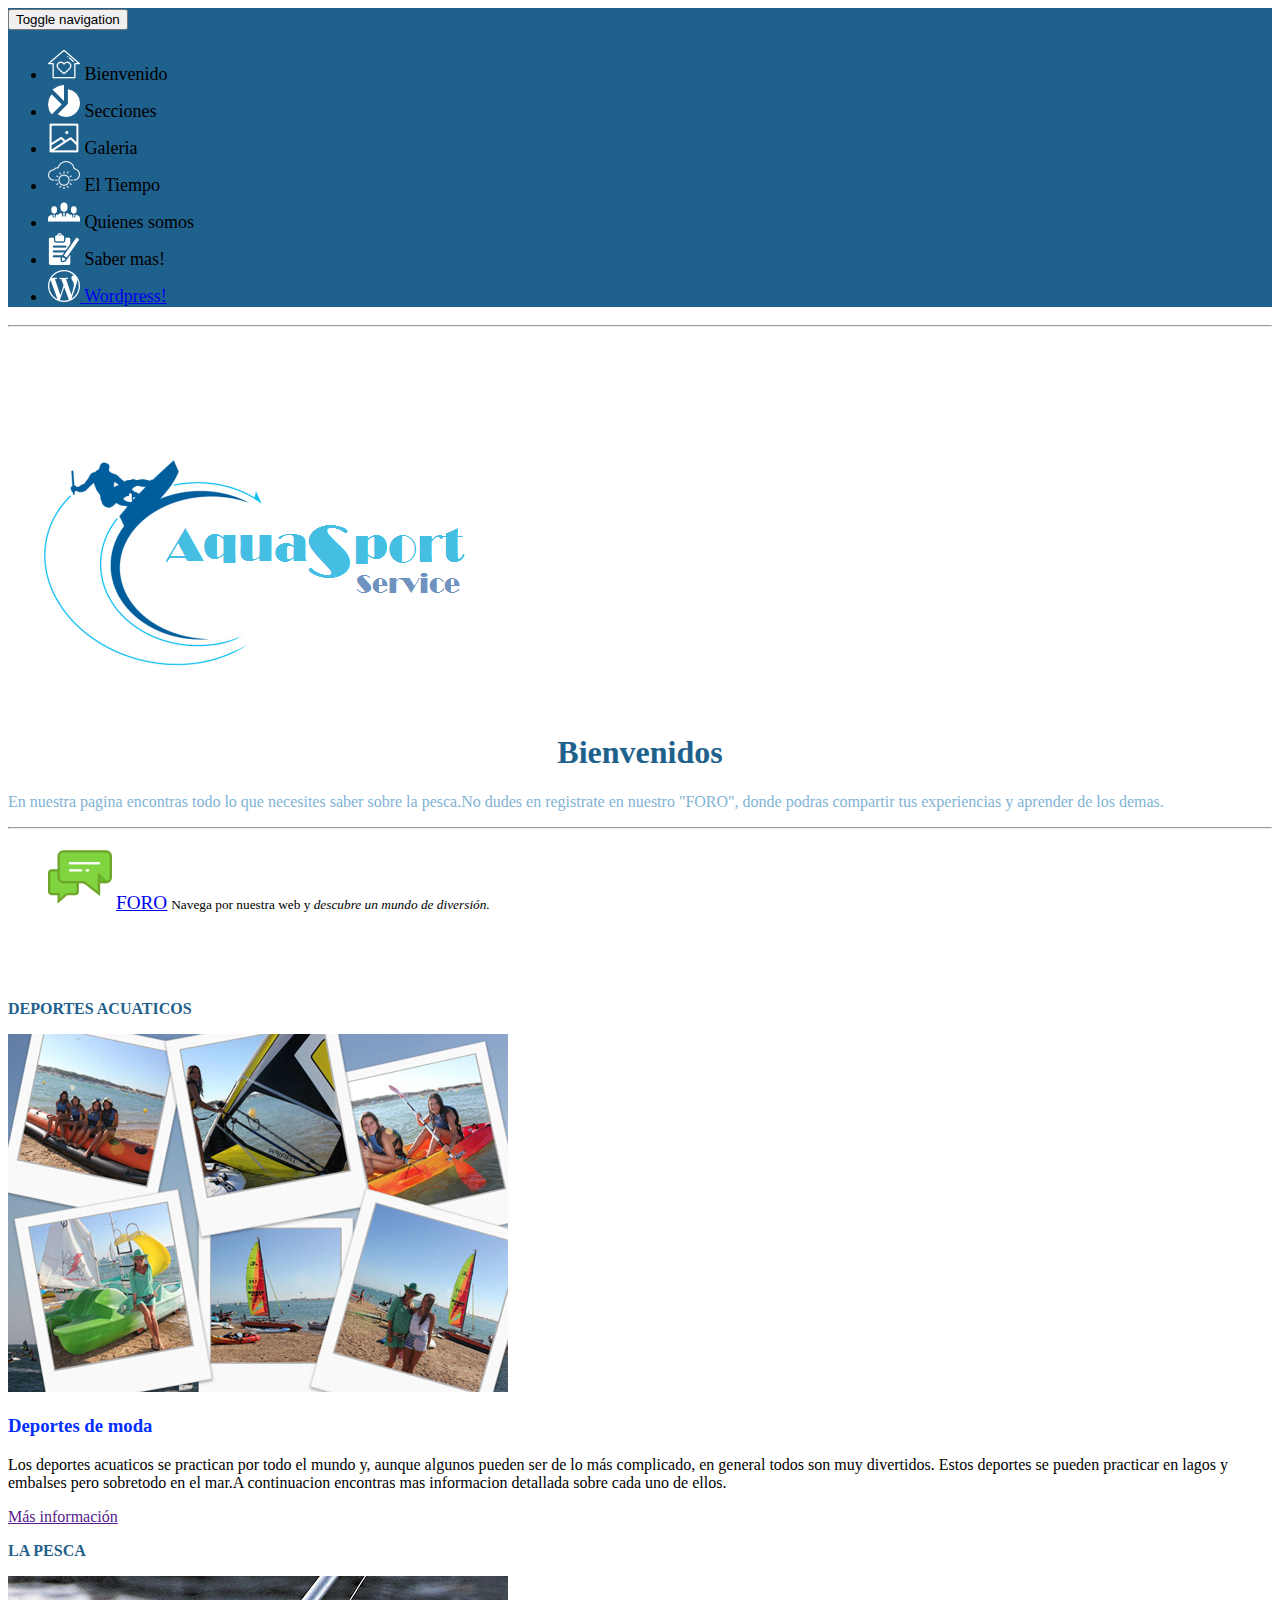
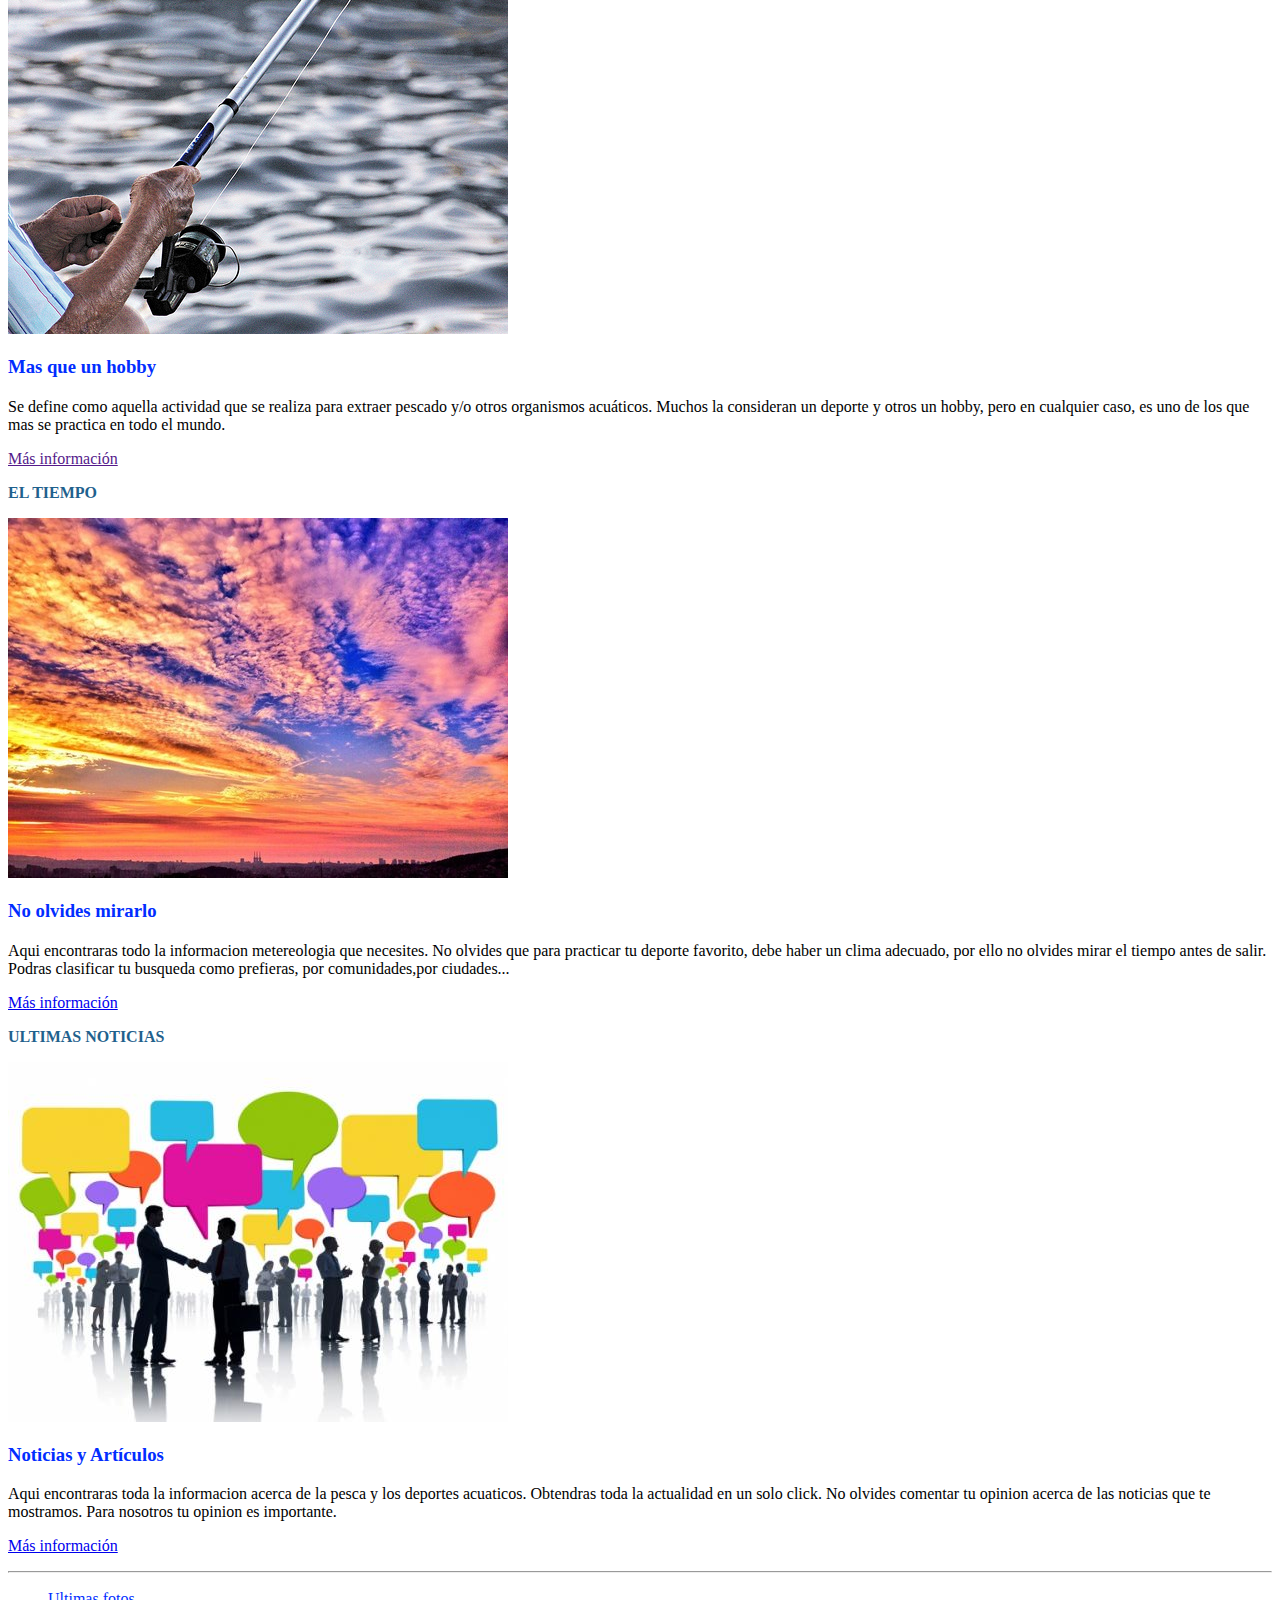
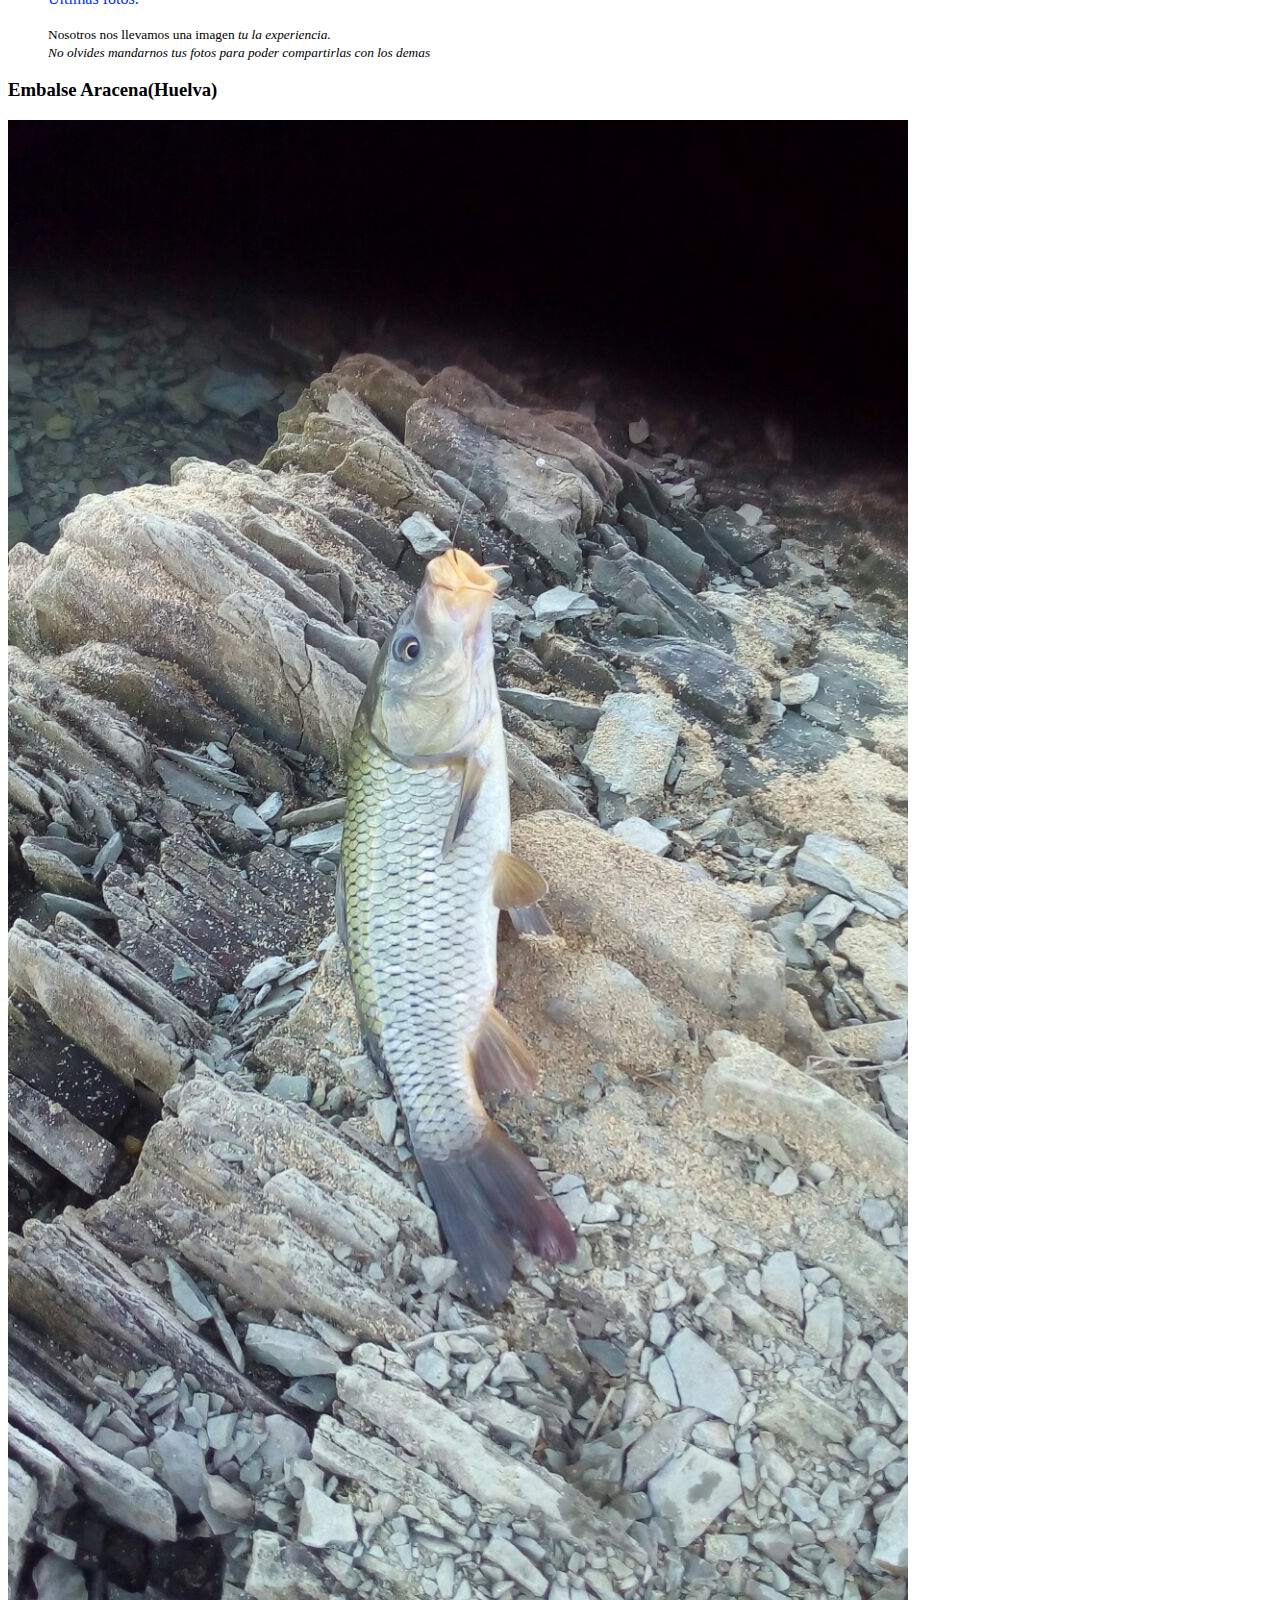
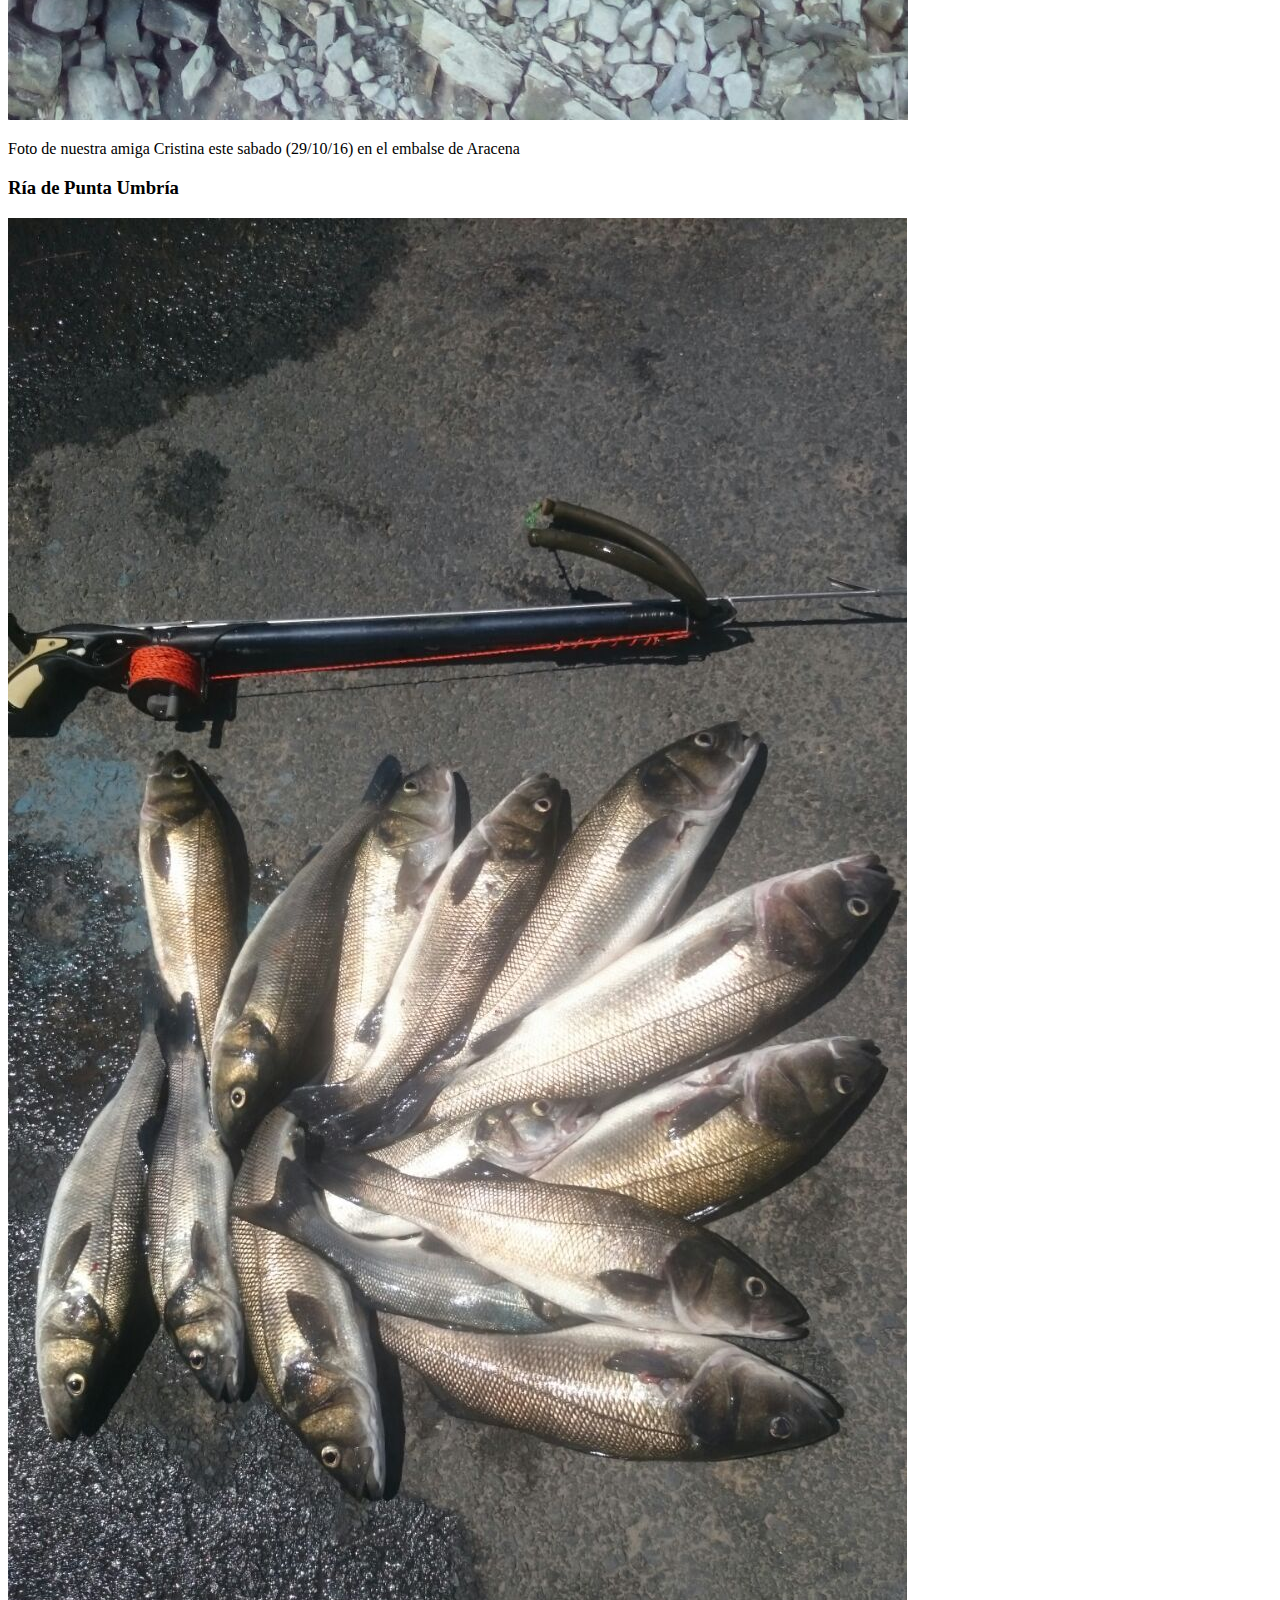
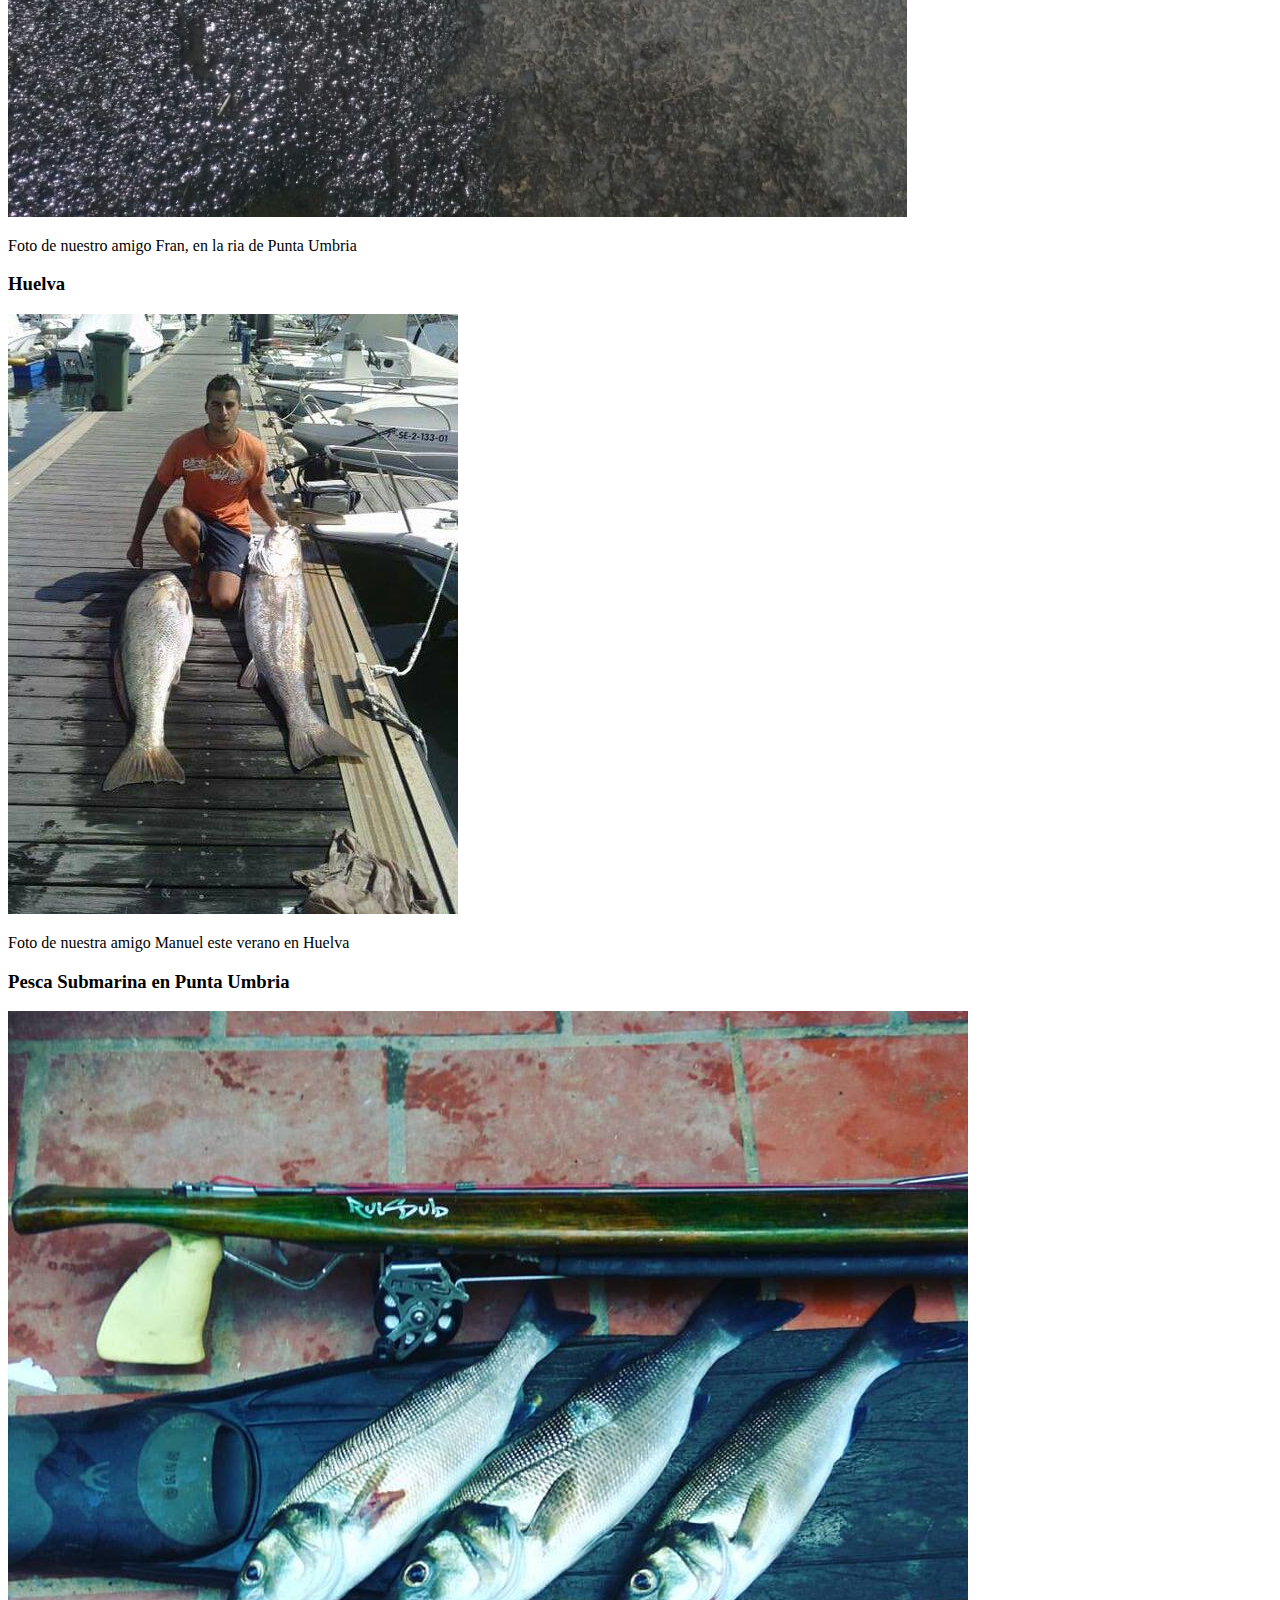
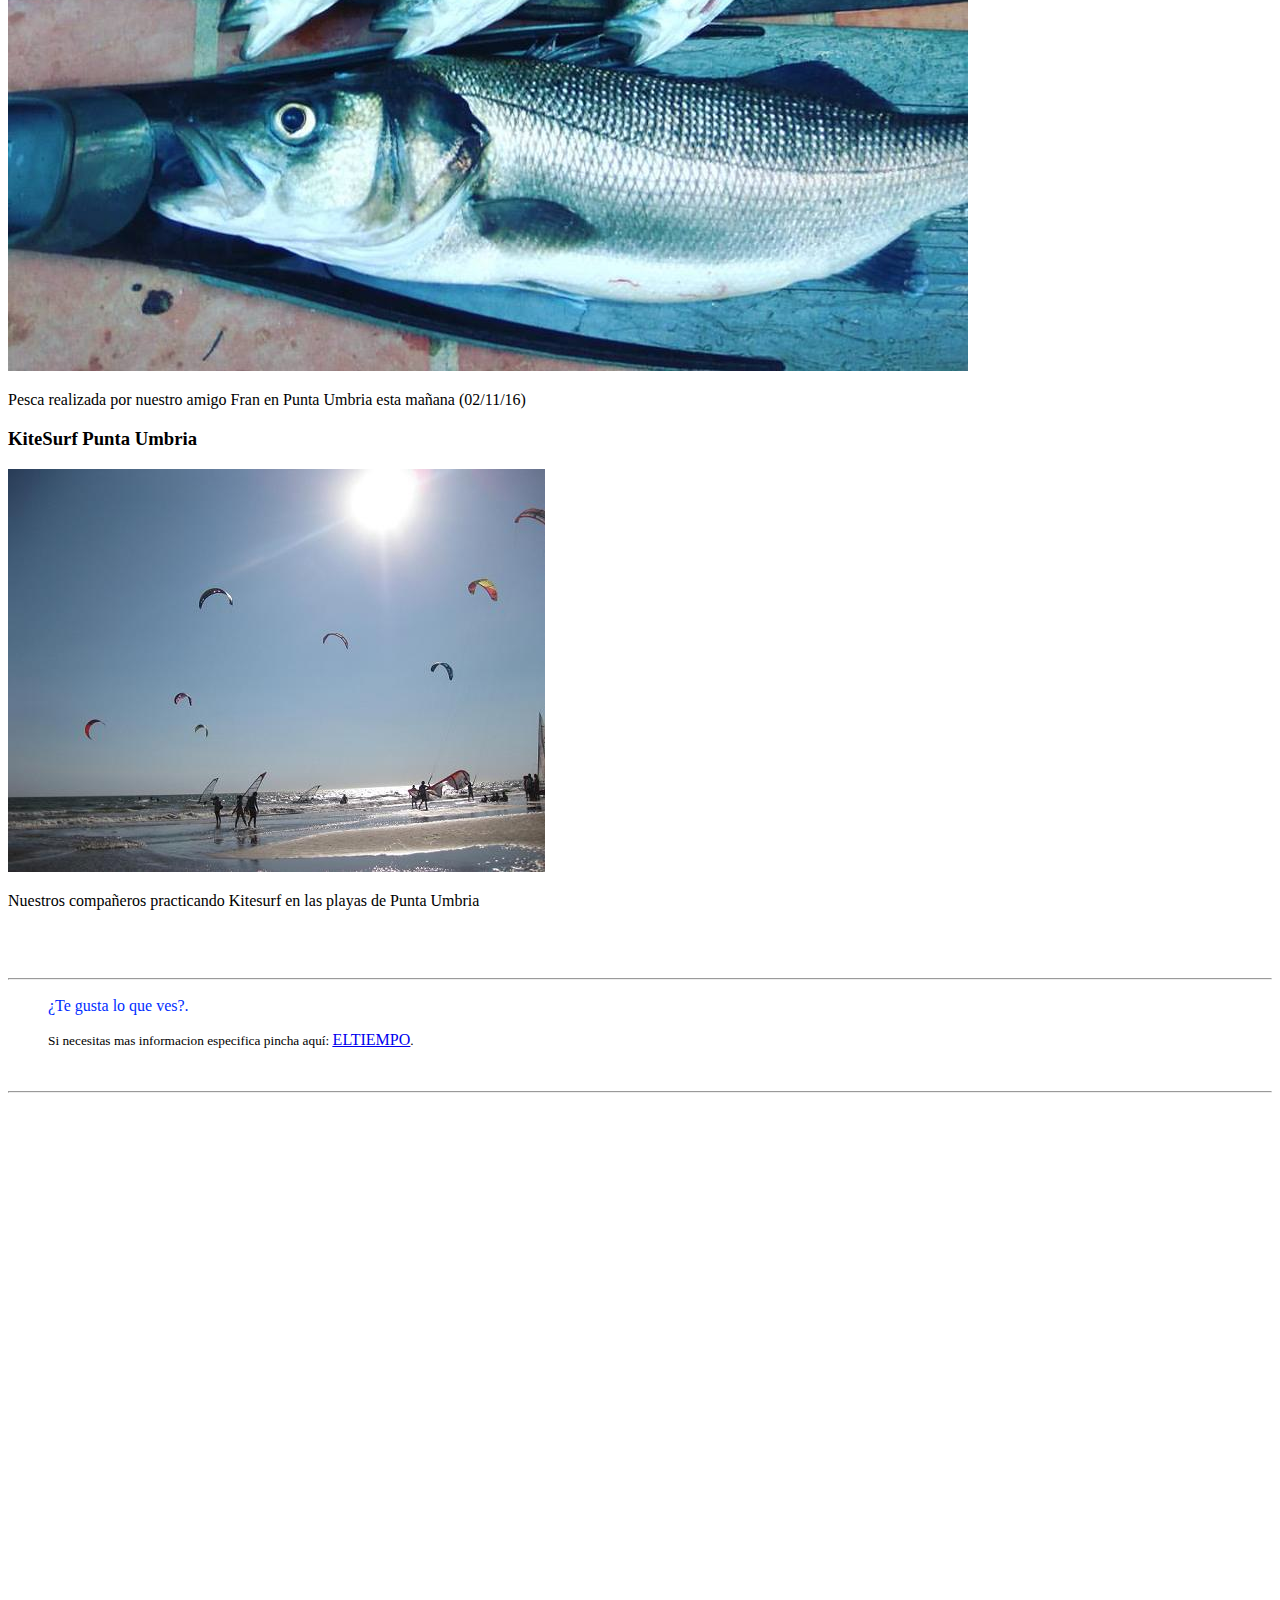
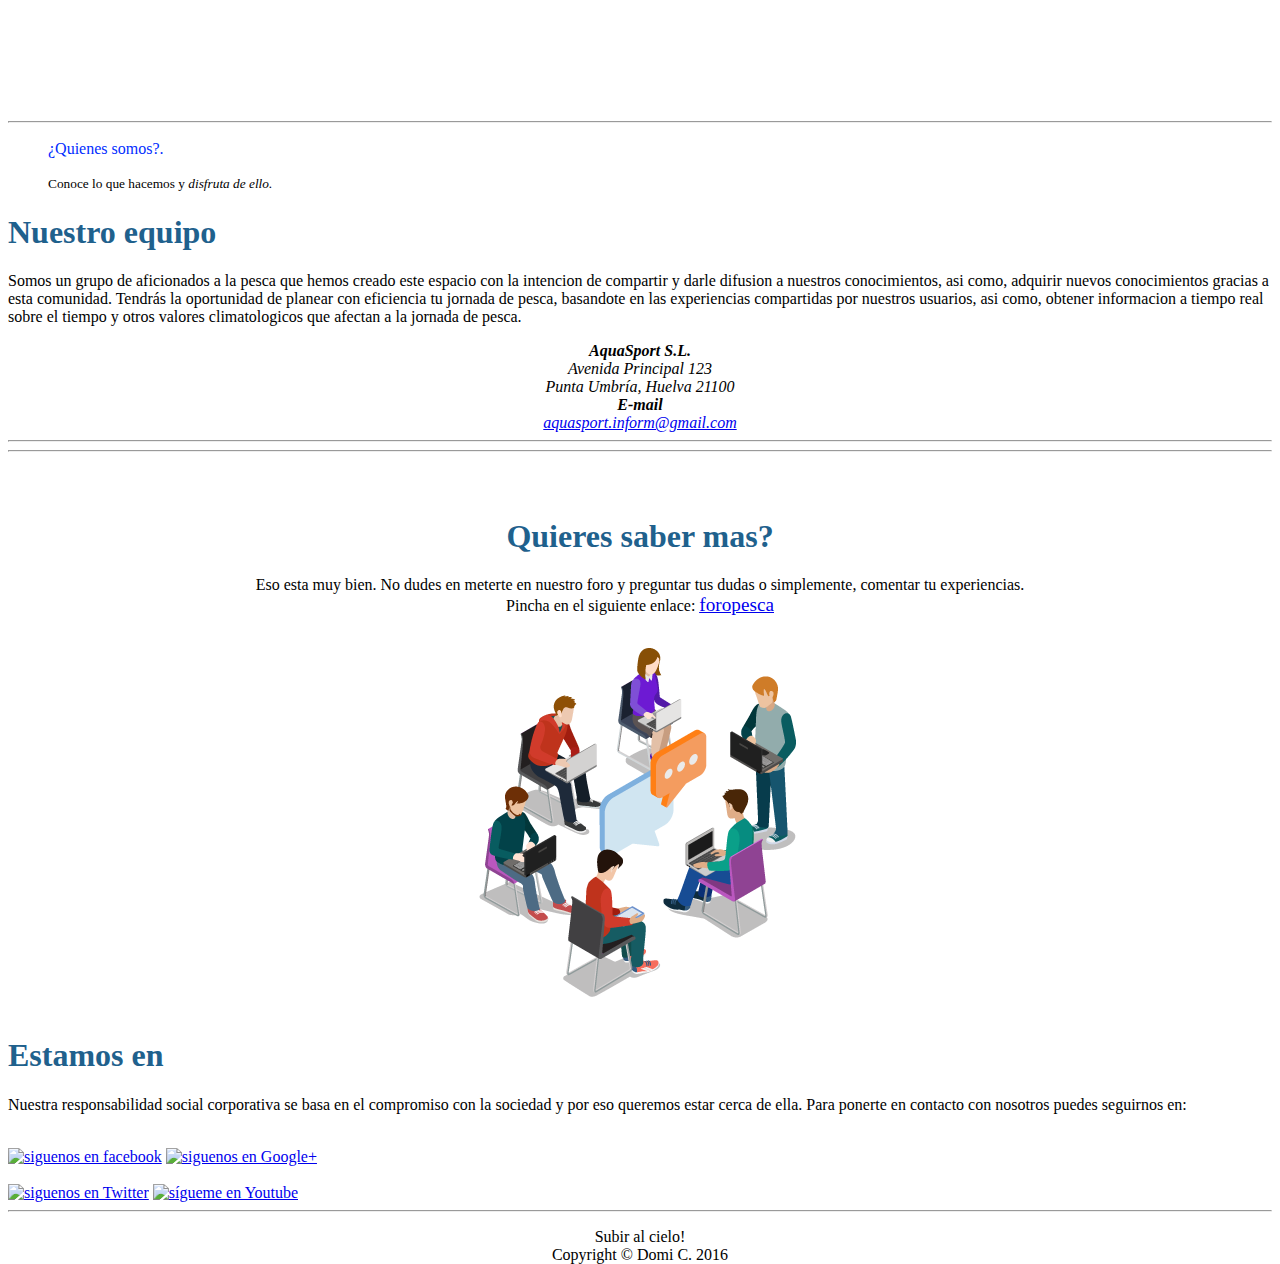
==== index.html @ 92215d31 "añadimos seccion de noticias" ====
<!DOCTYPE html>
<html lang="en">
<head>
    <meta charset="UTF-8">
    <link rel="shortcut icon" tipe="img/x-icon" href="assets/pesca.png" />
    <title>  Pesca info  </title>
    <meta name="description" content="Foro pesca, pesca online, como pescar">
    <!-- NOS HEMOS DECANTADO POR UTILIZAR EL CDN DE BOOSTRAP -->
    <script type="text/javascript" src="https://code.jquery.com/jquery-2.2.1.min.js"></script>
    <script src="https://maps.googleapis.com/maps/api/js?sensor=false"></script>
    <link rel="stylesheet" href="https://maxcdn.bootstrapcdn.com/bootstrap/3.3.6/css/bootstrap.min.css" integrity="sha384-1q8mTJOASx8j1Au+a5WDVnPi2lkFfwwEAa8hDDdjZlpLegxhjVME1fgjWPGmkzs7" crossorigin="anonymous">
    <!-- Latest compiled and minified JavaScript -->
    <script src="https://maxcdn.bootstrapcdn.com/bootstrap/3.3.6/js/bootstrap.min.js" integrity="sha384-0mSbJDEHialfmuBBQP6A4Qrprq5OVfW37PRR3j5ELqxss1yVqOtnepnHVP9aJ7xS" crossorigin="anonymous"></script>
    <style type="text/css">
    .titulo{

        color:#012DFF;
        line-height: 1.2;
    }
    #titulo{
        color:#1F618D;
        font-style:"century ghotic"
    }
    }
    .p{
        color:#0066E8;
    }
    #cris{
        background-color:#1F618D;
        font-size:18px;
        
    }
   
    

    html, body, #map_canvas {                
  height: 100%;
}
    </style>
</head>
<body>

</script><!-- AQUI TWERMINA EL SCRIPT DE FACEBOOK-->
            <!-- BARRA DE NAVEGACIÓN SUPERIOR -->
        <nav class="navbar navbar-inverse navbar-fixed-top" id="cris" role="navigation">
            <div class="container">
                <!-- Brand and toggle get grouped for better mobile display -->
                <div class="navbar-header">
                    <button type="button" class="navbar-toggle" data-toggle="collapse" data-target="#bs-example-navbar-collapse-1">
                        <span class="sr-only">Toggle navigation</span>
                        <span class="icon-bar"></span>
                        <span class="icon-bar"></span>
                        <span class="icon-bar"></span>
                    </button>
                </div>
                <!-- Utilizamos la clase navbar-collapse es decir una lista que se despliega 1 a 1 en dispositivos pequeños -->
                <div class="collapse navbar-collapse" id="bs-example-navbar-collapse-1">
                    <ul class="nav navbar-nav">
                        <li>
                            <a id="btnlogo"> <img src="assets/casa.png">
                        
                            Bienvenido</a>
                        </li>
                    
                        <li>
                            <a id="btnsecciones"> <img src="assets/grafico-de-sectores.png">
                        
                            Secciones</a>
                        </li>
                        <li>
                           <a id="btngaleria"><img src="assets/galeria.png">
                        
                            Galeria</a>
                        </li>      

                        <li>
                            <a id="btneltiempo"><img src="assets/sol.png">
                         
                            El Tiempo</a>
                        </li>                                                                 
                        <li>
                            <a id="btnabout"> <img src="assets/social.png">
                        
                            Quienes somos</a>
                        </li>
                        <li>
                            <a id="btnsabermas"> <img src="assets/portafolios-con-lapiz.png">
                        
                            Saber mas!</a>
                        
                        </li>
                        <li>
                            <a href="https://pescacng.wordpress.com" target="_blank" id="btnwordpress"> <img src="assets/logowordpress .png"> 
                        
                            Wordpress!</a>
                        
                        </li>
                    </ul>
                </div>
                <!-- /.navbar-collapse -->
            </div>
            <!-- /.container -->
        </nav>
        <!-- AQUI TERMINA EL MENU SUPERIOR DE NAVEGACION -->
                        <script type="text/javascript">
                $(document).ready(function(){
                    $("#top").click(function () {
                        var posicion = $("#aqui").offset().top;
                        $("html, body").animate({scrollTop: posicion});

                    });
                    $("#btngaleria").click(function(){
                        var pos = $("#galeria").offset().top;
                       $("html, body").animate({scrollTop: pos});
                    });
                    $("#btnsecciones").click(function(){
                        var posi = $("#secciones").offset().top;
                        $("html, body").animate({scrollTop: posi});
                    });
                    $("#btneltiempo").click(function(){
                        var posi = $("#eltiempo").offset().top;
                        $("html, body").animate({scrollTop: posi});
                    });
                    $("#btnabout").click(function(){
                        var posi = $("#about").offset().top;
                        $("html, body").animate({scrollTop: posi});
                    });
                    $("#btnsabermas").click(function(){
                        var posi = $("#sabermas").offset().top;
                        $("html, body").animate({scrollTop: posi});
                     });
                    });
                </script>
        <!-- ABRIMOS UN HEADER PARA UTILIZARLO COMO PRESENTACION DE NUESTRA PAGINA ES DECIR UNA CABEZERA -->
        <hr>
        <div id="aqui"></div> <!-- IDENTIFICADOR PARA SUBIR ARRIVA  -->
        <br><br><br>
         <div class="container">
            <div class="row">
                <div class="col-md-6"> <!-- LOGO -->
                    <img src="assets/logo.png" alt="" class="img-responsive" class="img-thumbnail">
                </div>
                <div class="col-md-6"><!-- MI ESLOGAN -->
            <!-- Jumbotron Header -->
            <header class="jumbotron hero-spacer">
                <font face="broadway">
                <h1 id="titulo"><CENTER>Bienvenidos</CENTER></h1></font>
                <font color="#7FB3D5" face="century ghotic">
                <p class="">En nuestra pagina encontras todo lo que necesites saber sobre la pesca.No dudes en registrate en nuestro "FORO", donde podras compartir tus experiencias y aprender de los demas. </p></font>
            </div>
            </header>
        </div> <!-- FIN DE LA FILA PRINCIPAL -->
            <hr>
         <div class="row">     
                 <blockquote class="pull-right">
                    <img src="assets/comunicacion.png"/>
                  <a href="http://www.pescacng.info/foropesca" target="_blank" ><u><big>FORO</big></u></a>
                  <small>Navega por nuestra web y <cite title="y">descubre un mundo de diversión.</cite></small>
                </blockquote>
            </div>
            <p id="secciones"/>
            <br><br><br>    
        <!-- AQUI COMIENZA LA SECCION -->
        <div class="row text-center" >
            <!-- PRIMER ELEMENTO DE LA SECCION  -->
                <div class="col-md-3 col-sm-6 col-xs-12 hero-feature">
                    <div class="thumbnail">
                        <span class="help-block" id="titulo" ><p class="text-primary"><b>DEPORTES ACUATICOS</b></p></span>
                        <img  class="img-rounded" src="assets/Collage-water-sports.jpg" class="img-responsive" alt="">
                        <div class="caption">
                            <h3 class="titulo"> Deportes de moda </h3>
                            <p class="p">Los deportes acuaticos se practican por todo el mundo y, aunque algunos pueden ser de lo más complicado, en general todos son muy divertidos. Estos deportes se pueden practicar en lagos y embalses pero sobretodo en el mar.A continuacion encontras mas informacion detallada sobre cada uno de ellos.
<p>
                            <p> <a href="" class="btn btn-primary">Más información  </a></p>
                        </div>
                    </div>
                </div>
            <!-- SEGUNDO ELEMENTO -->
                <div class="col-md-3 col-sm-6 col-xs-12 hero-feature">
                    <div class="thumbnail">
                        <span class="help-block" id="titulo"><p class="text-primary"><b> LA PESCA</b></p></span>
                        <img  class="img-rounded" src="assets/collage-pesca.jpg" class="img-responsive" alt="">
                        <div class="caption">
                            <h3 class="titulo"> Mas que un hobby </h3>
                            <p class="p">Se define como aquella actividad que se realiza para extraer pescado y/o otros organismos acuáticos. Muchos la consideran un deporte y otros un hobby, pero en cualquier caso, es uno de los que mas se practica en todo el mundo.<p>
                            <p> <a href="" class="btn btn-primary">Más información  </a></p>
                        </div>
                    </div>
                </div>

                 <!-- SEGUNDO ELEMENTO -->
                <div class="col-md-3 col-sm-6 col-xs-12 hero-feature">
                    <div class="thumbnail">
                        <span class="help-block" id="titulo"><p class="text-primary"><b>EL TIEMPO</b></p></span>
                        <img  class="img-rounded"  src="assets/tiempo.jpg" class="img-responsive" alt="">
                        <div class="caption">
                            <h3 class="titulo"> No olvides mirarlo </h3>
                            <p class="p">Aqui encontraras todo la informacion metereologia que necesites. No olvides que para practicar tu deporte favorito, debe haber un clima adecuado, por ello no olvides mirar el tiempo antes de salir. Podras clasificar tu busqueda como prefieras, por comunidades,por ciudades...<p>
                            <p> <a href="http://www.tablademareas.com/es" target="_blank" class="btn btn-primary">Más información  </a></p>
                        </div>
                    </div>
                </div>

                 <!-- SEGUNDO ELEMENTO -->
                <div class="col-md-3 col-sm-6 col-xs-12 hero-feature">
                    <div class="thumbnail">
                        <span class="help-block" id="titulo"><p class="text-primary"><b>ULTIMAS NOTICIAS</b></p></span>
                        <img  class="img-rounded"  src="assets/comunicacion_2.jpeg" class="img-responsive" alt="">
                        <div class="caption">
                            <h3 class="titulo">Noticias y Artículos</h3>
                            <p class="p">Aqui encontraras toda la informacion acerca de la pesca y los deportes acuaticos. Obtendras toda la actualidad en un solo click. No olvides comentar tu opinion acerca de las noticias que te mostramos. Para nosotros tu opinion es importante. <p>
                            <p> <a href="http://www.pescacng.info/noticias/" class="btn btn-primary">Más información  </a></p>
                        </div>
                    </div>
                </div>
        
            </div><!-- SEPARAMOS LA GALERIA DE LAS SECCIONES CON UN HR -->
            <div class="clearfix visible-md"></div>
                        <hr>

                 <!-- GALERIA -->  
            <div class="row">     
                 <blockquote class="pull-right">
                  <p class="titulo" id="galeria">Ultimas fotos.</p>
                  <small>Nosotros nos llevamos una imagen <cite title="y">tu la experiencia.
                    <br> No olvides mandarnos tus fotos para poder compartirlas con los demas</cite></small>
                </blockquote>
            </div>    
   <!-- row galeria -->

        <div class="row text-center">
                <!-- PRIMER PANEL -->
                <div class="col-md-3 col-sm-6 col-xs-12">
                    <div class="panel panel-primary">
                      <div class="panel-heading">
                        <h3 class="panel-title">Embalse Aracena(Huelva)</h3>
                      </div>
                      <div class="panel-body">
                        <a href="assets/2.jpeg"> <img src="assets/2.jpeg" class="img-responsive" ></a>
                        <p> Foto de nuestra amiga Cristina este sabado (29/10/16) en el embalse de Aracena</p>
                      </div>
                    </div>
                </div> 

                <!-- SEGUNDO PANEL -->
                <div class="col-md-3 col-sm-6 col-xs-12">
                    <div class="panel panel-primary">
                      <div class="panel-heading">
                        <h3 class="panel-title">Ría de Punta Umbría</h3>
                      </div>
                      <div class="panel-body">
                        <a href="assets/3.jpeg"><img src="assets/3.jpeg" class="img-responsive" ></a>
                        <p> Foto de nuestro amigo Fran, en la ria de Punta Umbria</p>
                      </div>
                    </div>
                </div>  
                <!-- TERCER PANEL -->
                <div class="col-md-3 col-sm-5 col-xs-12">
                    <div class="panel panel-primary">
                      <div class="panel-heading">
                        <h3 class="panel-title">Huelva</h3>
                      </div>
                      <div class="panel-body">
                        <a href="assets/manuel fortes.jpg"> <img src="assets/manuel fortes.jpg" class="img-responsive" ></a>
                        <p> Foto de nuestra amigo Manuel este verano en Huelva </p>
                      </div>
                    </div>
                </div> 
                
                <!-- CUARTOPANEL -->
                <div class="col-md-3 col-sm-6 col-xs-12">
                    <div class="panel panel-primary">
                      <div class="panel-heading">
                        <h3 class="panel-title">Pesca Submarina en Punta Umbria</h3>
                      </div>
                      <div class="panel-body">
                        <a href="assets/pesca3.jpg"><img src="assets/pesca3.jpg" class="img-responsive" ></a>
                        <p> Pesca realizada por nuestro amigo Fran en Punta Umbria esta mañana (02/11/16)</p>
                      </div>
                    </div>
                </div>
                <!-- PRIMER PANEÑ -->
                <div class="col-md-3 col-sm-6 col-xs-12">
                    <div class="panel panel-primary">
                      <div class="panel-heading">
                        <h3 class="panel-title">KiteSurf Punta Umbria</h3>
                      </div>
                      <div class="panel-body">
                        <a href="assets/4.jpg"><img src="assets/4.jpg" class="img-responsive" ></a>
                        <p> Nuestros compañeros practicando Kitesurf en las playas de Punta Umbria </p>
                      </div>
                    </div>
                </div>  

                                        
   <!--fin row galeria-->
   </div><p id="eltiempo"><BR><BR>
        
            <hr>
             <blockquote class="pull-right">
                  <p class="titulo" id="carrusel">¿Te gusta lo que ves?.</p>
                  <small>Si necesitas mas informacion especifica pincha aquí: <a href="http://" target="_blank" ><u><big>ELTIEMPO</big></u></a>.</cite></small>
                </blockquote>
    <!-- ELTIEMPO -->
    <br>
    <hr>
     
        <div class="row">

            <center><iframe src="https://embed.windytv.com/?39.876,-3.164,6,menu,message,marker" width="750" height="500" frameborder="0"></iframe></center>
        </div>

     <!-- FIN ELTIEMPO -->
     <br><br><br><br><br><br>
                       
                 <hr>          
                  <blockquote class="pull-right">
                  <p class="titulo" id="about">¿Quienes somos?.</p>
                  <small>Conoce lo que hacemos y <cite title="y">disfruta de ello.</cite></small>
                </blockquote>
        
    <!-- LOGO E INFORMACION -->     
<!--<div class="row">
                 <div class="col-md-6">-->
                <!-- Jumbotron Header -->  
                 <header class="jumbotron hero-spacer">
                <!-- MI ESLOGAN -->
                    
                 <h1 id="titulo">Nuestro equipo</h1>
                 <p class="p">Somos un grupo de aficionados a la pesca que hemos creado este espacio con la intencion de compartir y darle difusion a nuestros conocimientos, asi como, adquirir nuevos conocimientos gracias a esta comunidad. Tendrás la oportunidad de planear con eficiencia tu jornada de pesca, basandote en las experiencias compartidas por nuestros usuarios, asi como, obtener informacion a tiempo real sobre el tiempo y otros valores climatologicos que afectan a la jornada de pesca. </p>               

                    <address><center>
                          <strong>AquaSport S.L.</strong><br>
                          Avenida Principal 123<br>
                          Punta Umbría, Huelva 21100<br>
                        </center></address>
                         
                        <address><center>
                          <strong>E-mail</strong><br>
                          <a href="mailto:#">aquasport.inform@gmail.com</a>
                        </center></address>                 
                </div>
             </div>
               <!--</a>  </div>           
             </div>-->


<hr><hr>

                <br><br><div class="row" id="sabermas"> 
                    <div class="col-md-8">
                        <center>
                        <h1 id="titulo">Quieres saber mas?</h1>     
                        <p class="p"> Eso esta muy bien. No dudes en meterte en nuestro foro y preguntar tus dudas o simplemente, comentar tu experiencias.<br>
                        Pincha en el siguiente enlace:
<a href="http://www.pescacng.info/foropesca" target="_blank" ><u><big>foropesca</big></u></a> 
<center><img src="assets/foros-online-slider.png"></center>

                     </center>                    
                    </div>
                    <div class="col-md-4">
                        <h1 id="titulo">Estamos en</h1>
                           <p class="p">Nuestra responsabilidad social corporativa se basa en el compromiso con la sociedad y por eso queremos estar cerca de ella. Para ponerte en contacto con nosotros puedes seguirnos en: </p>  <br>
                      
    <a href="https://www.facebook.com/profile.php?id=100013947528486" target="_blank"><img alt="siguenos en facebook" height="48" src="http://4.bp.blogspot.com/-LnKbkk802kw/UiXwV9rN8xI/AAAAAAAAB0Y/fQCQKFEbvjM/s1600/face.png" title="siguenos en facebook" width="48" /></a> 
     <a href="https://plus.google.com/u/1/106036487165336820763" target="_blank"><img alt="siguenos en Google+" height="48" src="http://3.bp.blogspot.com/-IwxItZ1_cM0/UiX0-g2DrCI/AAAAAAAAB1c/hOSA6Uklo-I/s1600/Google%252B+alt.png" title="siguenos en Google+" width="48" /></a>
     <br><br>
    <a href="https://twitter.com/aquasportinfo" target="_blank"><img alt="siguenos en Twitter" height="48" src="http://2.bp.blogspot.com/-CaF1EOBAWj4/UiX1AxmkZuI/AAAAAAAAB2Y/IioIplosXNo/s1600/Twitter+NEW.png" title="siguenos en Twitter" width="48" /></a>
    <a href="https://www.youtube.com/channel/UCCKepeCXkZ1l6S3UsLVN_xw" target="_blank"><img alt="sígueme en Youtube" height="48" src="http://icons.veryicon.com/ico/System/Circle/youtube.ico" title="sígueme en Youtube" width="48" /></a>


                    </div>
                </div>       

            <!-- AQUI TERMINA EL LOGO Y LA INFORMACION-->

                <!-- PIE DE PAGINA -->
                        <hr>
                       <center> <p><a class="btn btn-primary btn-large" id="subir">Subir al cielo!</a><br>
                        Copyright © Domi C. 2016
                </p> </center>

                <script type="text/javascript">
                    $("#subir").click(function () {
                        $('body,html').animate({scrollTop: 0}, 500);
                    });
                    $("#btnlogo").click(function(){
                        $('body,html').animate({scrollTop: 0}, 500);
                    });
                </script>
         </div><!-- FIN DEL CONTENDOR PRINCIPAL DE LA WEB -->   
</body>
</html>
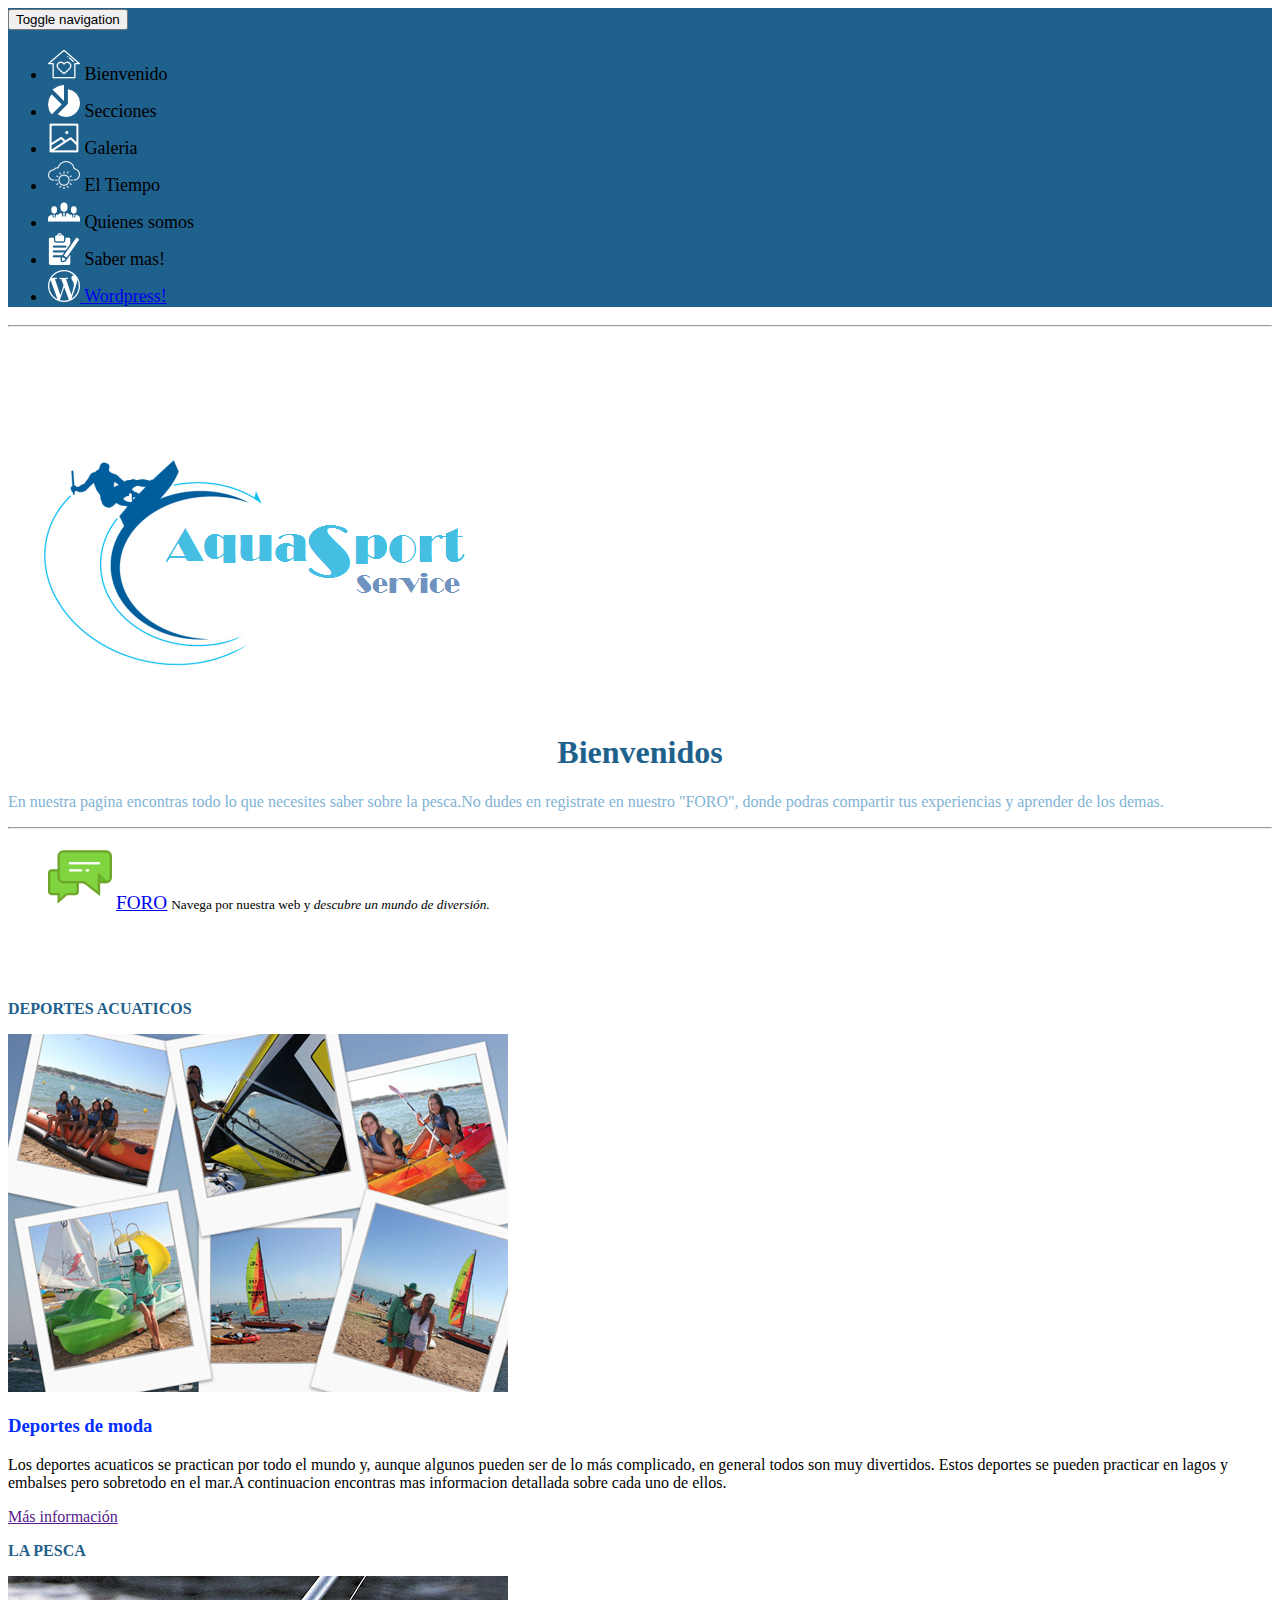
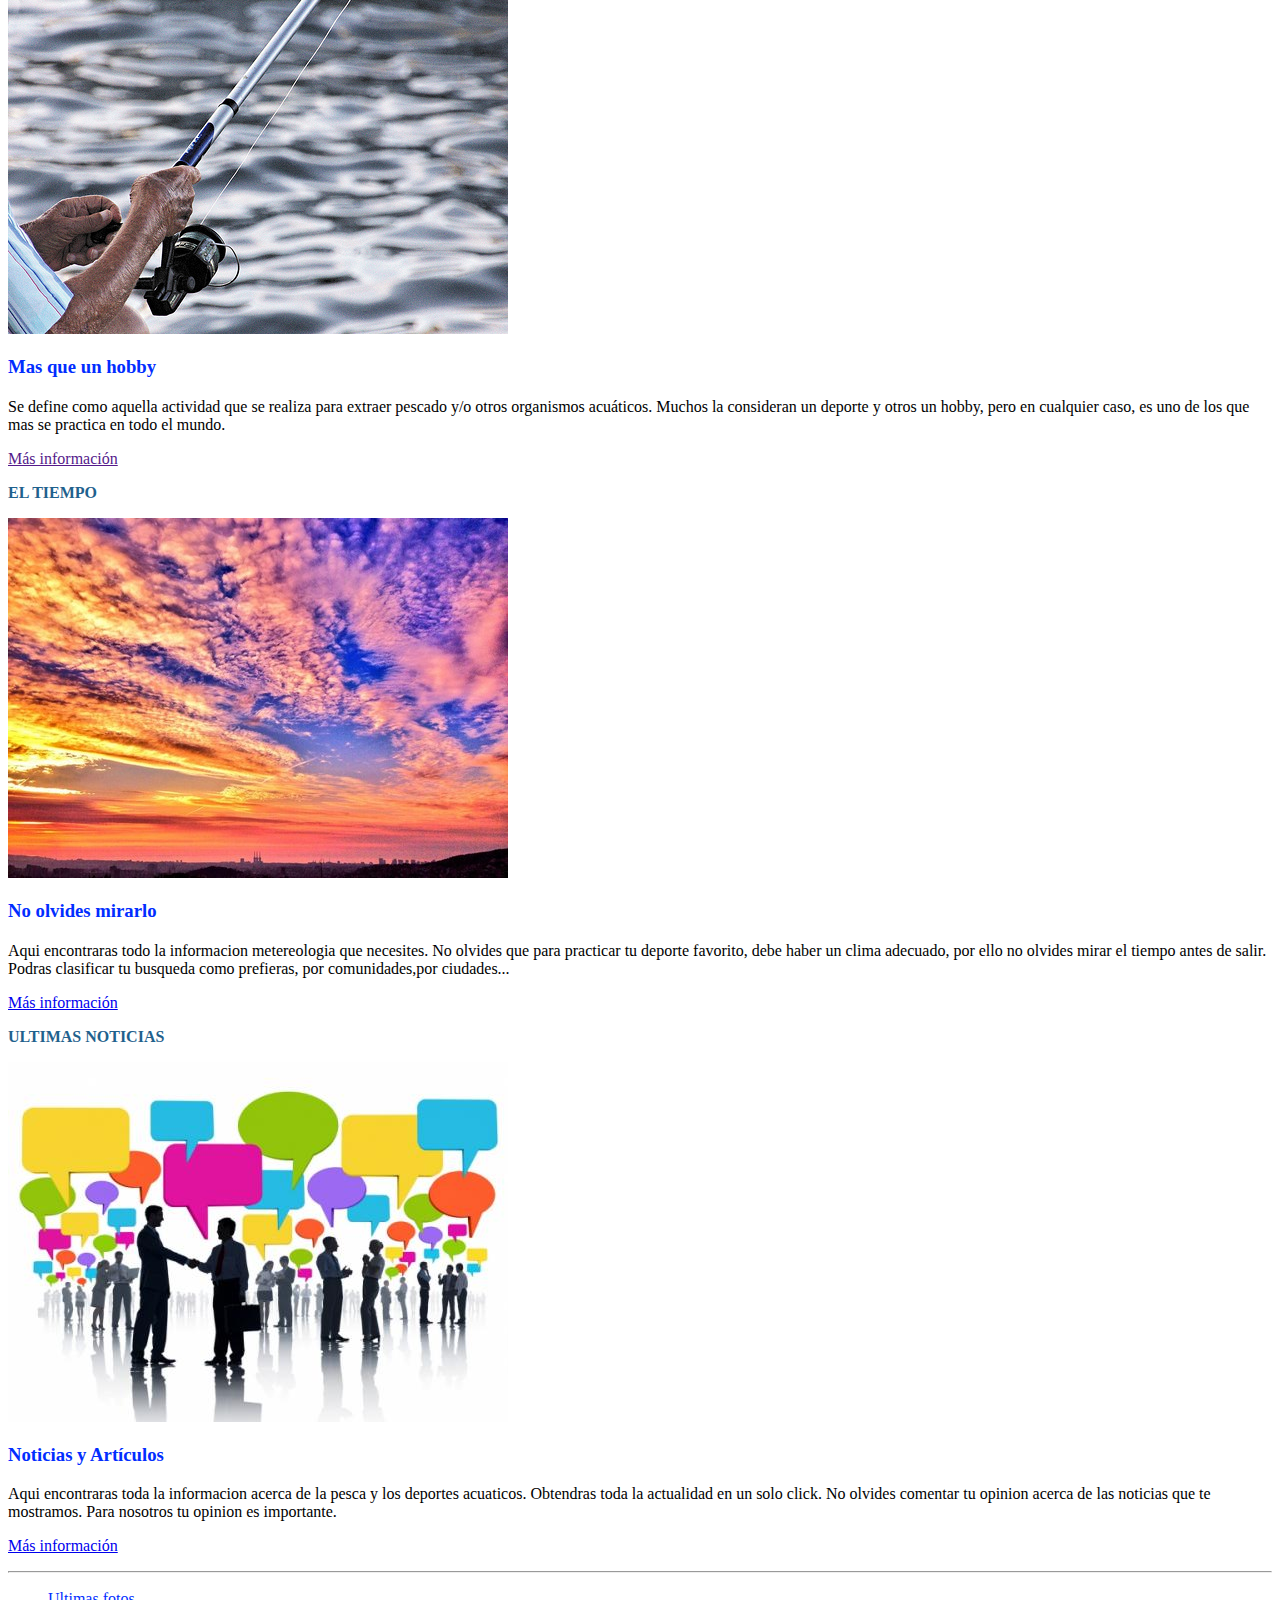
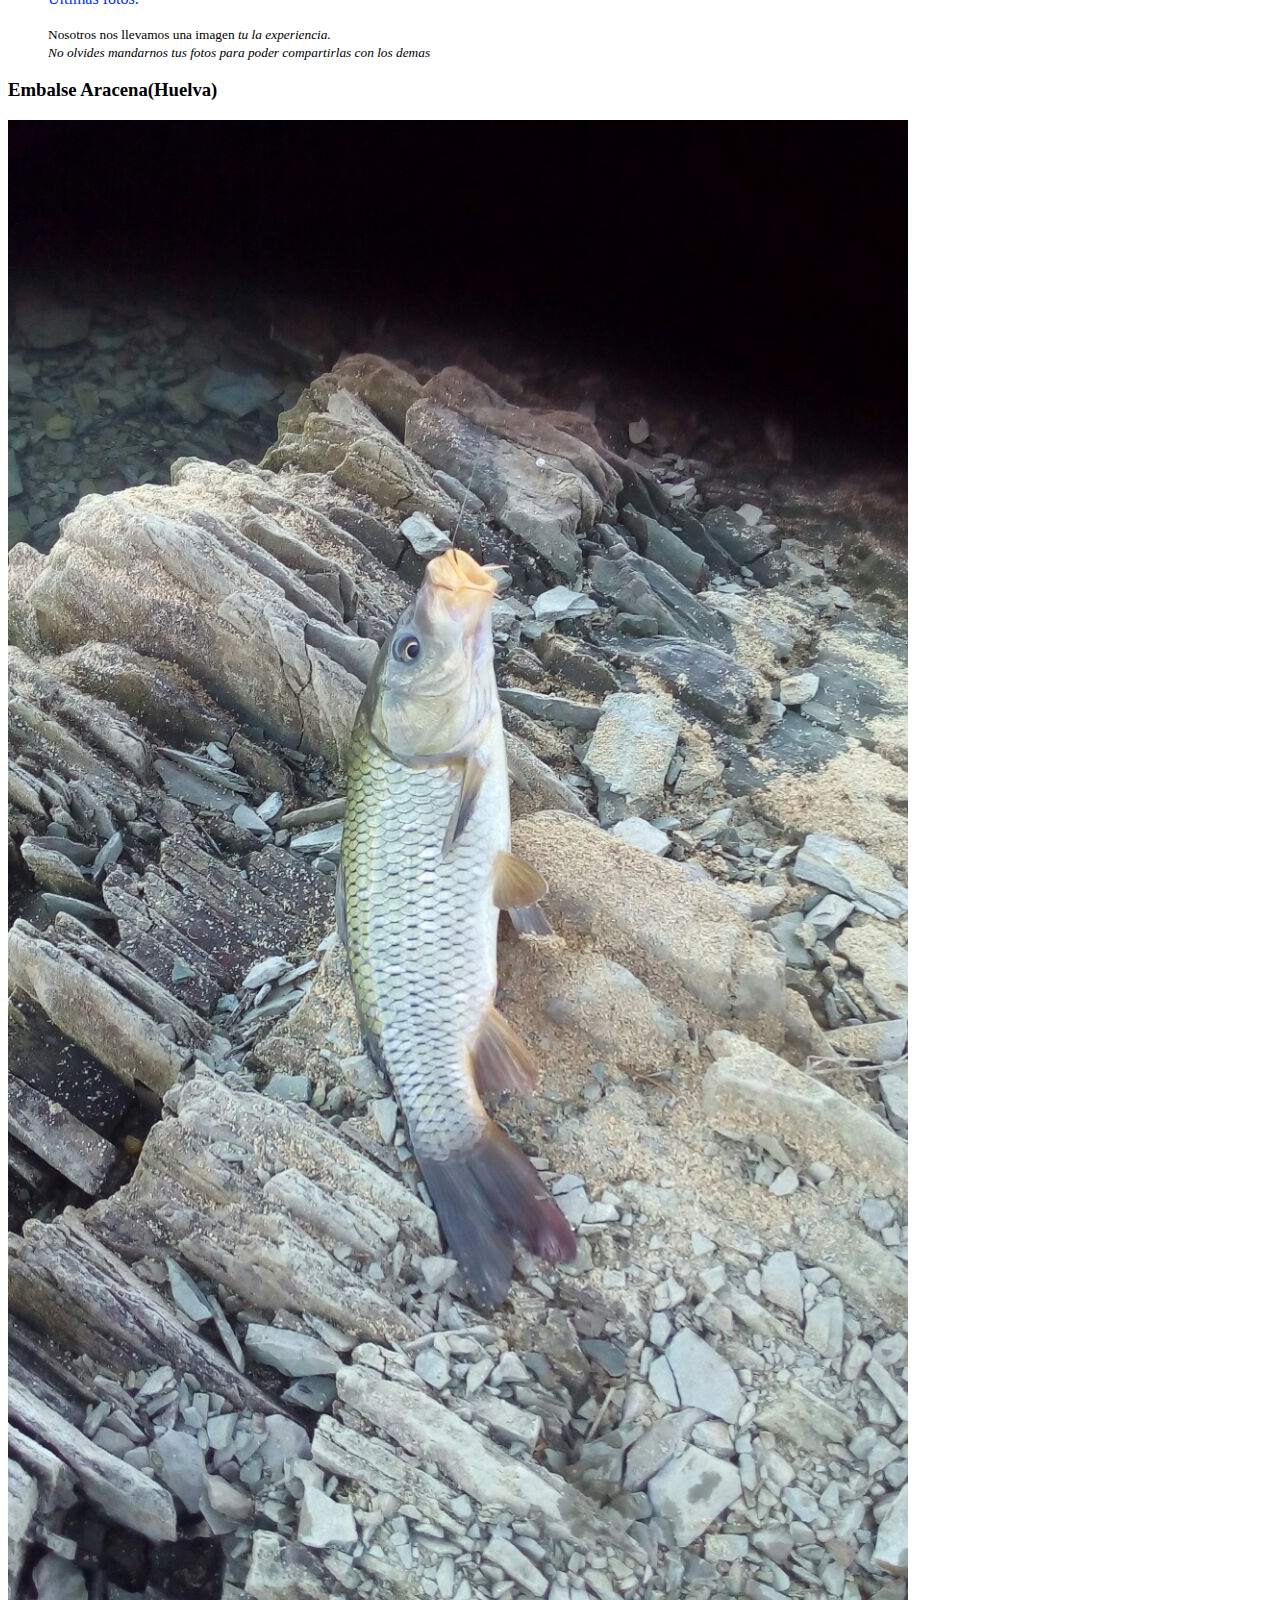
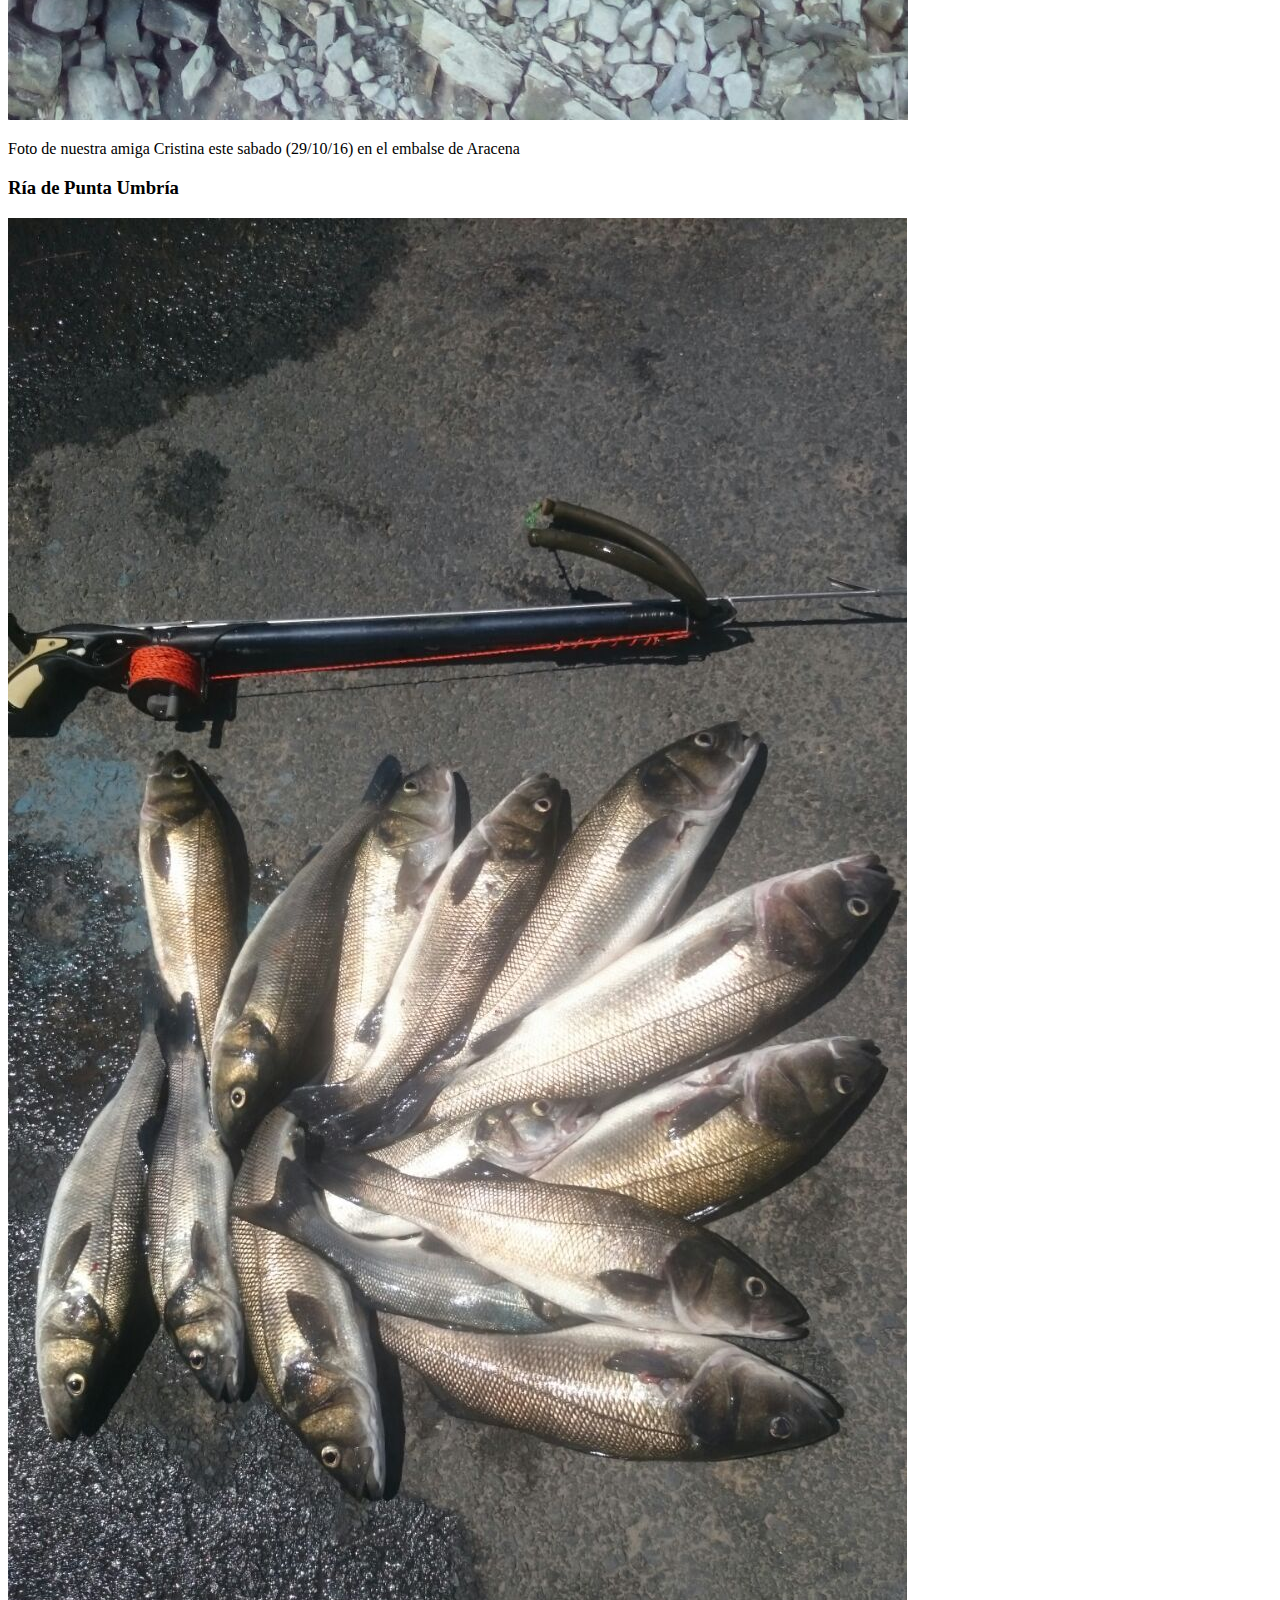
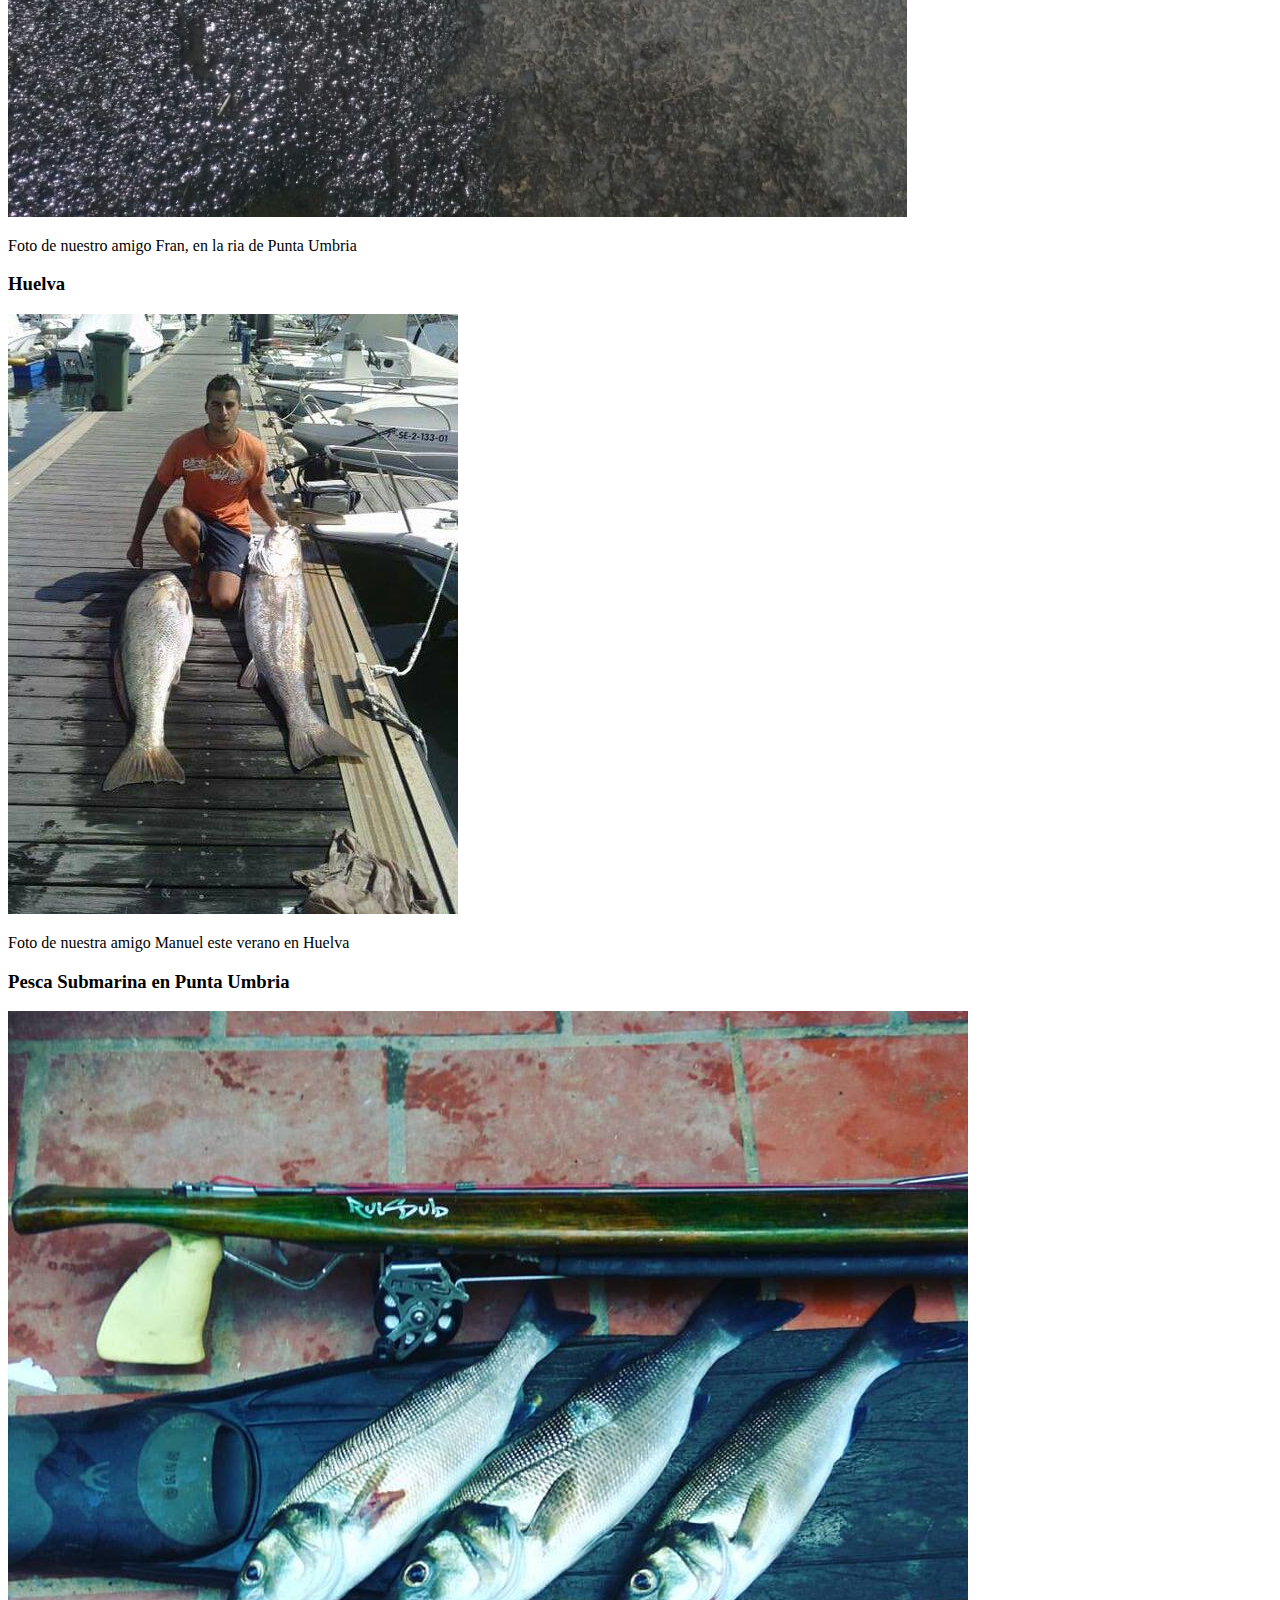
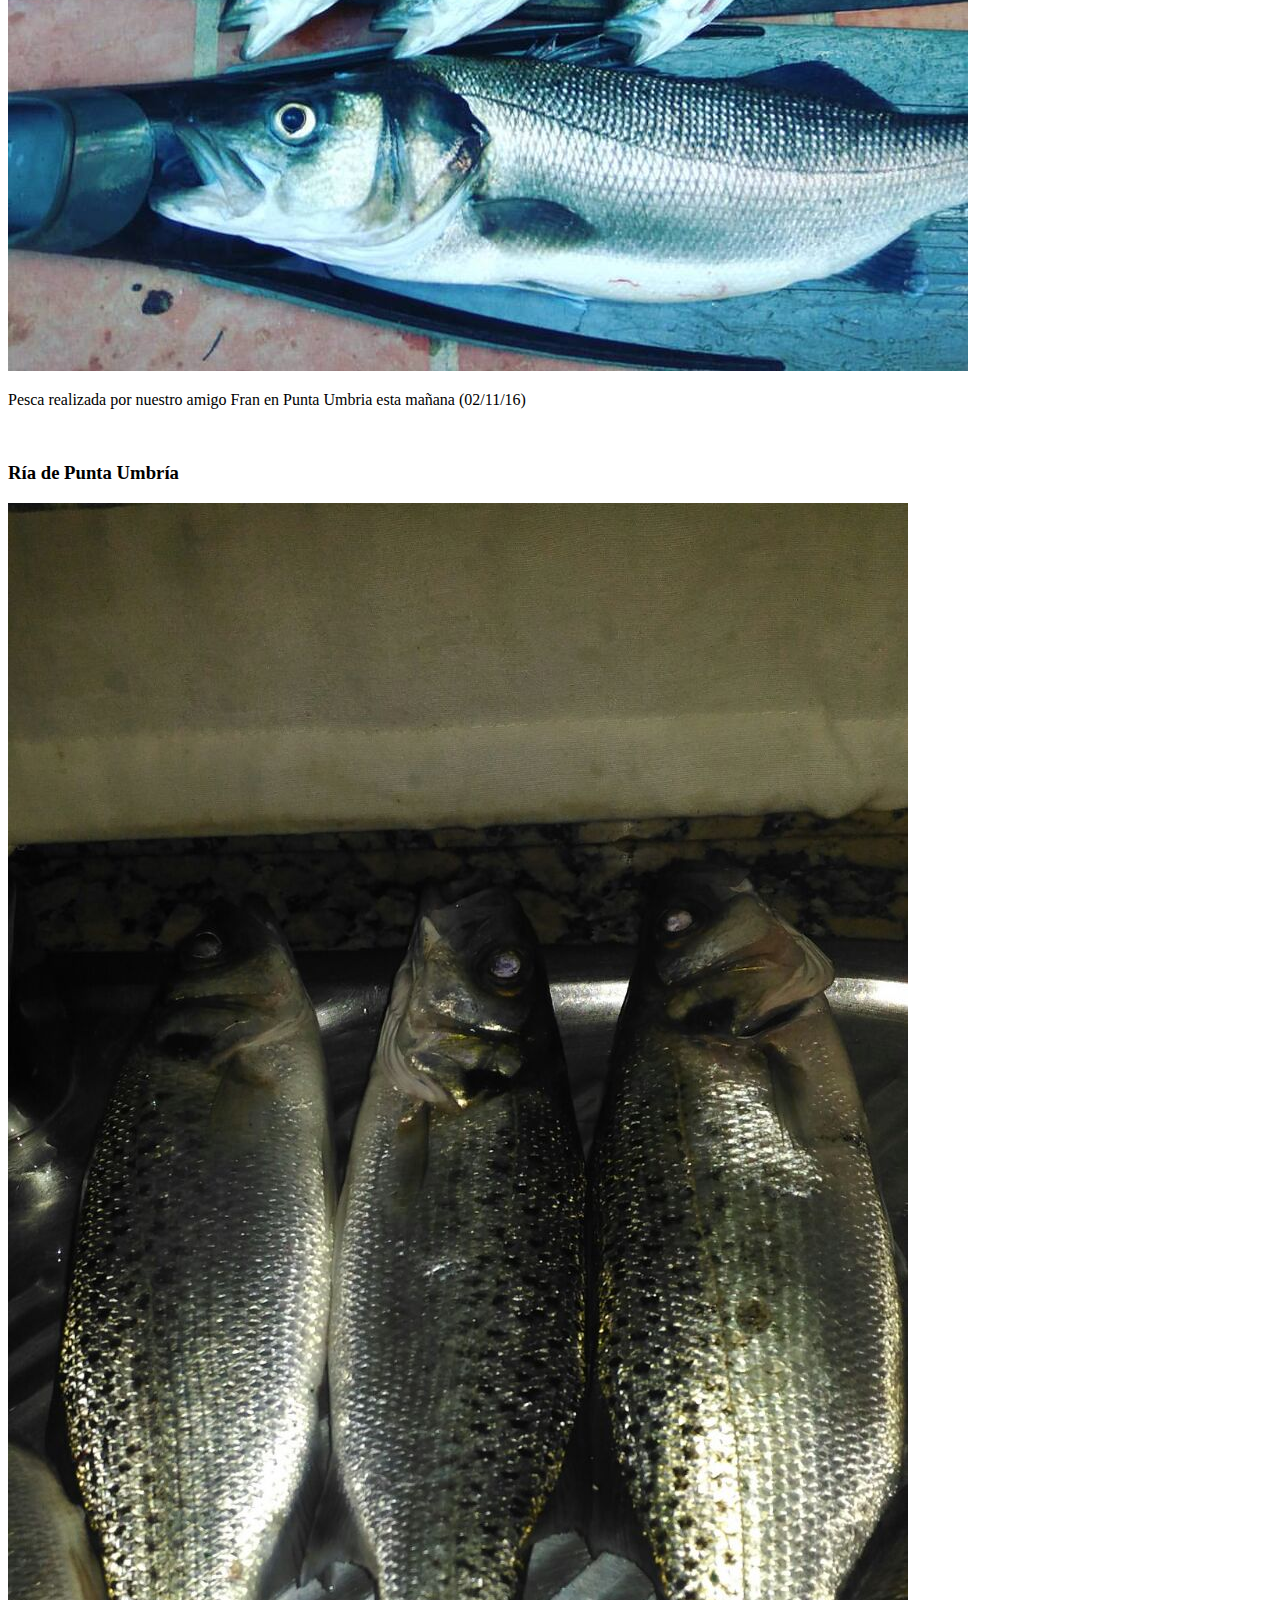
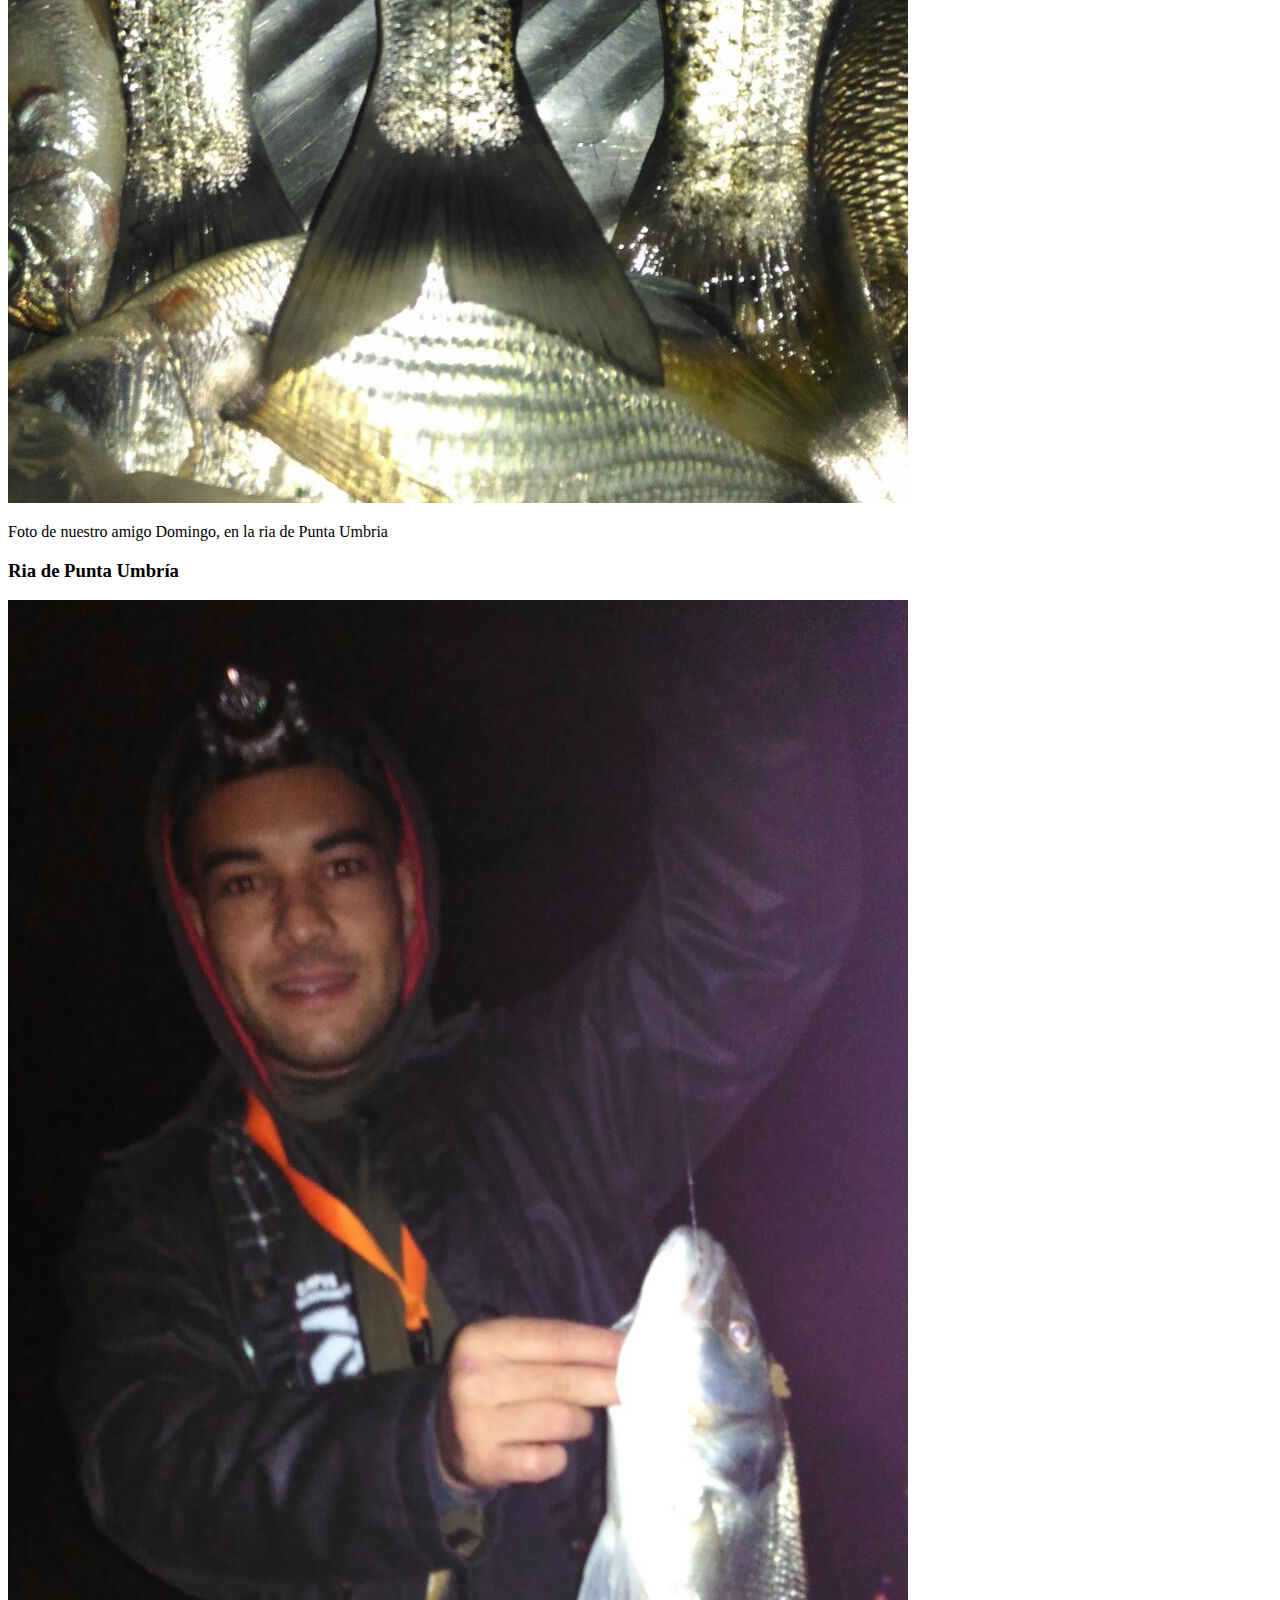
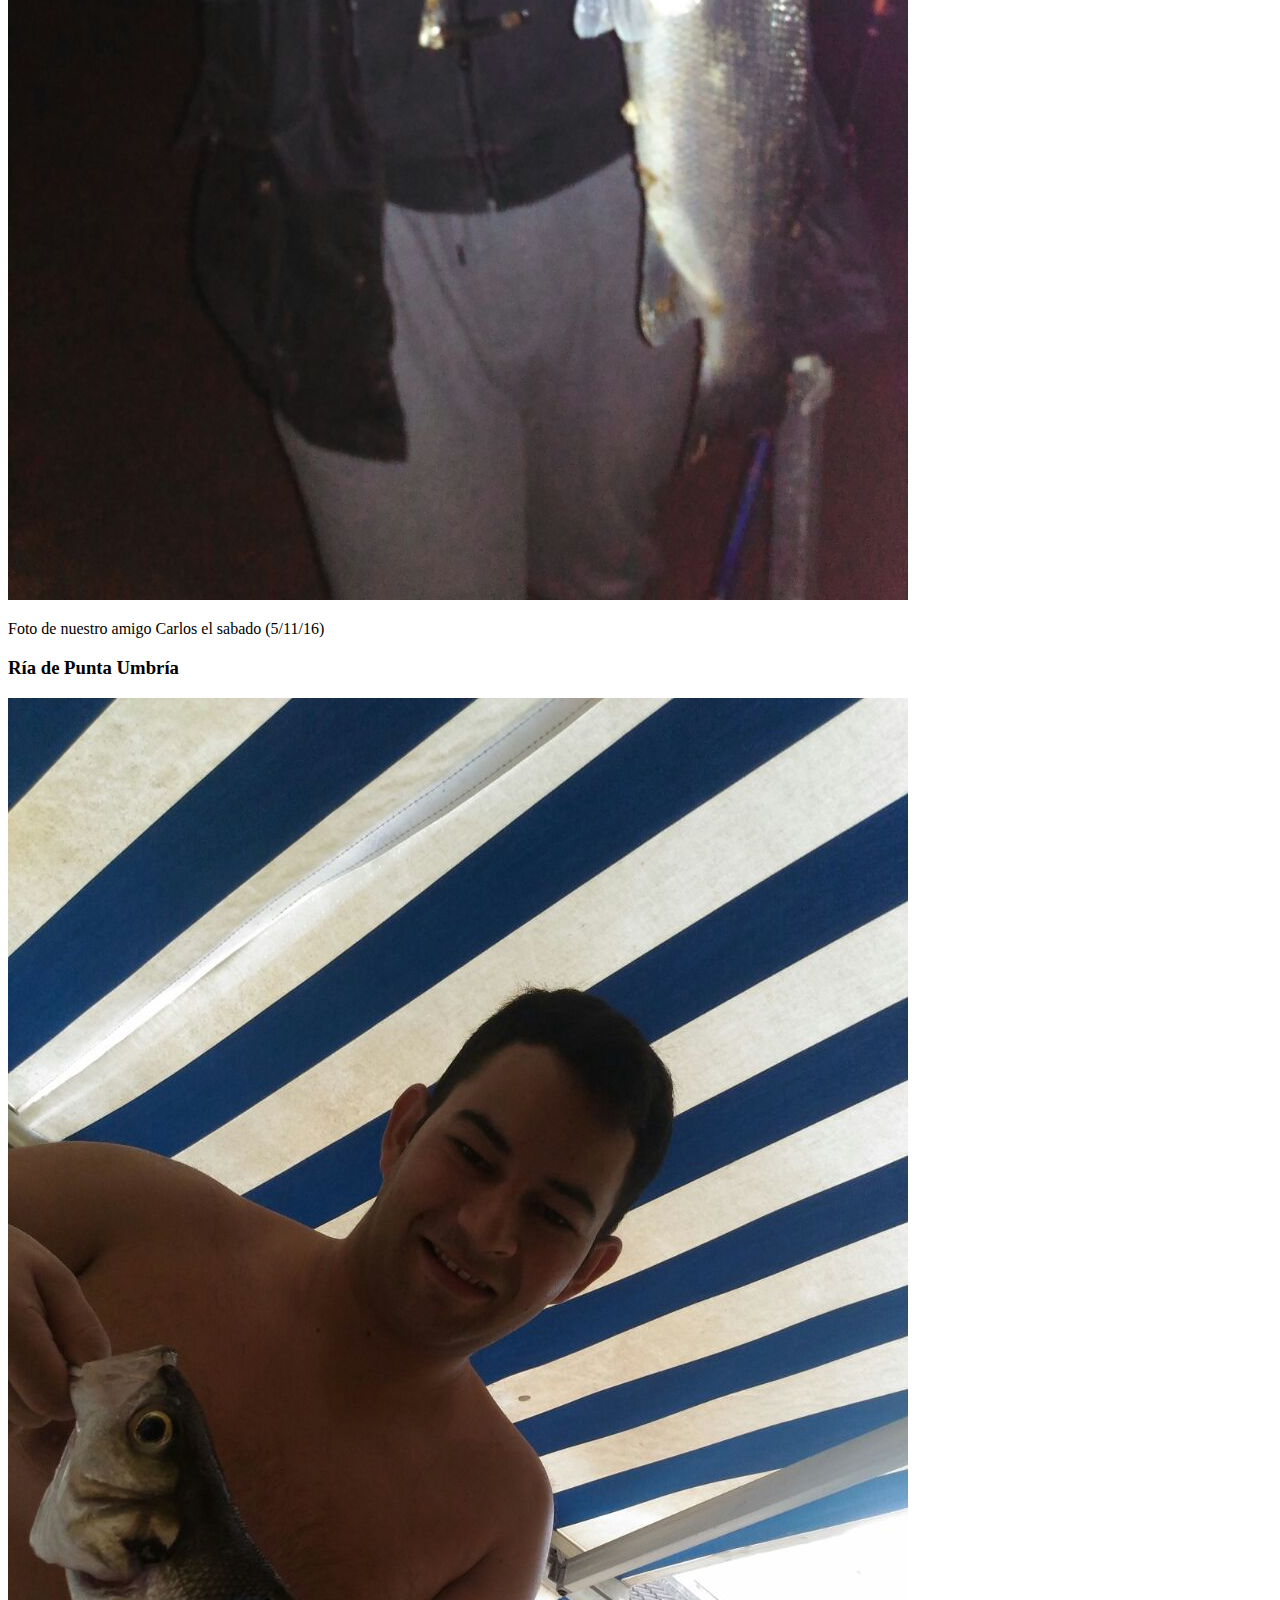
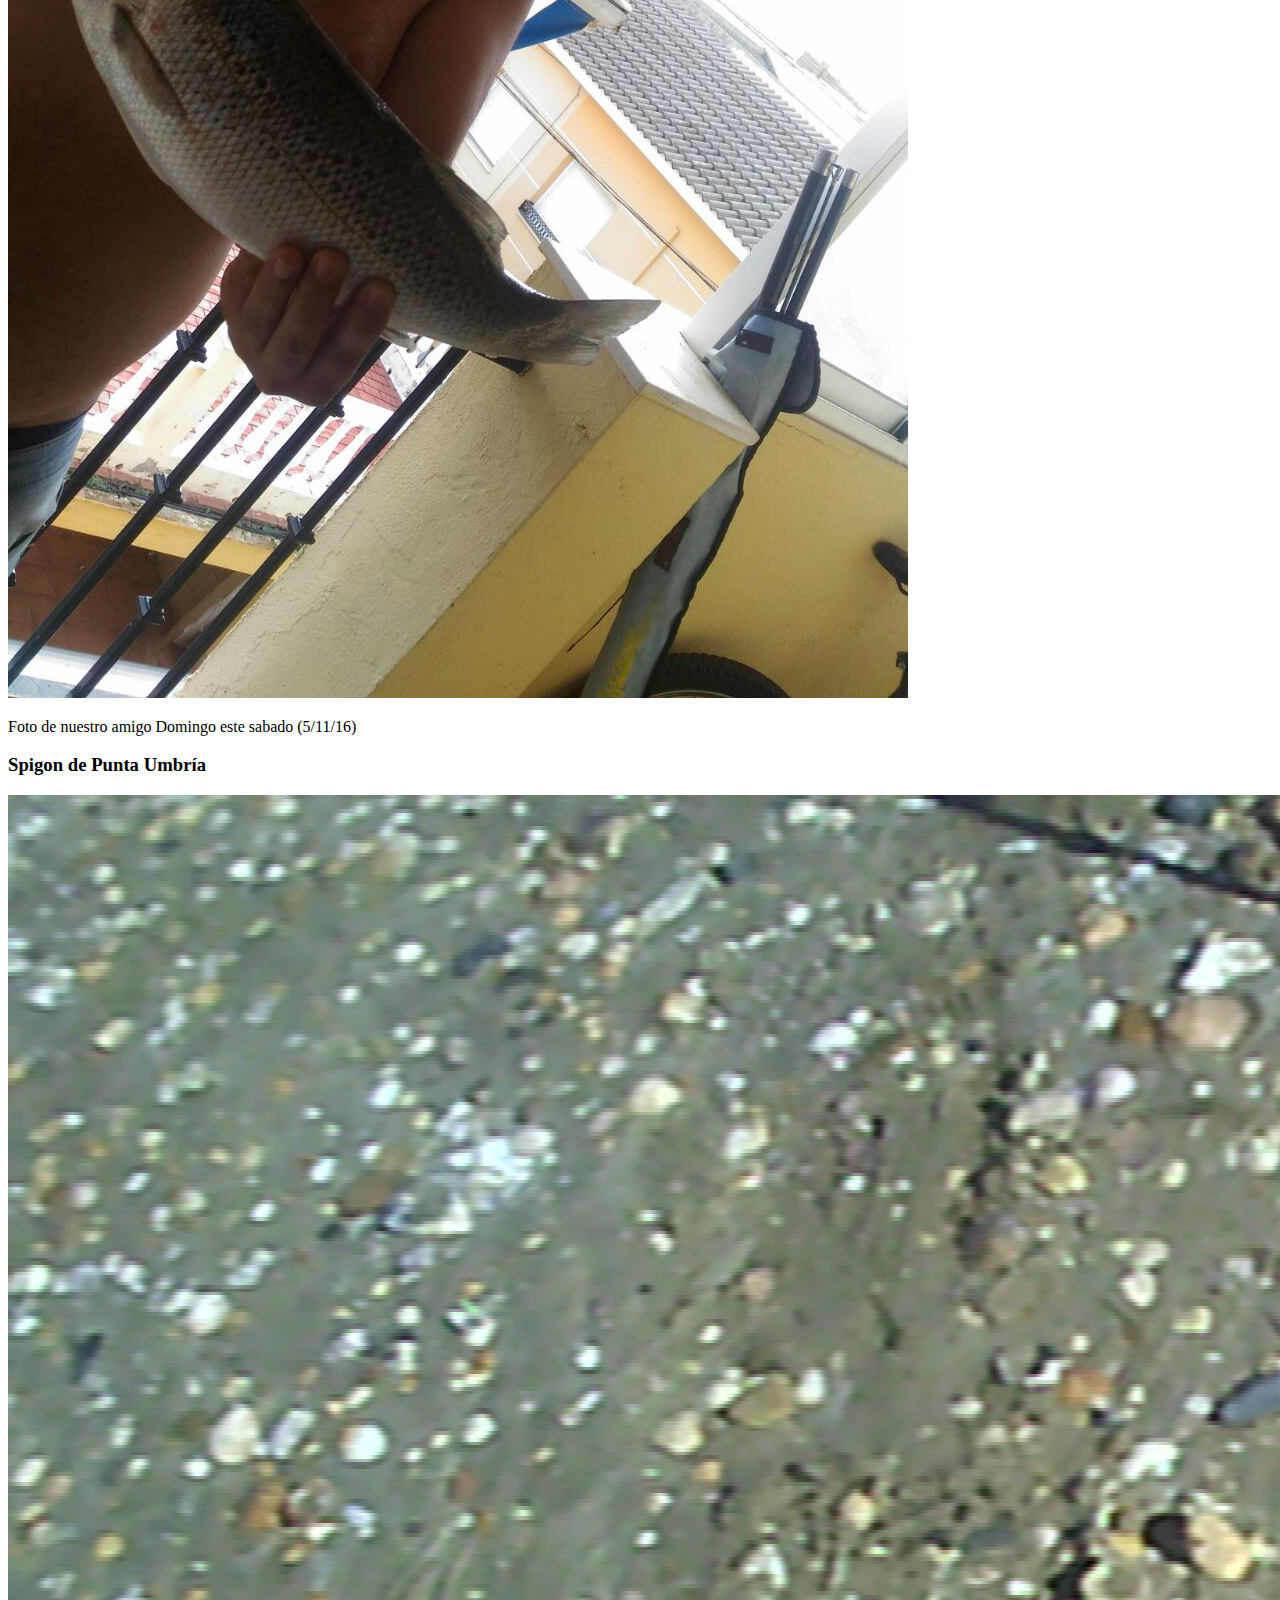
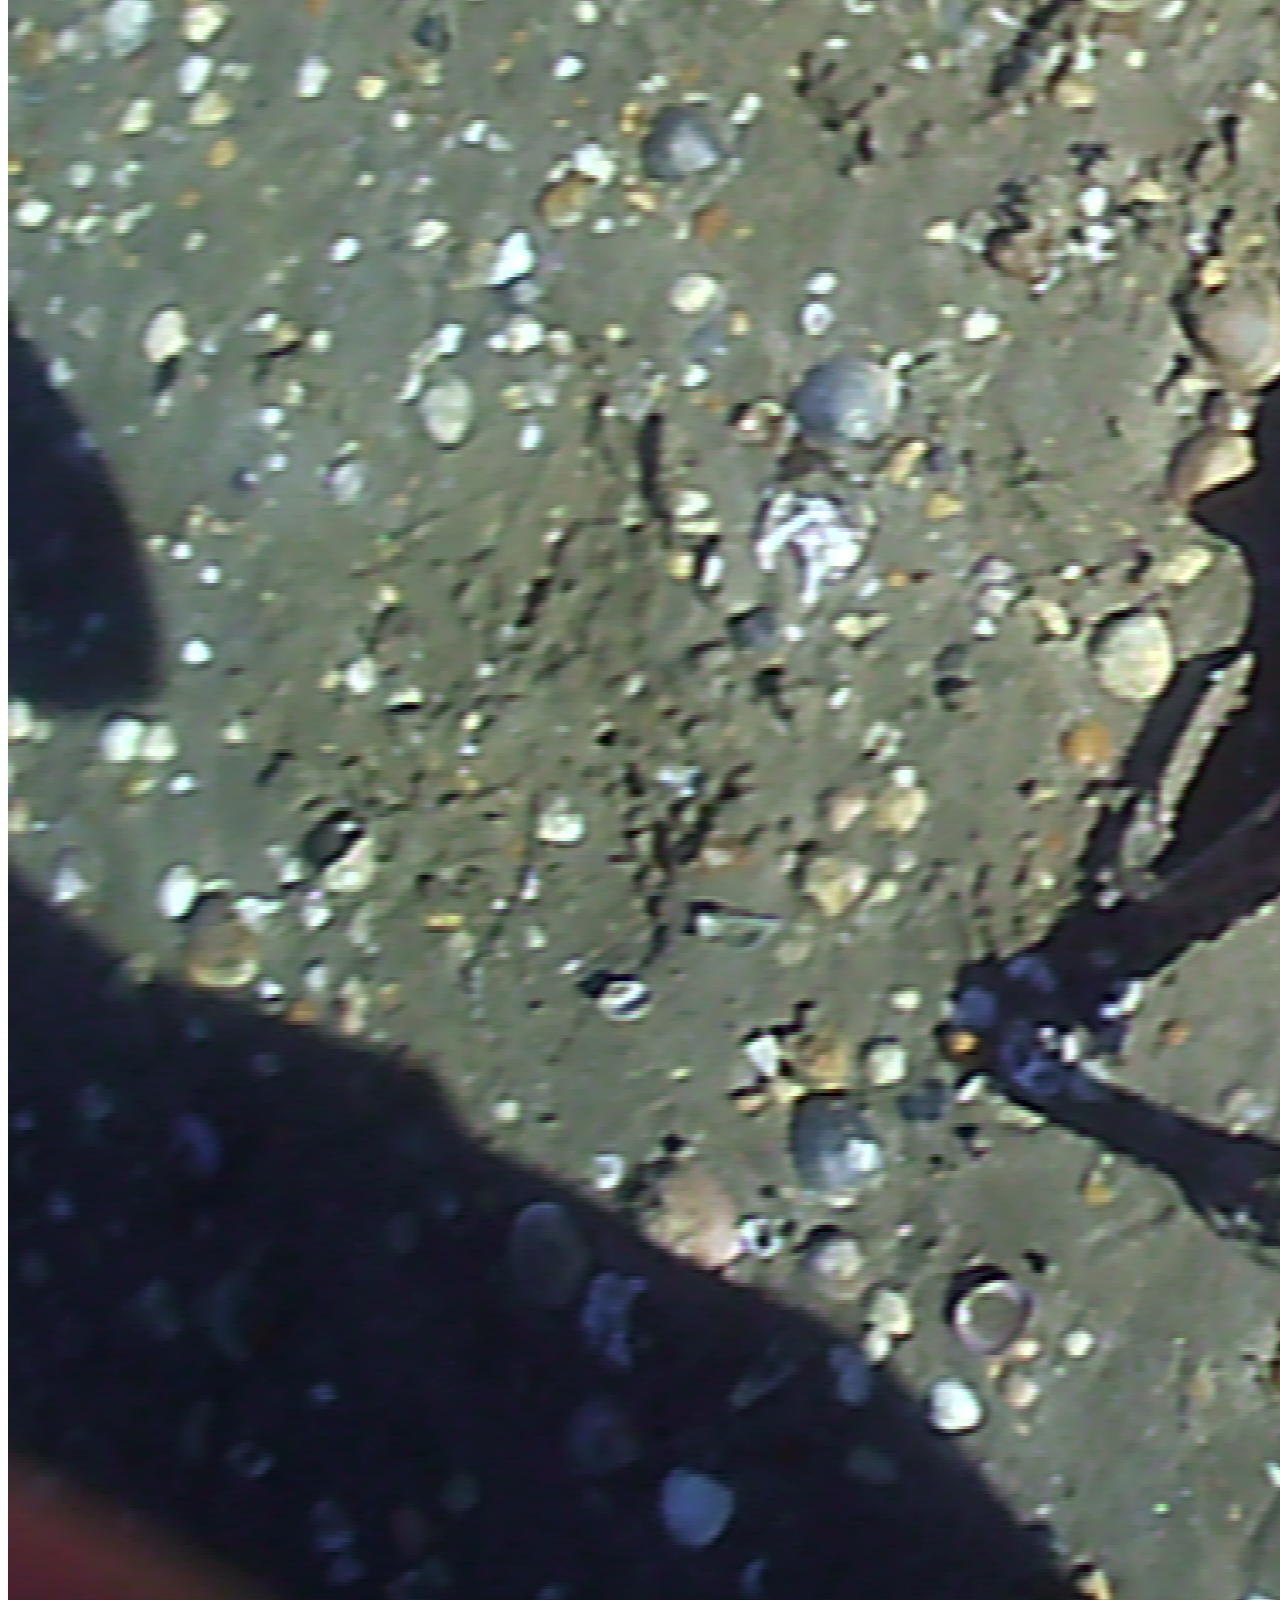
==== commit e6f9e945: "fotoss" ====
--- a/index.html
+++ b/index.html
@@ -230,6 +230,7 @@
 
         <div class="row text-center">
                 <!-- PRIMER PANEL -->
+                
                 <div class="col-md-3 col-sm-6 col-xs-12">
                     <div class="panel panel-primary">
                       <div class="panel-heading">
@@ -279,19 +280,61 @@
                       </div>
                     </div>
                 </div>
-                <!-- PRIMER PANEÑ -->
+            </div>
+ 
+            <div class="row text-center">
+                               <!-- PRIMER PANEÑ -->
+                <br>
                 <div class="col-md-3 col-sm-6 col-xs-12">
                     <div class="panel panel-primary">
                       <div class="panel-heading">
-                        <h3 class="panel-title">KiteSurf Punta Umbria</h3>
-                      </div>
-                      <div class="panel-body">
-                        <a href="assets/4.jpg"><img src="assets/4.jpg" class="img-responsive" ></a>
-                        <p> Nuestros compañeros practicando Kitesurf en las playas de Punta Umbria </p>
-                      </div>
-                    </div>
-                </div>  
-
+                        <h3 class="panel-title">Ría de Punta Umbría</h3>
+                      </div>
+                      <div class="panel-body">
+                        <a href="assets/domi pesca 2.jpeg"><img src="assets/domi pesca 2.jpeg" class="img-responsive" ></a>
+                        <p> Foto de nuestro amigo Domingo, en la ria de Punta Umbria</p>
+                      </div>
+                    </div>
+               <!--SEGUNDO PANEL-->
+                </div> 
+                 <div class="col-md-3 col-sm-6 col-xs-12">
+                    <div class="panel panel-primary">
+                      <div class="panel-heading">
+                        <h3 class="panel-title">Ria de Punta Umbría</h3>
+                      </div>
+                      <div class="panel-body">
+                        <a href="assets/carlos.jpeg"><img src="assets/carlos.jpeg" class="img-responsive" ></a>
+                        <p> Foto de nuestro amigo Carlos el sabado (5/11/16)</p>
+                      </div>
+                    </div>
+                </div> 
+        
+
+            <!-- TERCER PANEL-->
+            <div class="col-md-3 col-sm-6 col-xs-12">
+             <div class="panel panel-primary">
+               <div class="panel-heading">
+                 <h3 class="panel-title">Ría de Punta Umbría</h3>
+               </div>
+               <div class="panel-body">
+                 <a href="assets/domi pesca.jpeg"><img src="assets/domi pesca.jpeg" class="img-responsive" ></a>
+                 <p> Foto de nuestro amigo Domingo este sabado (5/11/16)</p>
+             </div>
+            </div>
+        </div>
+
+             <!--CUARTO PANEL-->
+              <div class="col-md-3 col-sm-6 col-xs-12">
+             <div class="panel panel-primary">
+               <div class="panel-heading">
+                 <h3 class="panel-title">Spigon de Punta Umbría</h3>
+               </div>
+               <div class="panel-body">
+                 <a href="assets/pulpo cristina.jpg"><img src="assets/pulpo cristina.jpg" class="img-responsive" ></a>
+                 <p> Foto de nuestra amiga Cristina el domingo (6/11/16)</p>
+             </div>
+            </div> 
+            </div>         
                                         
    <!--fin row galeria-->
    </div><p id="eltiempo"><BR><BR>
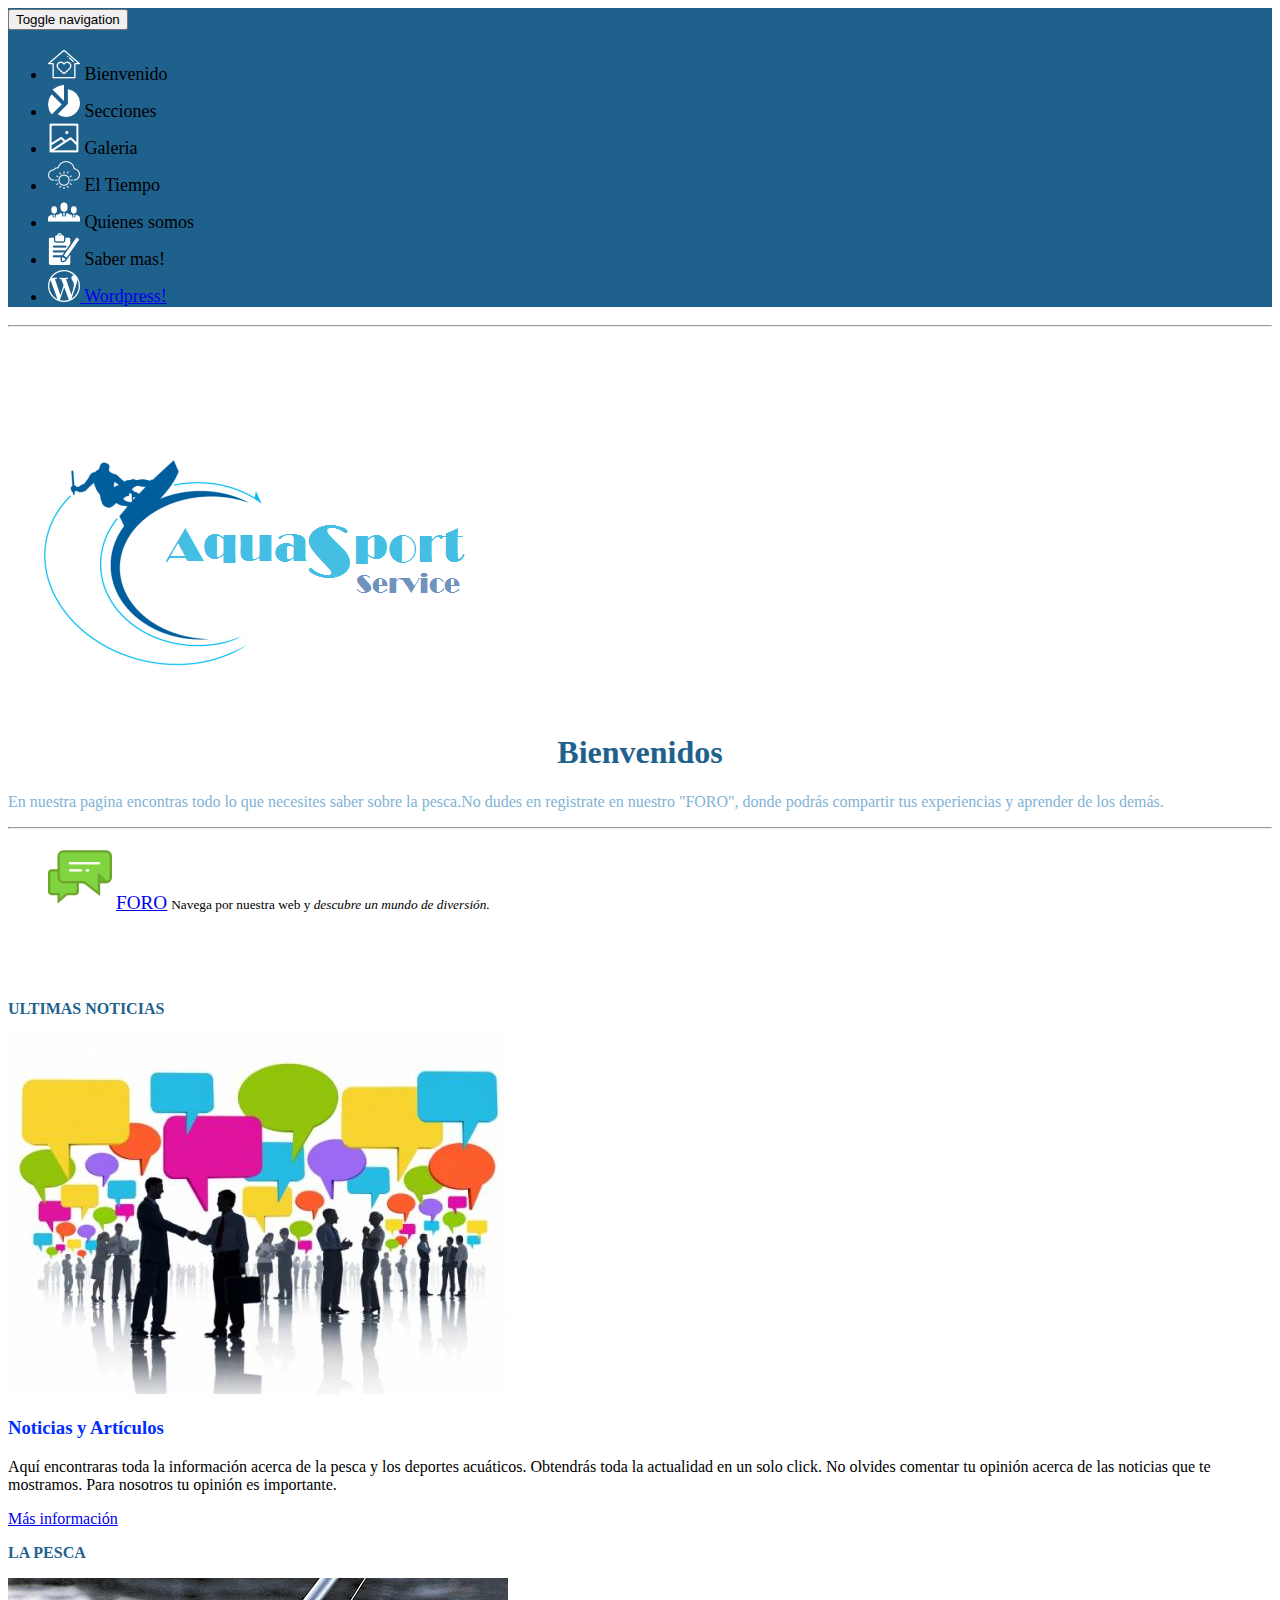
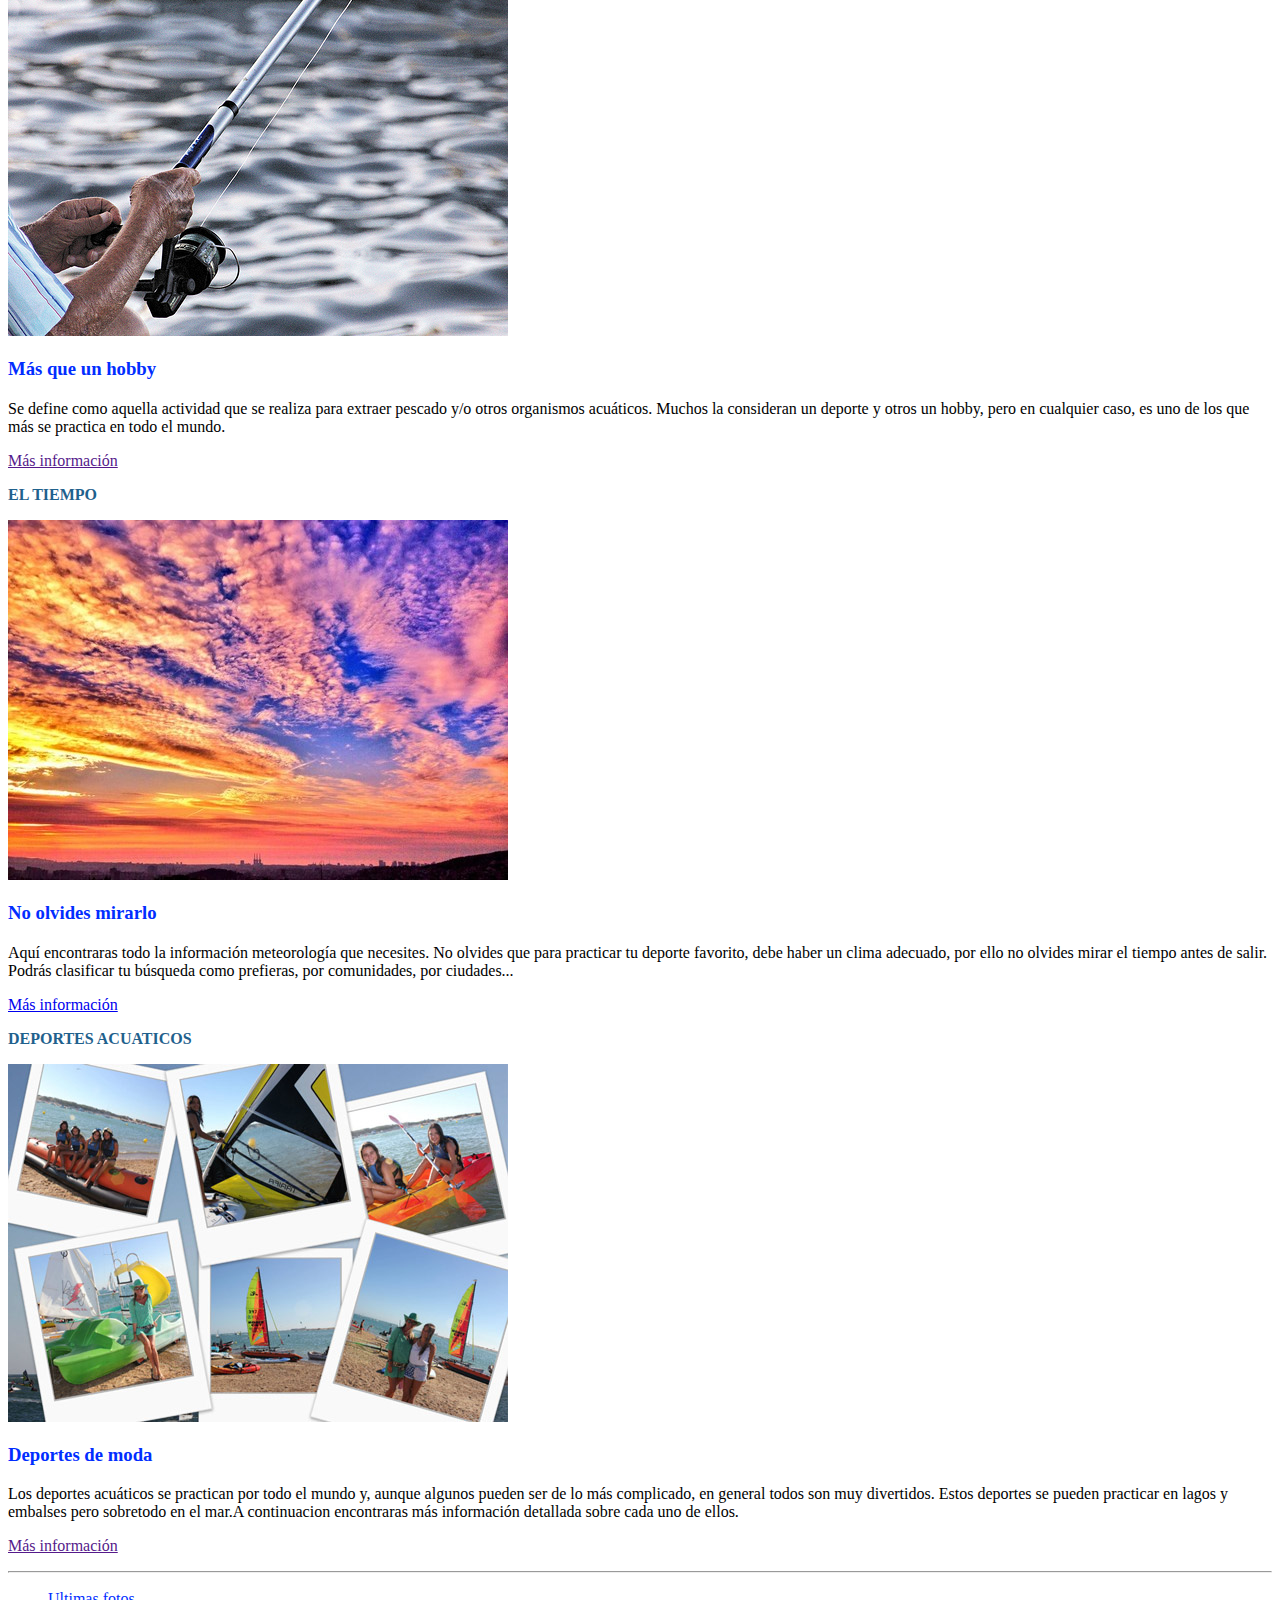
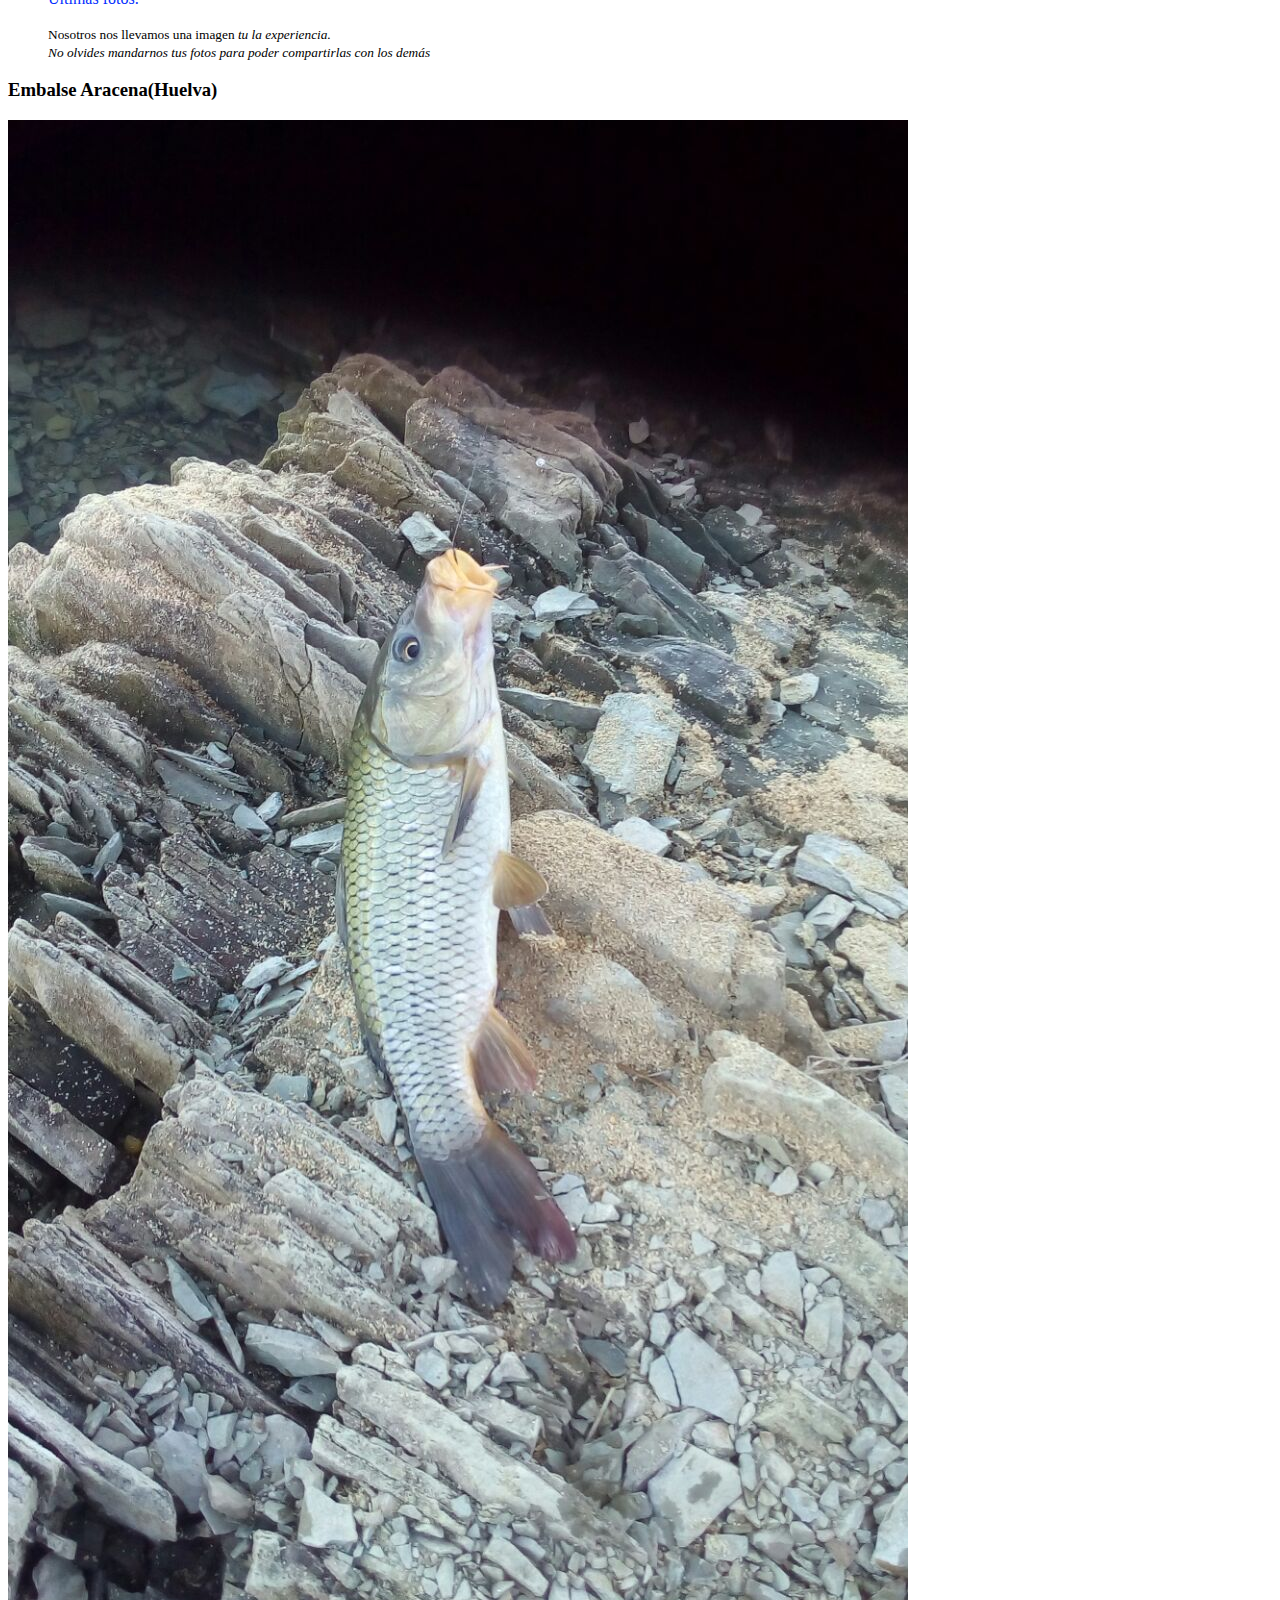
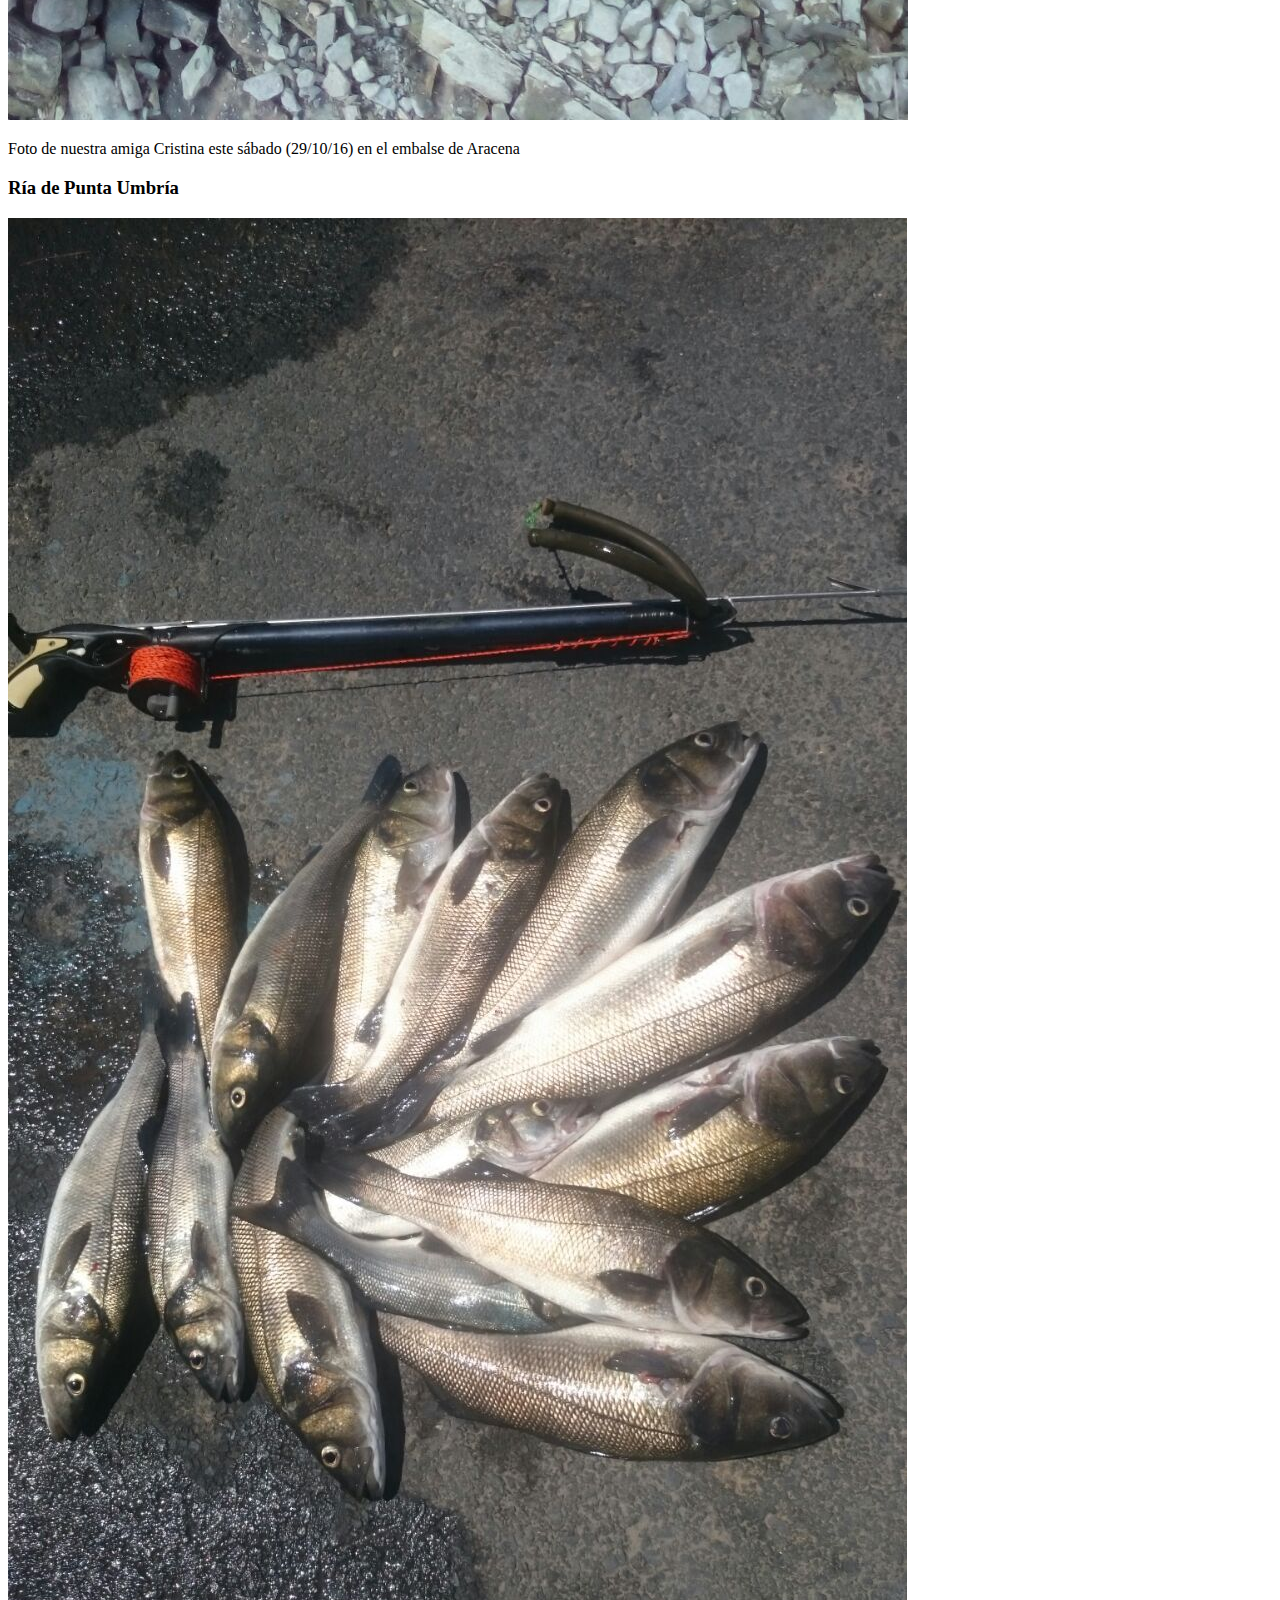
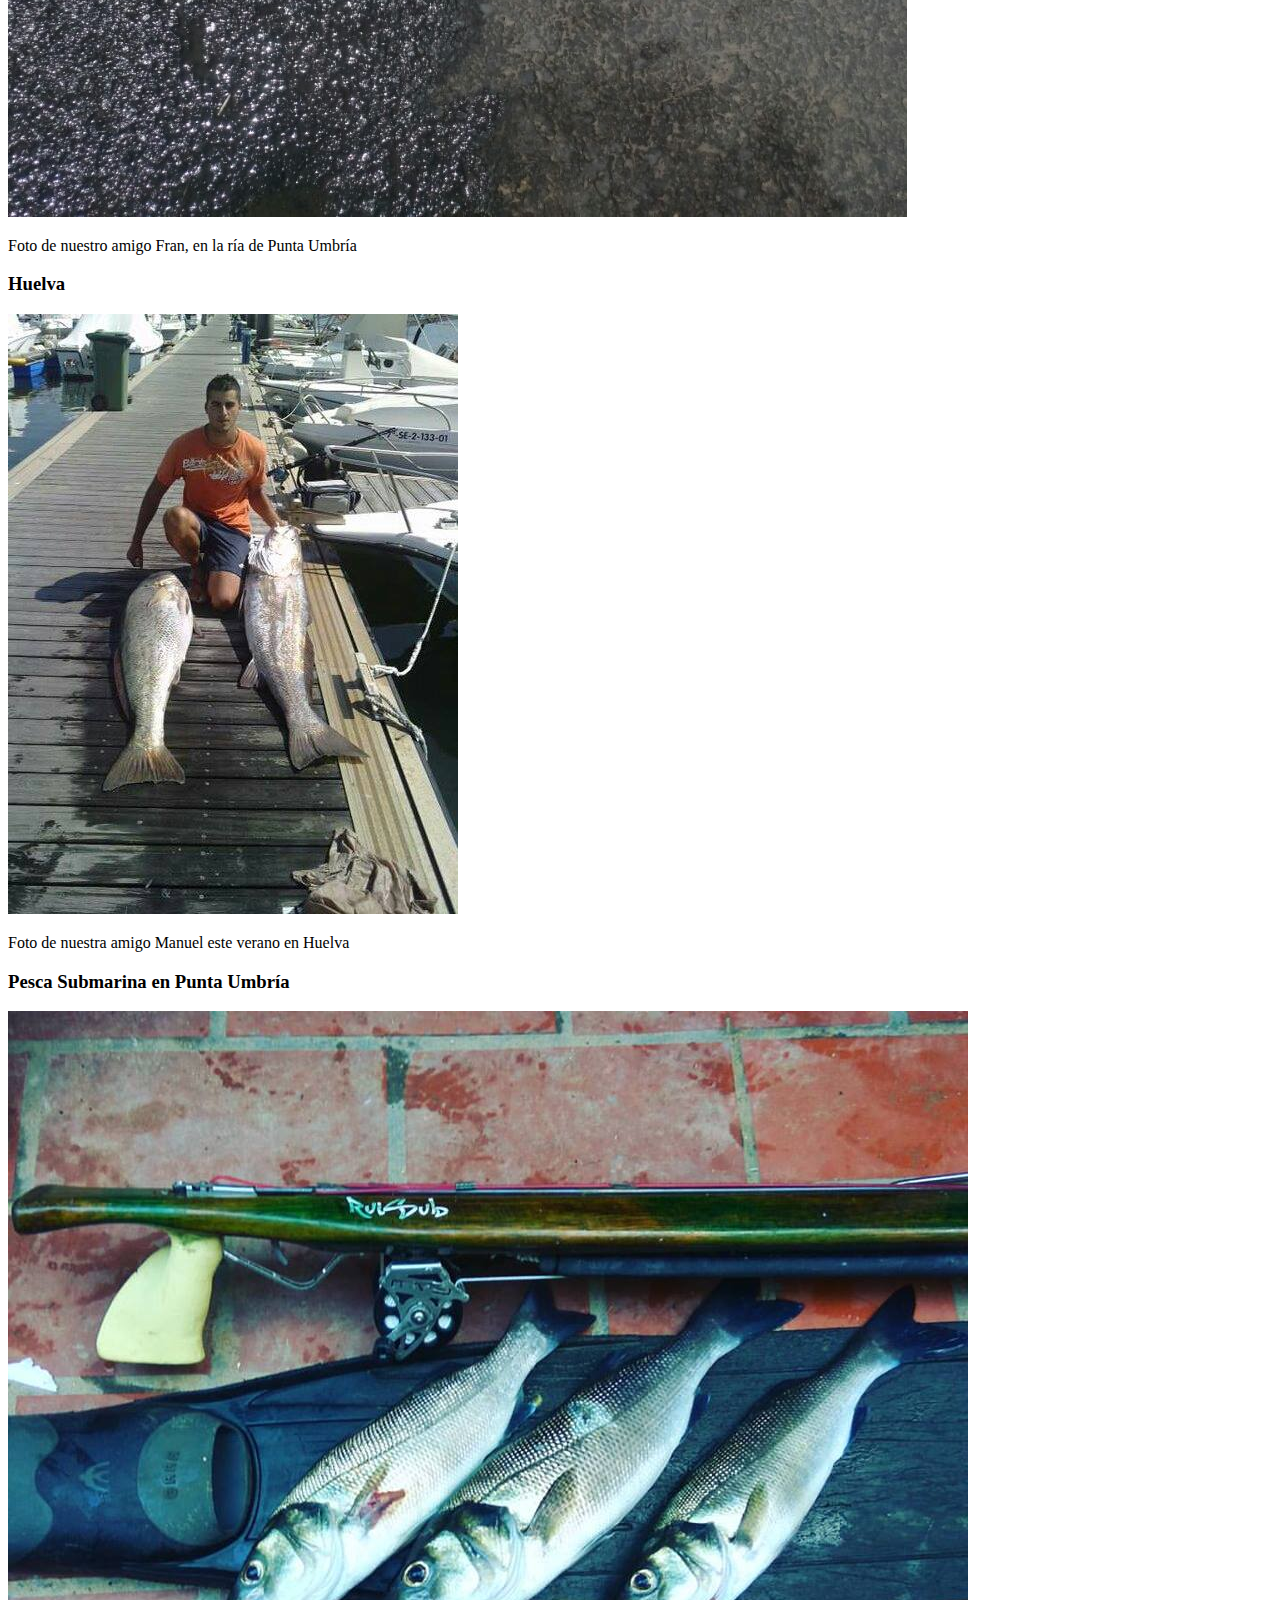
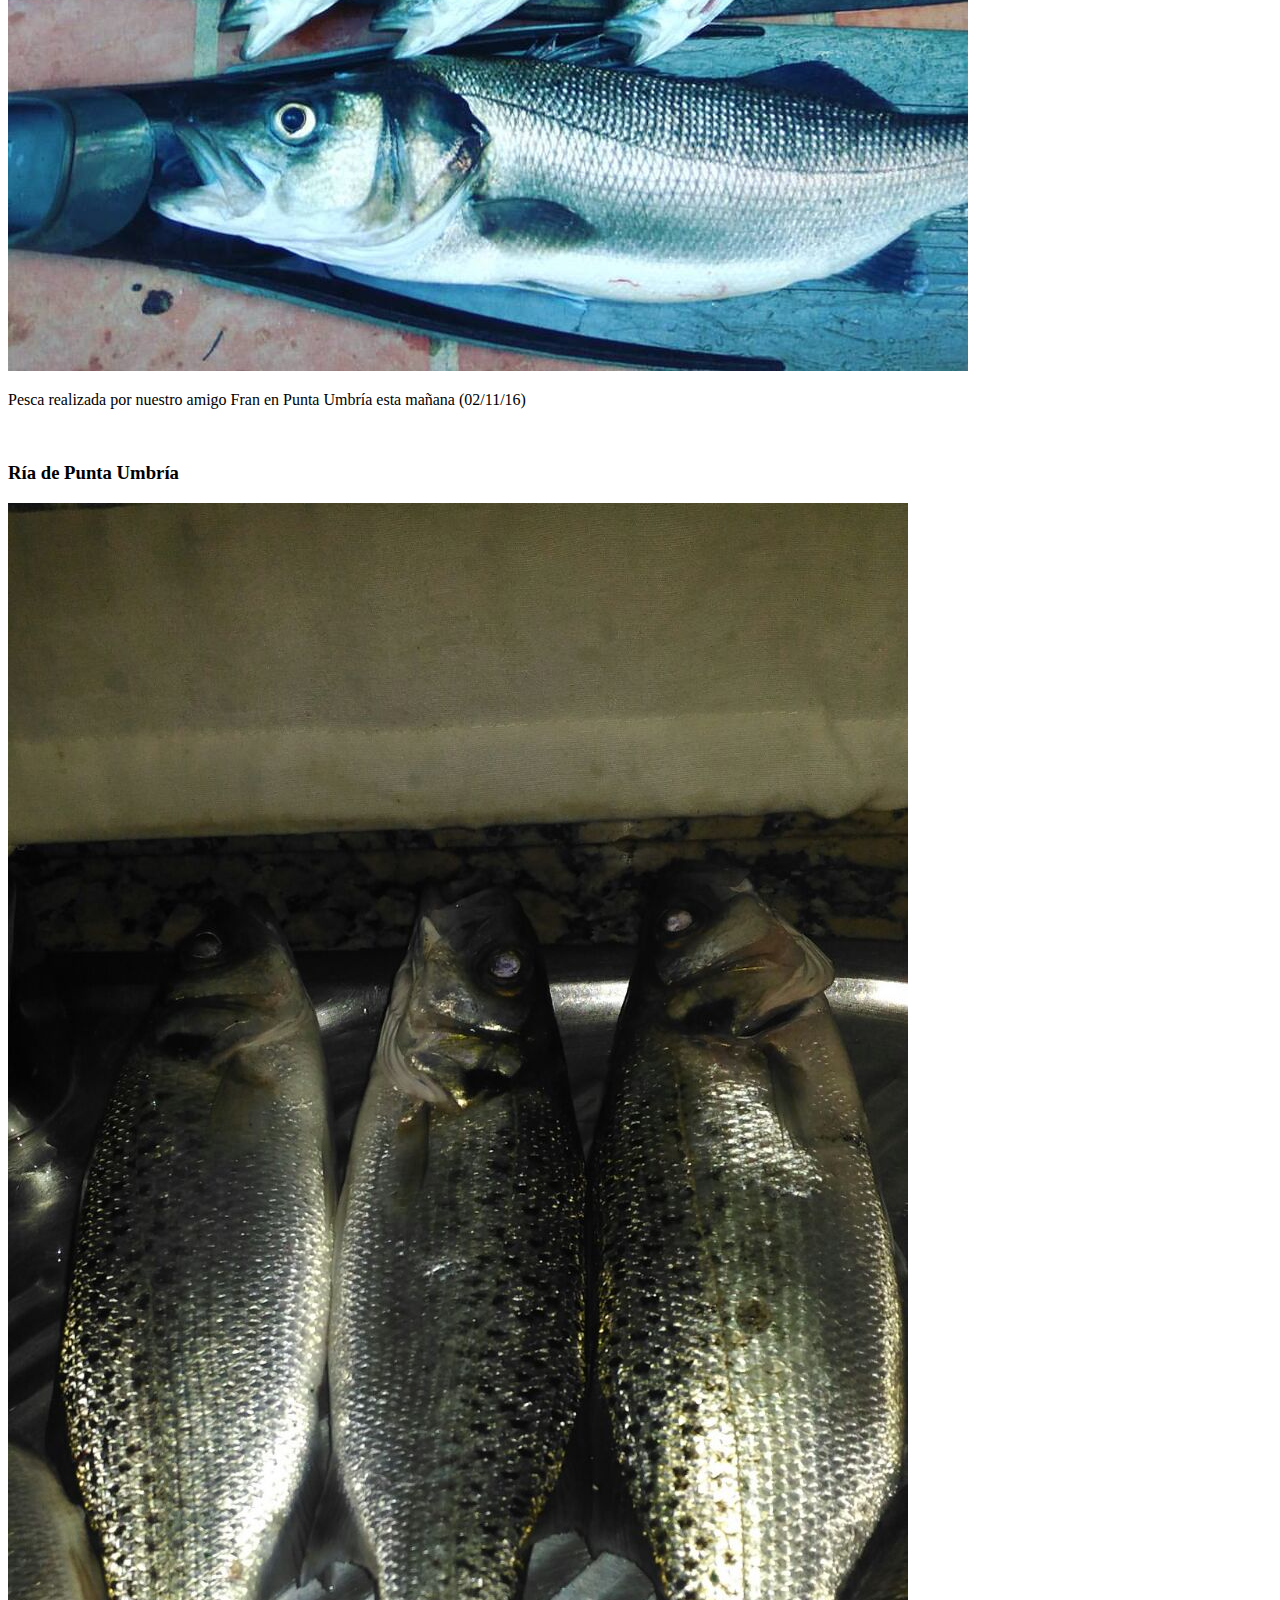
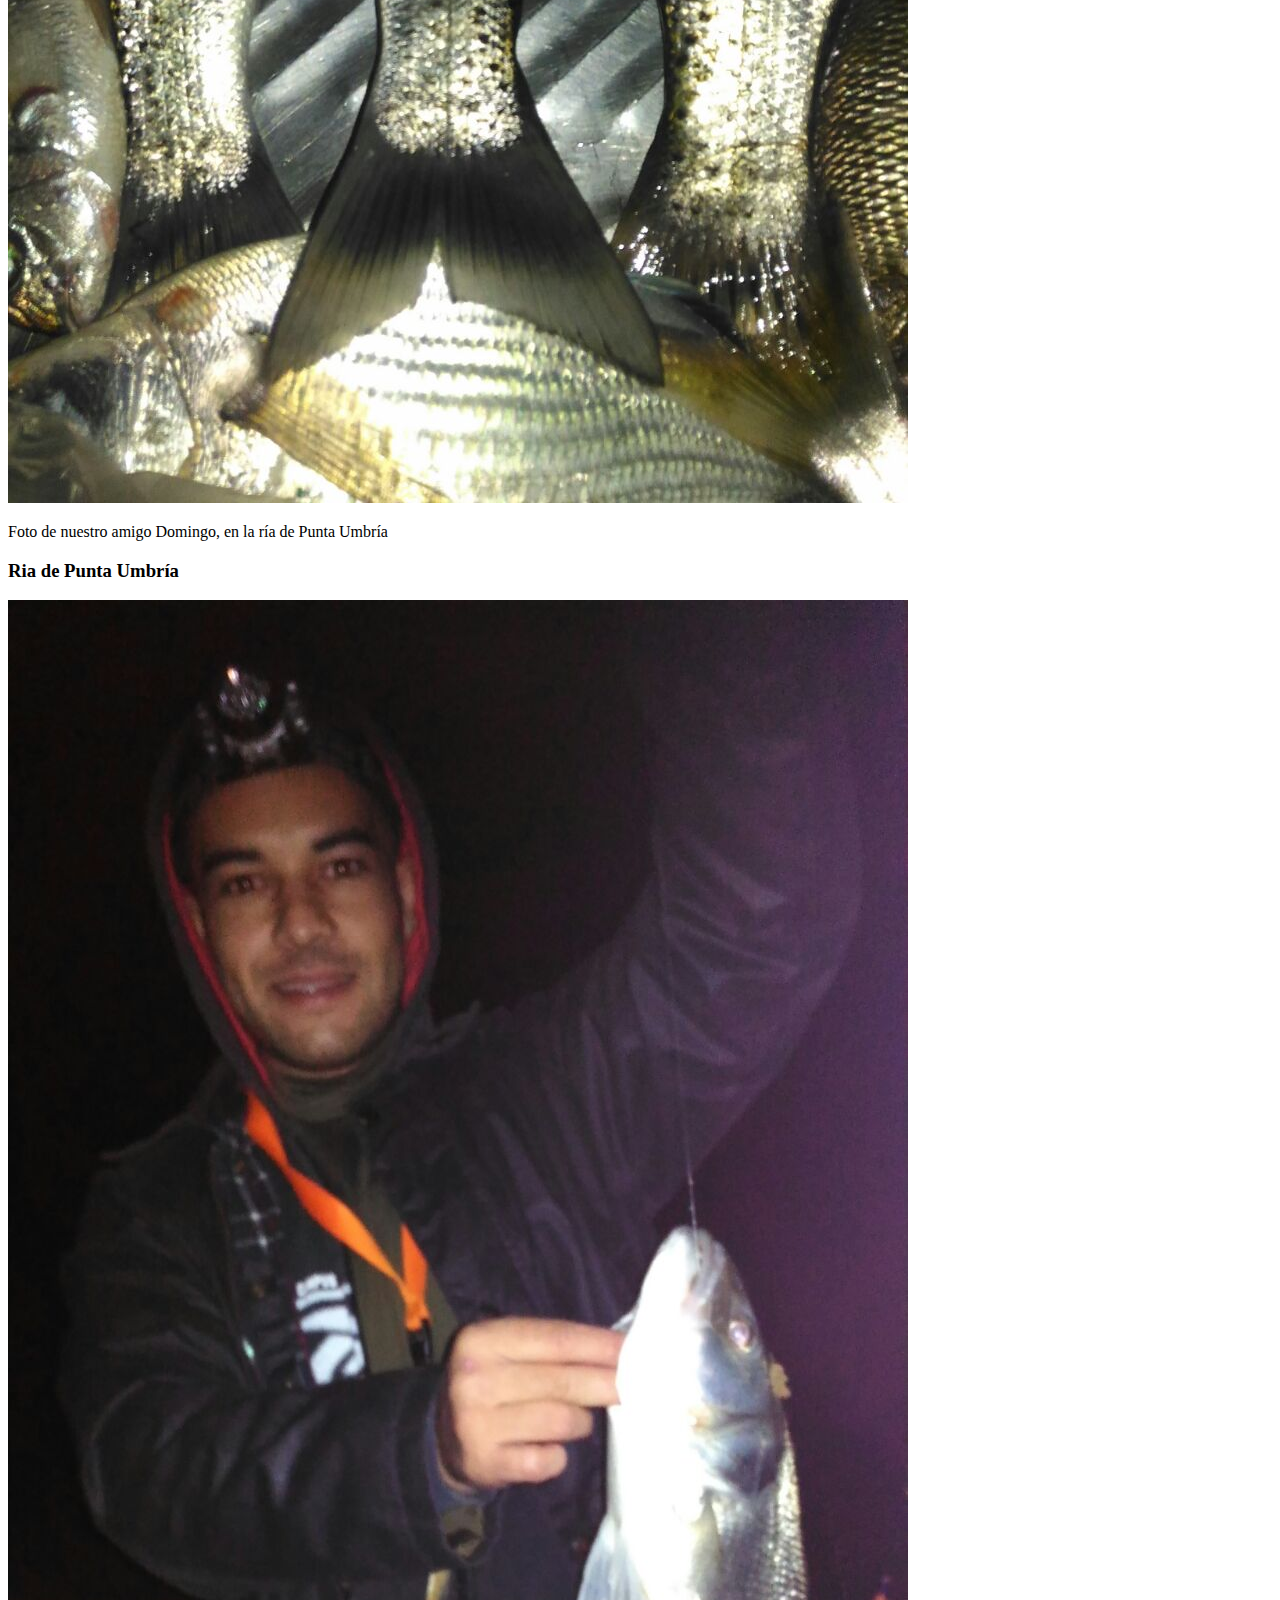
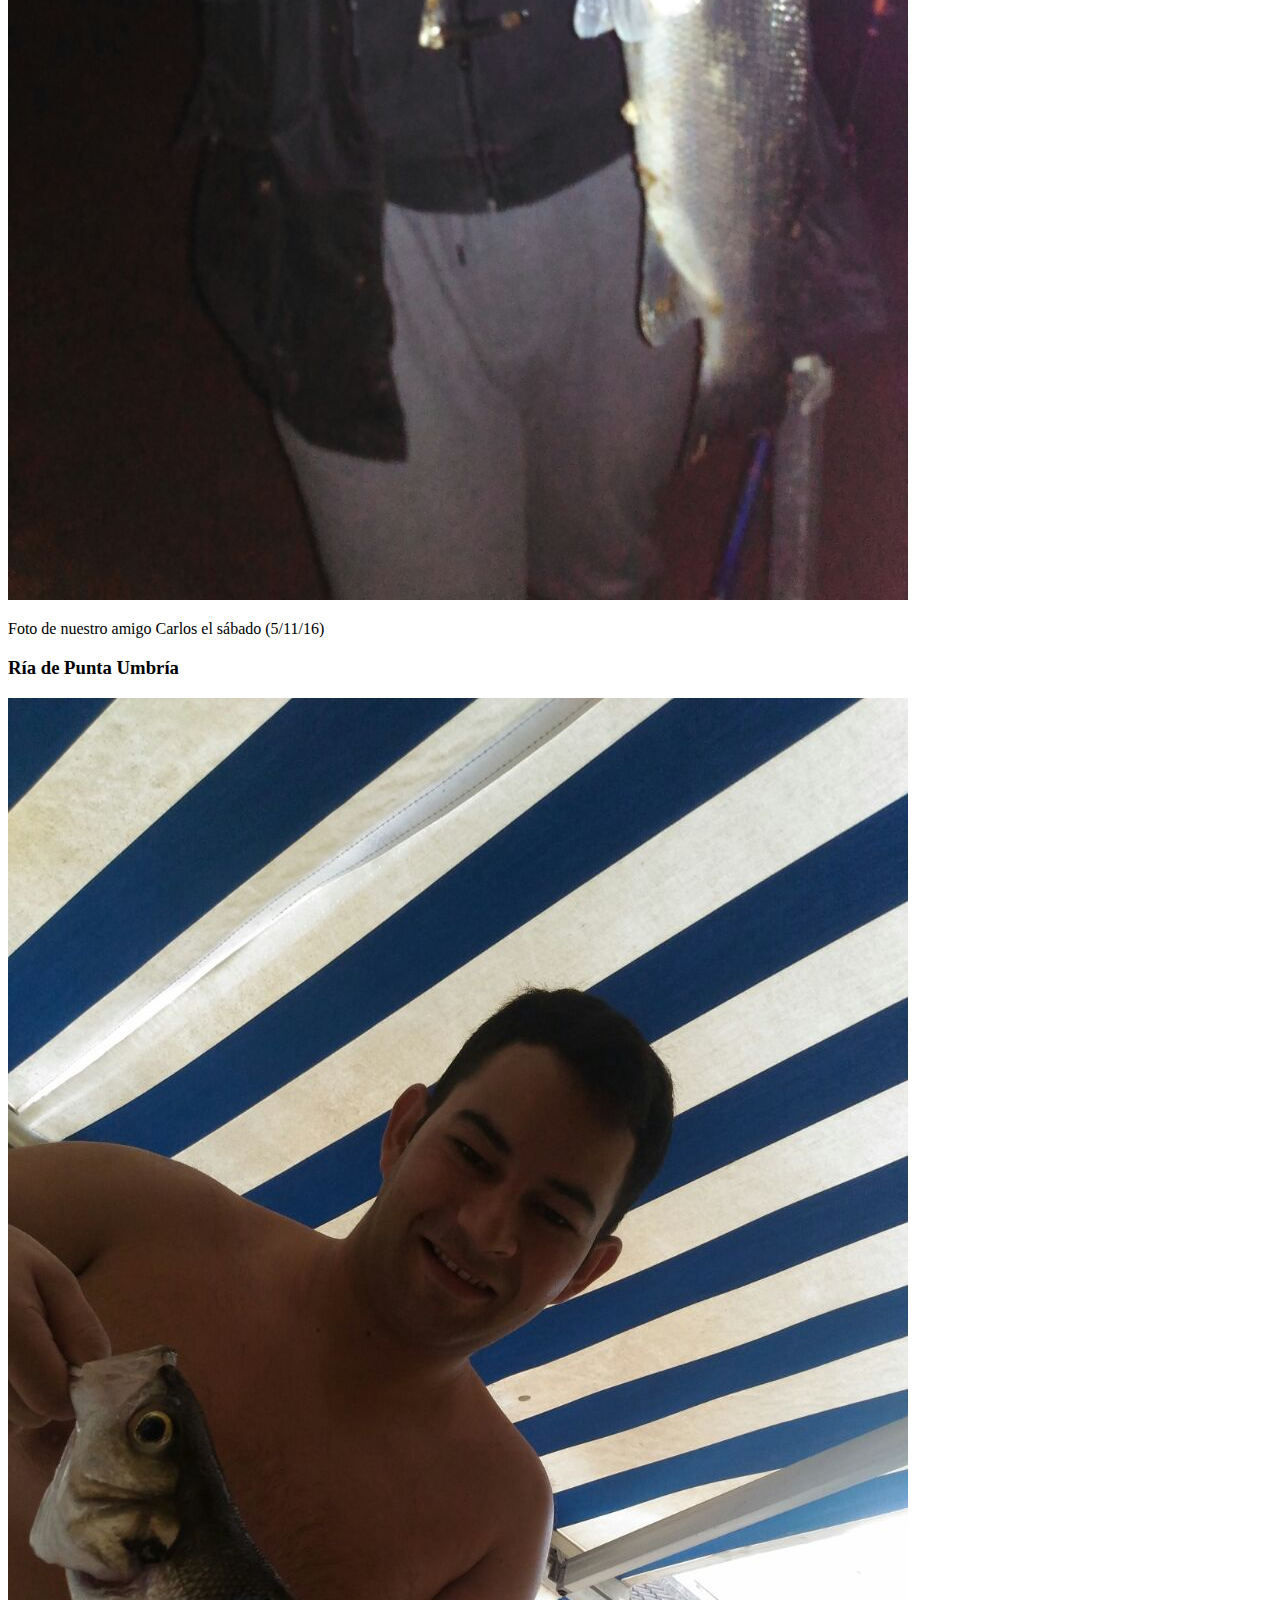
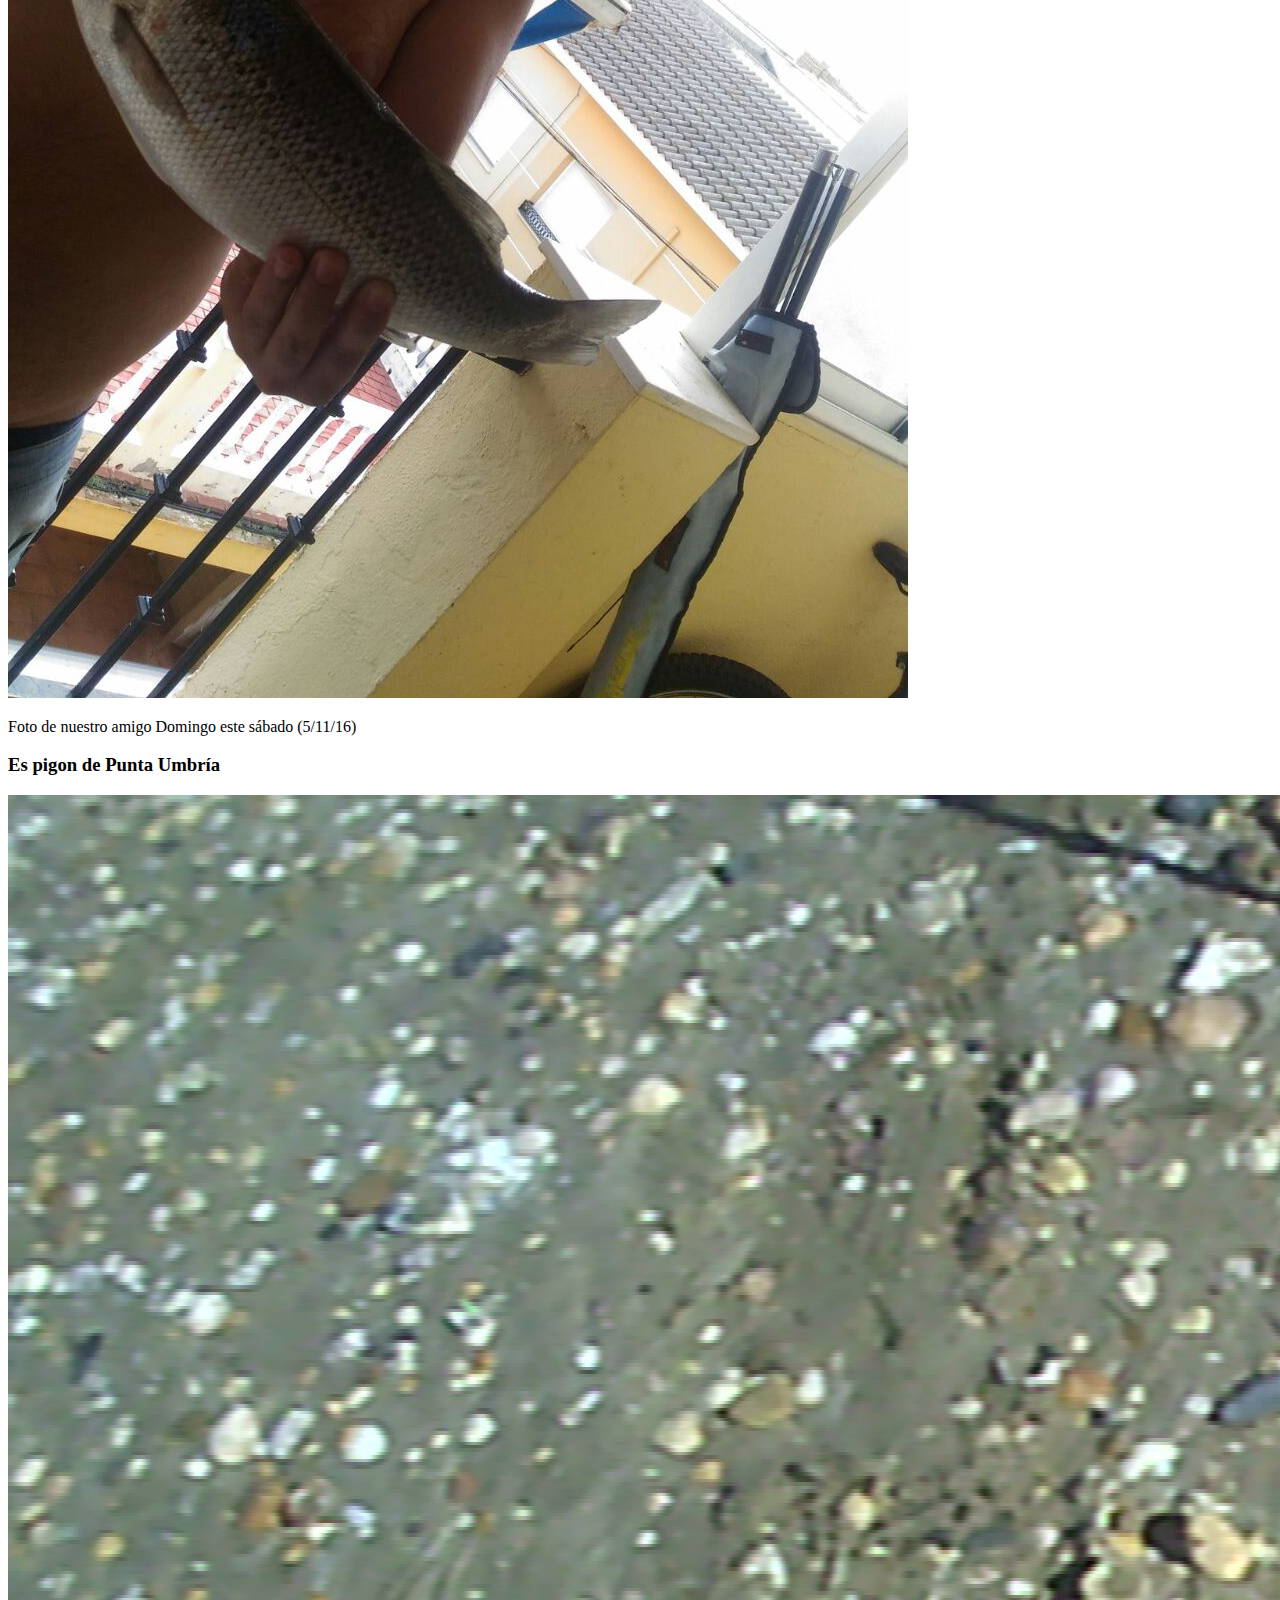
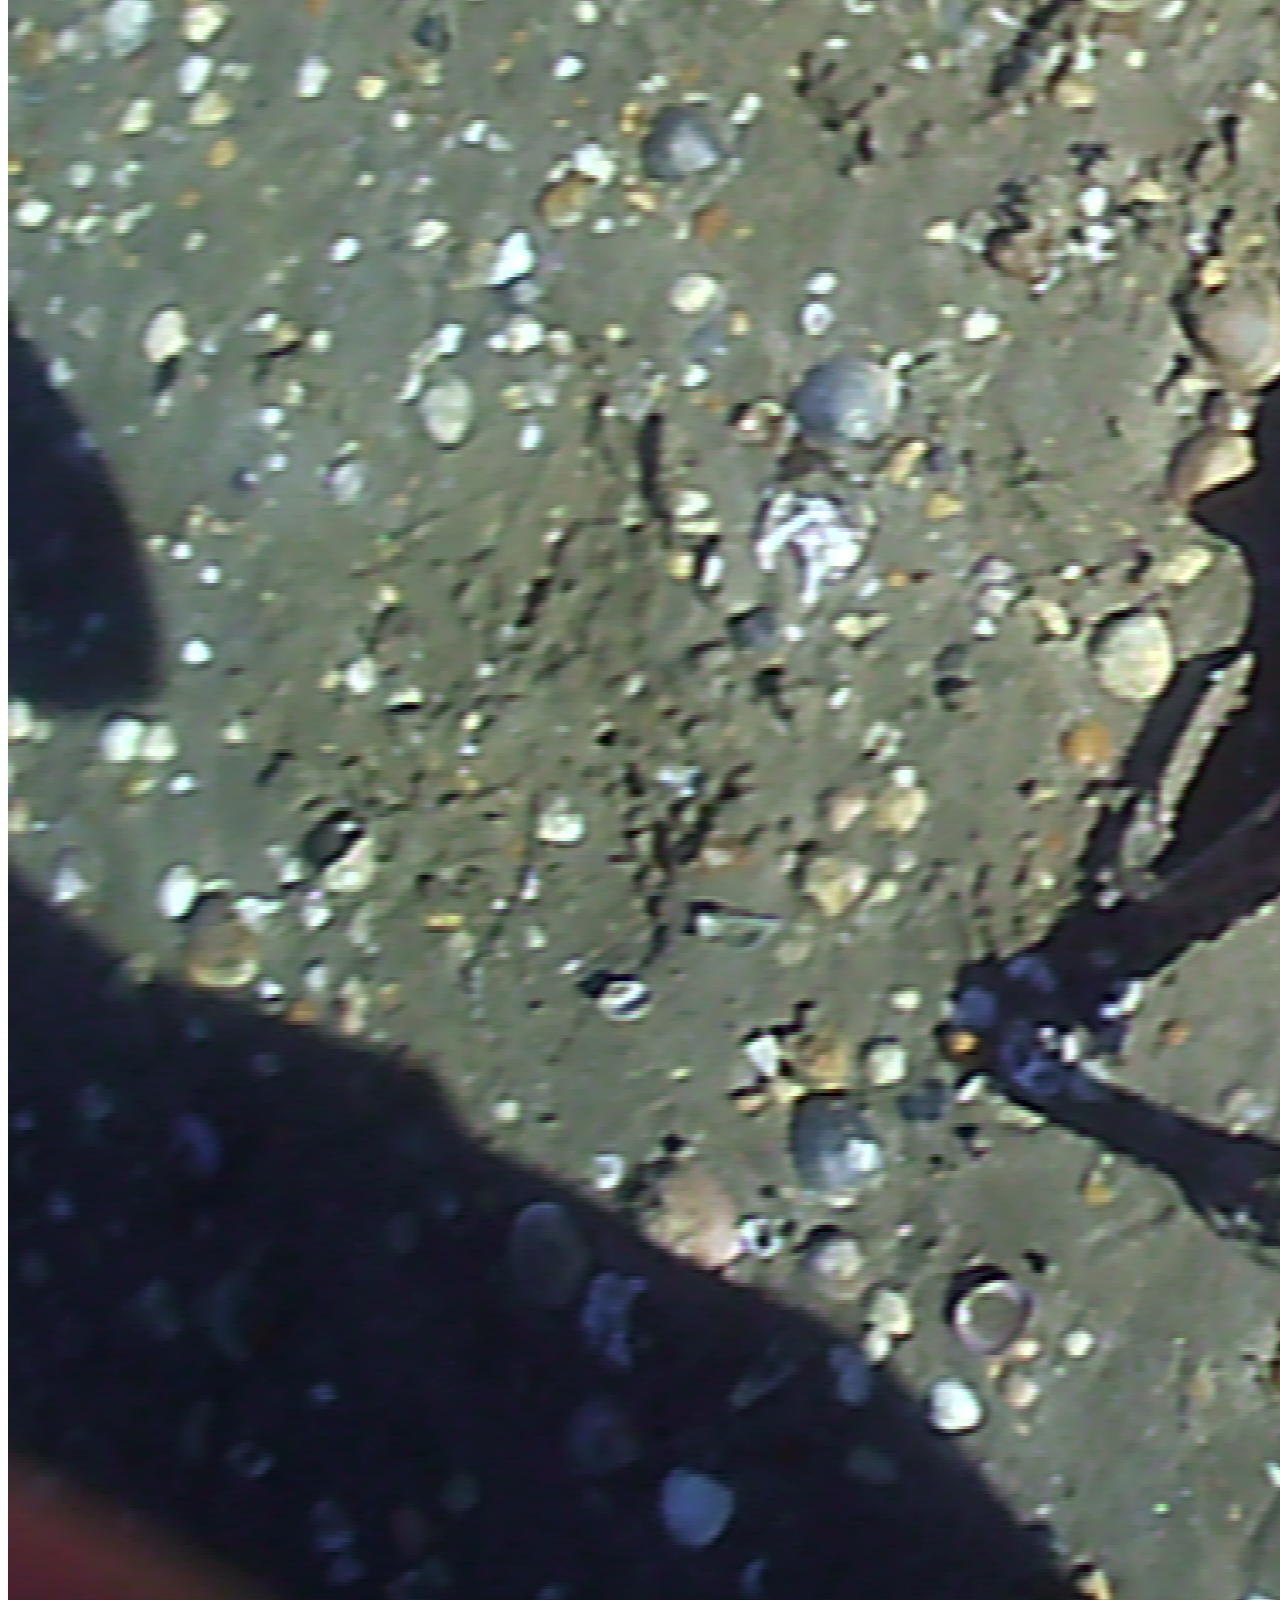
==== commit 73aa0427: "enlaces" ====
--- a/index.html
+++ b/index.html
@@ -146,7 +146,7 @@
                 <font face="broadway">
                 <h1 id="titulo"><CENTER>Bienvenidos</CENTER></h1></font>
                 <font color="#7FB3D5" face="century ghotic">
-                <p class="">En nuestra pagina encontras todo lo que necesites saber sobre la pesca.No dudes en registrate en nuestro "FORO", donde podras compartir tus experiencias y aprender de los demas. </p></font>
+                <p class="">En nuestra pagina encontras todo lo que necesites saber sobre la pesca.No dudes en registrate en nuestro "FORO", donde podrás compartir tus experiencias y aprender de los demás. </p></font>
             </div>
             </header>
         </div> <!-- FIN DE LA FILA PRINCIPAL -->
@@ -165,13 +165,12 @@
             <!-- PRIMER ELEMENTO DE LA SECCION  -->
                 <div class="col-md-3 col-sm-6 col-xs-12 hero-feature">
                     <div class="thumbnail">
-                        <span class="help-block" id="titulo" ><p class="text-primary"><b>DEPORTES ACUATICOS</b></p></span>
-                        <img  class="img-rounded" src="assets/Collage-water-sports.jpg" class="img-responsive" alt="">
+                        <span class="help-block" id="titulo"><p class="text-primary"><b>ULTIMAS NOTICIAS</b></p></span>
+                        <img  class="img-rounded"  src="assets/comunicacion_2.jpeg" class="img-responsive" alt="">
                         <div class="caption">
-                            <h3 class="titulo"> Deportes de moda </h3>
-                            <p class="p">Los deportes acuaticos se practican por todo el mundo y, aunque algunos pueden ser de lo más complicado, en general todos son muy divertidos. Estos deportes se pueden practicar en lagos y embalses pero sobretodo en el mar.A continuacion encontras mas informacion detallada sobre cada uno de ellos.
-<p>
-                            <p> <a href="" class="btn btn-primary">Más información  </a></p>
+                            <h3 class="titulo">Noticias y Artículos</h3>
+                            <p class="p">Aquí encontraras toda la información acerca de la pesca y los deportes acuáticos. Obtendrás toda la actualidad en un solo click. No olvides comentar tu opinión acerca de las noticias que te mostramos. Para nosotros tu opinión es importante. <p>
+                            <p> <a href="http://www.pescacng.info/noticias/" class="btn btn-primary">Más información  </a></p>
                         </div>
                     </div>
                 </div>
@@ -181,39 +180,39 @@
                         <span class="help-block" id="titulo"><p class="text-primary"><b> LA PESCA</b></p></span>
                         <img  class="img-rounded" src="assets/collage-pesca.jpg" class="img-responsive" alt="">
                         <div class="caption">
-                            <h3 class="titulo"> Mas que un hobby </h3>
-                            <p class="p">Se define como aquella actividad que se realiza para extraer pescado y/o otros organismos acuáticos. Muchos la consideran un deporte y otros un hobby, pero en cualquier caso, es uno de los que mas se practica en todo el mundo.<p>
+                            <h3 class="titulo"> Más que un hobby </h3>
+                            <p class="p">Se define como aquella actividad que se realiza para extraer pescado y/o otros organismos acuáticos. Muchos la consideran un deporte y otros un hobby, pero en cualquier caso, es uno de los que más se practica en todo el mundo.<p>
                             <p> <a href="" class="btn btn-primary">Más información  </a></p>
                         </div>
                     </div>
                 </div>
 
-                 <!-- SEGUNDO ELEMENTO -->
+                 <!-- TERCER ELEMENTO -->
                 <div class="col-md-3 col-sm-6 col-xs-12 hero-feature">
                     <div class="thumbnail">
                         <span class="help-block" id="titulo"><p class="text-primary"><b>EL TIEMPO</b></p></span>
                         <img  class="img-rounded"  src="assets/tiempo.jpg" class="img-responsive" alt="">
                         <div class="caption">
                             <h3 class="titulo"> No olvides mirarlo </h3>
-                            <p class="p">Aqui encontraras todo la informacion metereologia que necesites. No olvides que para practicar tu deporte favorito, debe haber un clima adecuado, por ello no olvides mirar el tiempo antes de salir. Podras clasificar tu busqueda como prefieras, por comunidades,por ciudades...<p>
+                            <p class="p">Aquí encontraras todo la información meteorología que necesites. No olvides que para practicar tu deporte favorito, debe haber un clima adecuado, por ello no olvides mirar el tiempo antes de salir. Podrás clasificar tu búsqueda como prefieras, por comunidades, por ciudades...<p>
                             <p> <a href="http://www.tablademareas.com/es" target="_blank" class="btn btn-primary">Más información  </a></p>
                         </div>
                     </div>
                 </div>
 
-                 <!-- SEGUNDO ELEMENTO -->
+                 <!-- CUARTO ELEMENTO -->
                 <div class="col-md-3 col-sm-6 col-xs-12 hero-feature">
                     <div class="thumbnail">
-                        <span class="help-block" id="titulo"><p class="text-primary"><b>ULTIMAS NOTICIAS</b></p></span>
-                        <img  class="img-rounded"  src="assets/comunicacion_2.jpeg" class="img-responsive" alt="">
+                        <span class="help-block" id="titulo" ><p class="text-primary"><b>DEPORTES ACUATICOS</b></p></span>
+                        <img  class="img-rounded" src="assets/Collage-water-sports.jpg" class="img-responsive" alt="">
                         <div class="caption">
-                            <h3 class="titulo">Noticias y Artículos</h3>
-                            <p class="p">Aqui encontraras toda la informacion acerca de la pesca y los deportes acuaticos. Obtendras toda la actualidad en un solo click. No olvides comentar tu opinion acerca de las noticias que te mostramos. Para nosotros tu opinion es importante. <p>
-                            <p> <a href="http://www.pescacng.info/noticias/" class="btn btn-primary">Más información  </a></p>
+                            <h3 class="titulo"> Deportes de moda </h3>
+                            <p class="p">Los deportes acuáticos se practican por todo el mundo y, aunque algunos pueden ser de lo más complicado, en general todos son muy divertidos. Estos deportes se pueden practicar en lagos y embalses pero sobretodo en el mar.A continuacion encontraras más información detallada sobre cada uno de ellos.
+<p>
+                            <p> <a href="" class="btn btn-primary">Más información  </a></p>
                         </div>
                     </div>
                 </div>
-        
             </div><!-- SEPARAMOS LA GALERIA DE LAS SECCIONES CON UN HR -->
             <div class="clearfix visible-md"></div>
                         <hr>
@@ -223,7 +222,7 @@
                  <blockquote class="pull-right">
                   <p class="titulo" id="galeria">Ultimas fotos.</p>
                   <small>Nosotros nos llevamos una imagen <cite title="y">tu la experiencia.
-                    <br> No olvides mandarnos tus fotos para poder compartirlas con los demas</cite></small>
+                    <br> No olvides mandarnos tus fotos para poder compartirlas con los demás</cite></small>
                 </blockquote>
             </div>    
    <!-- row galeria -->
@@ -238,7 +237,7 @@
                       </div>
                       <div class="panel-body">
                         <a href="assets/2.jpeg"> <img src="assets/2.jpeg" class="img-responsive" ></a>
-                        <p> Foto de nuestra amiga Cristina este sabado (29/10/16) en el embalse de Aracena</p>
+                        <p> Foto de nuestra amiga Cristina este sábado (29/10/16) en el embalse de Aracena</p>
                       </div>
                     </div>
                 </div> 
@@ -251,7 +250,7 @@
                       </div>
                       <div class="panel-body">
                         <a href="assets/3.jpeg"><img src="assets/3.jpeg" class="img-responsive" ></a>
-                        <p> Foto de nuestro amigo Fran, en la ria de Punta Umbria</p>
+                        <p> Foto de nuestro amigo Fran, en la ría de Punta Umbría</p>
                       </div>
                     </div>
                 </div>  
@@ -272,11 +271,11 @@
                 <div class="col-md-3 col-sm-6 col-xs-12">
                     <div class="panel panel-primary">
                       <div class="panel-heading">
-                        <h3 class="panel-title">Pesca Submarina en Punta Umbria</h3>
+                        <h3 class="panel-title">Pesca Submarina en Punta Umbría</h3>
                       </div>
                       <div class="panel-body">
                         <a href="assets/pesca3.jpg"><img src="assets/pesca3.jpg" class="img-responsive" ></a>
-                        <p> Pesca realizada por nuestro amigo Fran en Punta Umbria esta mañana (02/11/16)</p>
+                        <p> Pesca realizada por nuestro amigo Fran en Punta Umbría esta mañana (02/11/16)</p>
                       </div>
                     </div>
                 </div>
@@ -292,7 +291,7 @@
                       </div>
                       <div class="panel-body">
                         <a href="assets/domi pesca 2.jpeg"><img src="assets/domi pesca 2.jpeg" class="img-responsive" ></a>
-                        <p> Foto de nuestro amigo Domingo, en la ria de Punta Umbria</p>
+                        <p> Foto de nuestro amigo Domingo, en la ría de Punta Umbría</p>
                       </div>
                     </div>
                <!--SEGUNDO PANEL-->
@@ -304,7 +303,7 @@
                       </div>
                       <div class="panel-body">
                         <a href="assets/carlos.jpeg"><img src="assets/carlos.jpeg" class="img-responsive" ></a>
-                        <p> Foto de nuestro amigo Carlos el sabado (5/11/16)</p>
+                        <p> Foto de nuestro amigo Carlos el sábado (5/11/16)</p>
                       </div>
                     </div>
                 </div> 
@@ -318,7 +317,7 @@
                </div>
                <div class="panel-body">
                  <a href="assets/domi pesca.jpeg"><img src="assets/domi pesca.jpeg" class="img-responsive" ></a>
-                 <p> Foto de nuestro amigo Domingo este sabado (5/11/16)</p>
+                 <p> Foto de nuestro amigo Domingo este sábado (5/11/16)</p>
              </div>
             </div>
         </div>
@@ -327,7 +326,8 @@
               <div class="col-md-3 col-sm-6 col-xs-12">
              <div class="panel panel-primary">
                <div class="panel-heading">
-                 <h3 class="panel-title">Spigon de Punta Umbría</h3>
+                 <h3 class="panel-title">Es
+                    pigon de Punta Umbría</h3>
                </div>
                <div class="panel-body">
                  <a href="assets/pulpo cristina.jpg"><img src="assets/pulpo cristina.jpg" class="img-responsive" ></a>
@@ -342,8 +342,9 @@
             <hr>
              <blockquote class="pull-right">
                   <p class="titulo" id="carrusel">¿Te gusta lo que ves?.</p>
-                  <small>Si necesitas mas informacion especifica pincha aquí: <a href="http://" target="_blank" ><u><big>ELTIEMPO</big></u></a>.</cite></small>
+                  <small>Si necesitas más información especifica pincha aquí: <a href="http://www.tablademareas.com/es" target="_blank"><u><big>ELTIEMPO</big></u></a>.</cite></small>
                 </blockquote>
+
     <!-- ELTIEMPO -->
     <br>
     <hr>
@@ -370,7 +371,7 @@
                 <!-- MI ESLOGAN -->
                     
                  <h1 id="titulo">Nuestro equipo</h1>
-                 <p class="p">Somos un grupo de aficionados a la pesca que hemos creado este espacio con la intencion de compartir y darle difusion a nuestros conocimientos, asi como, adquirir nuevos conocimientos gracias a esta comunidad. Tendrás la oportunidad de planear con eficiencia tu jornada de pesca, basandote en las experiencias compartidas por nuestros usuarios, asi como, obtener informacion a tiempo real sobre el tiempo y otros valores climatologicos que afectan a la jornada de pesca. </p>               
+                 <p class="p">Somos un grupo de aficionados a la pesca que hemos creado este espacio con la intención de compartir y darle difusión a nuestros conocimientos, así como, adquirir nuevos conocimientos gracias a esta comunidad. Tendrás la oportunidad de planear con eficiencia tu jornada de pesca, basándote en las experiencias compartidas por nuestros usuarios, así como, obtener información a tiempo real sobre el tiempo y otros valores climatológicos que afectan a la jornada de pesca. </p>               
 
                     <address><center>
                           <strong>AquaSport S.L.</strong><br>
@@ -389,18 +390,15 @@
 
 
 <hr><hr>
-
-                <br><br><div class="row" id="sabermas"> 
+        <br><br>  <div class="row" id="sabermas"> 
                     <div class="col-md-8">
                         <center>
-                        <h1 id="titulo">Quieres saber mas?</h1>     
+                        <h1 id="titulo">¿Quieres saber más?</h1>     
                         <p class="p"> Eso esta muy bien. No dudes en meterte en nuestro foro y preguntar tus dudas o simplemente, comentar tu experiencias.<br>
                         Pincha en el siguiente enlace:
-<a href="http://www.pescacng.info/foropesca" target="_blank" ><u><big>foropesca</big></u></a> 
-<center><img src="assets/foros-online-slider.png"></center>
-
-                     </center>                    
-                    </div>
+                    <a href="http://www.pescacng.info/foropesca" target="_blank" ><u><big>foropesca</big></u></a> 
+                    <center><img src="assets/foros-online-slider.png"></center></center>                    
+                 </div>
                     <div class="col-md-4">
                         <h1 id="titulo">Estamos en</h1>
                            <p class="p">Nuestra responsabilidad social corporativa se basa en el compromiso con la sociedad y por eso queremos estar cerca de ella. Para ponerte en contacto con nosotros puedes seguirnos en: </p>  <br>
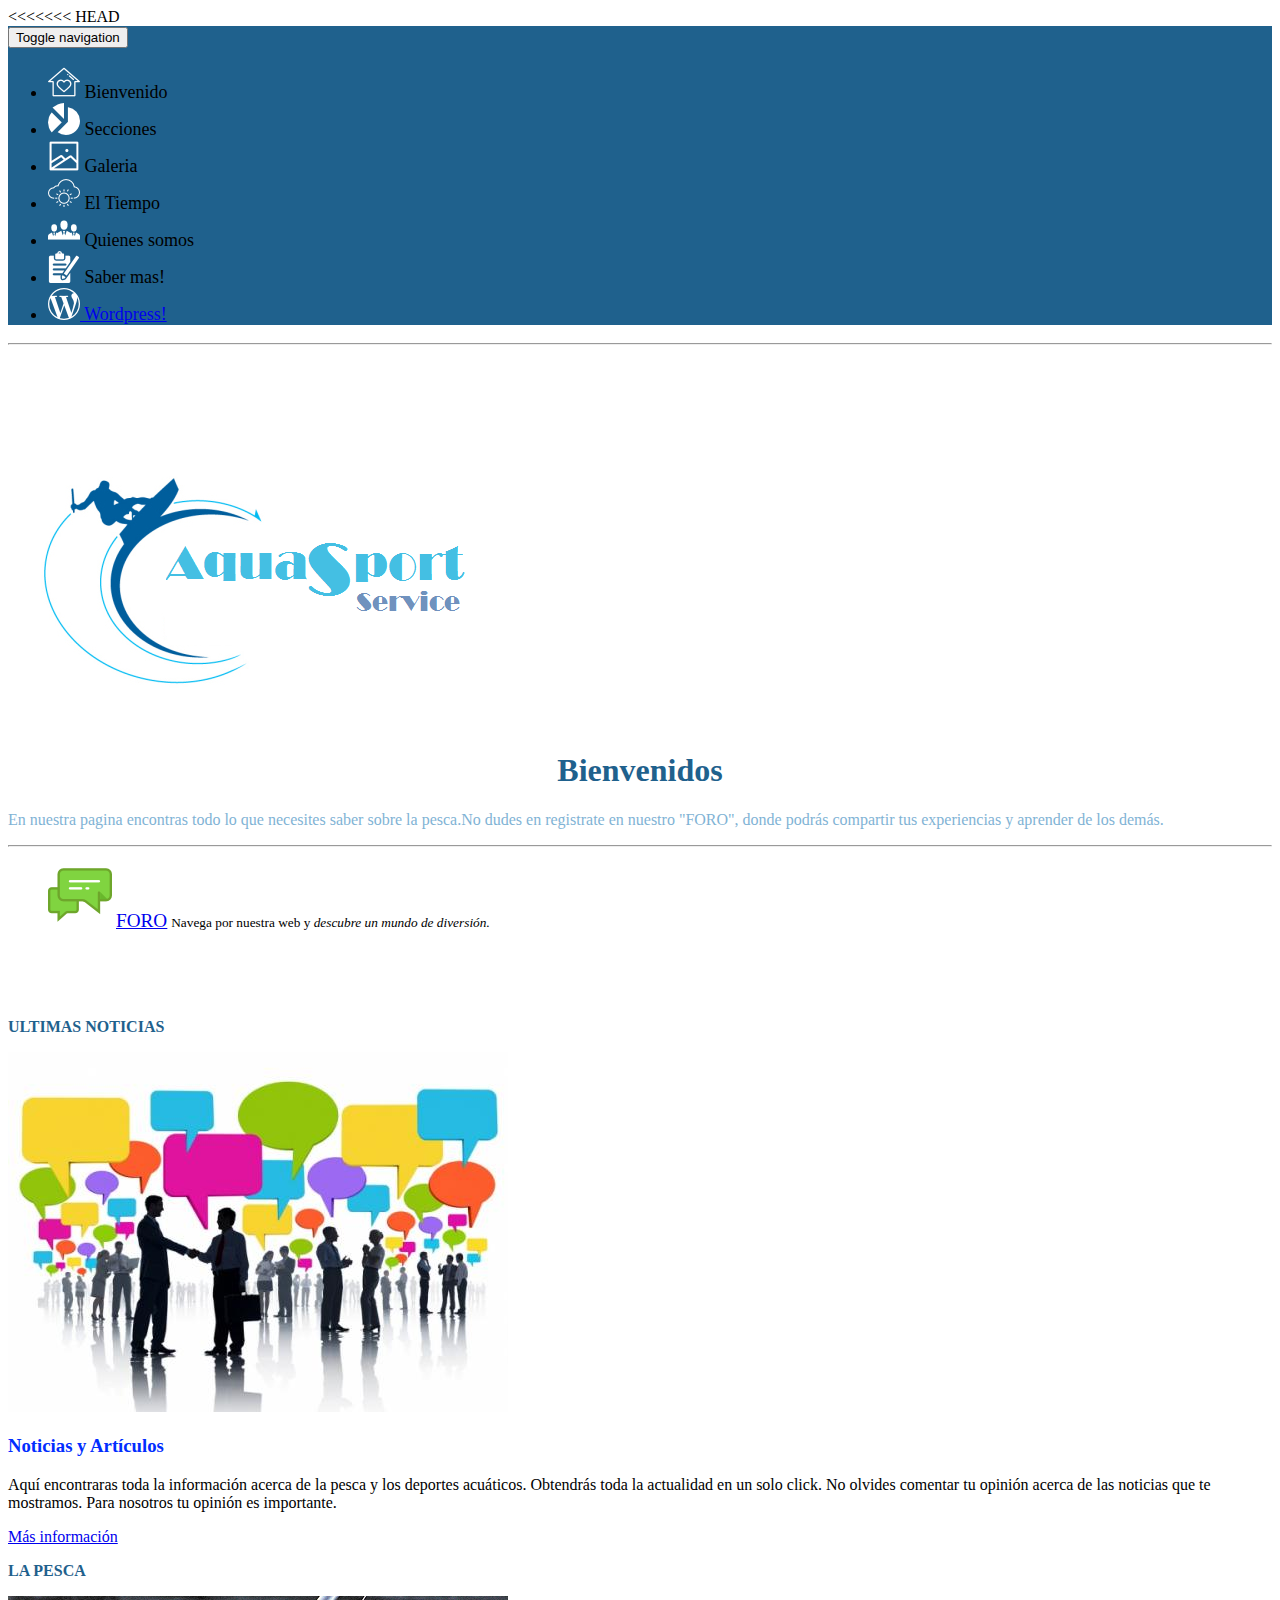
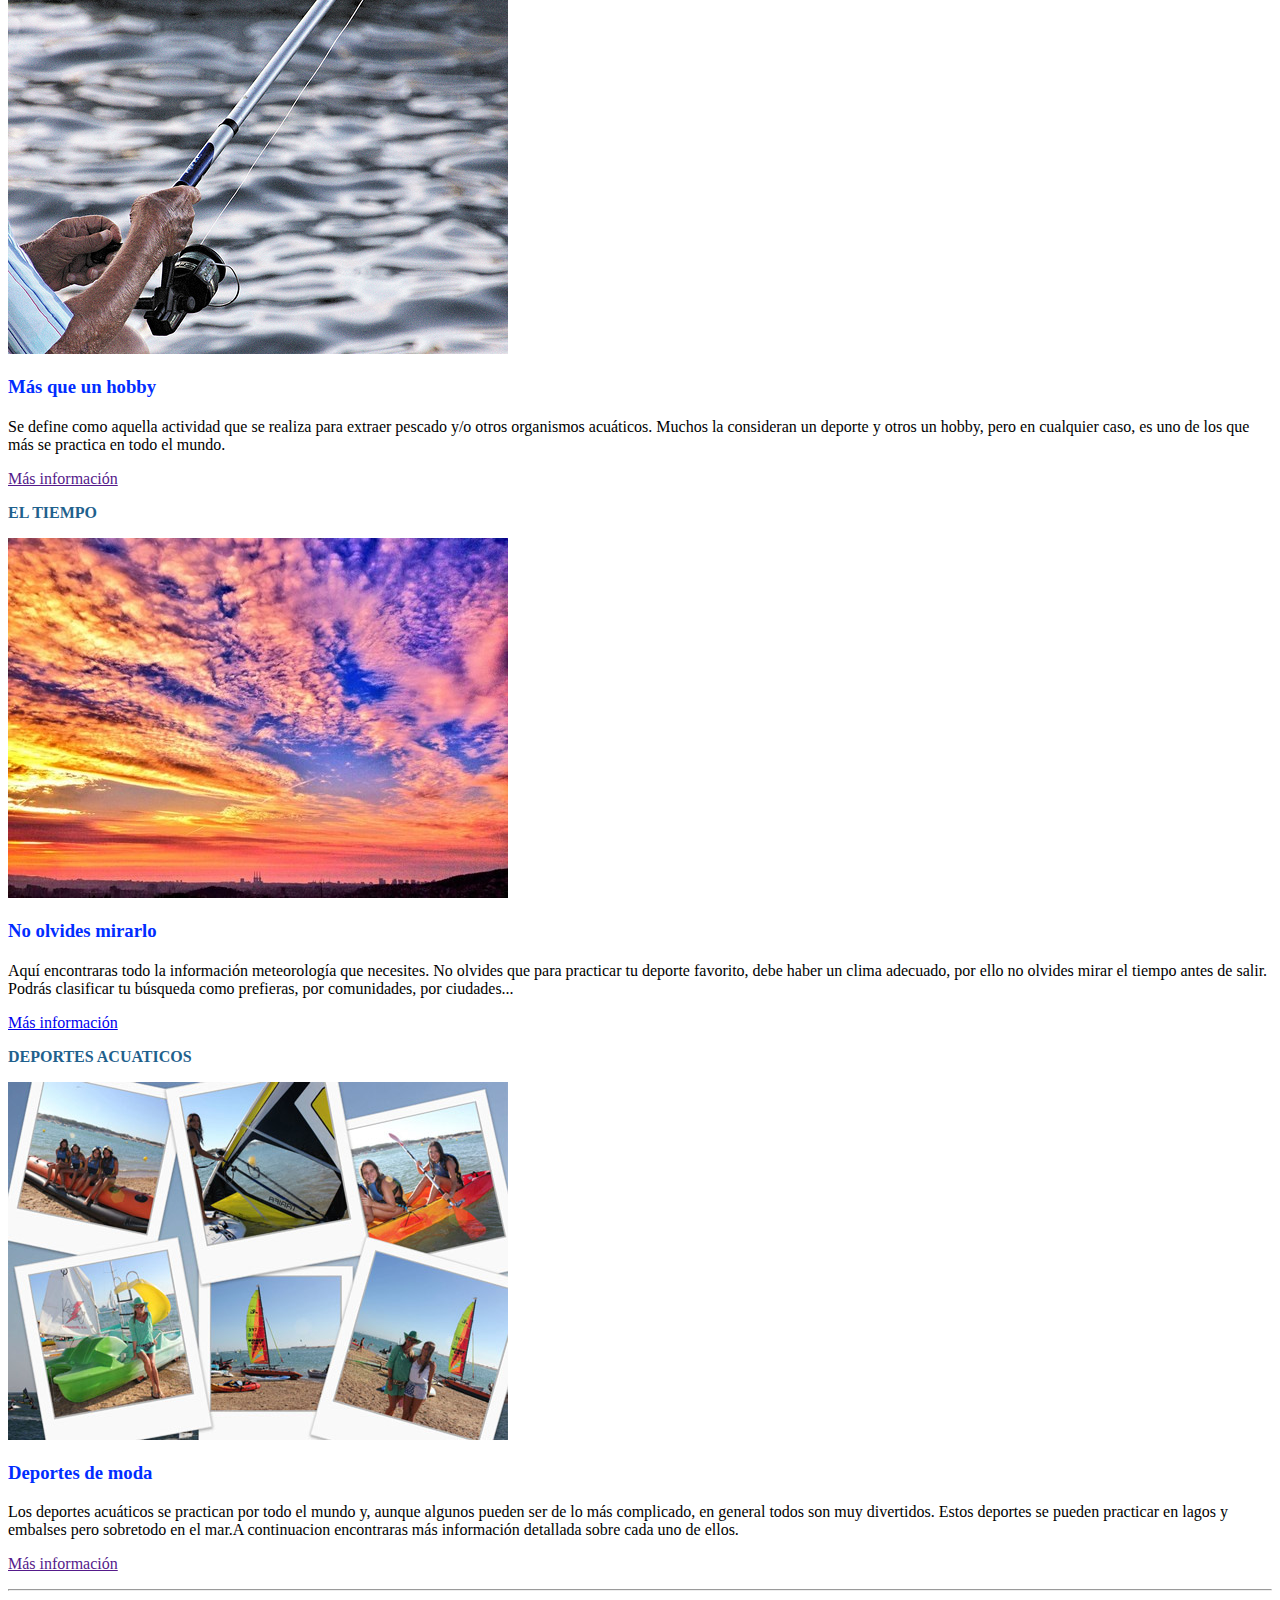
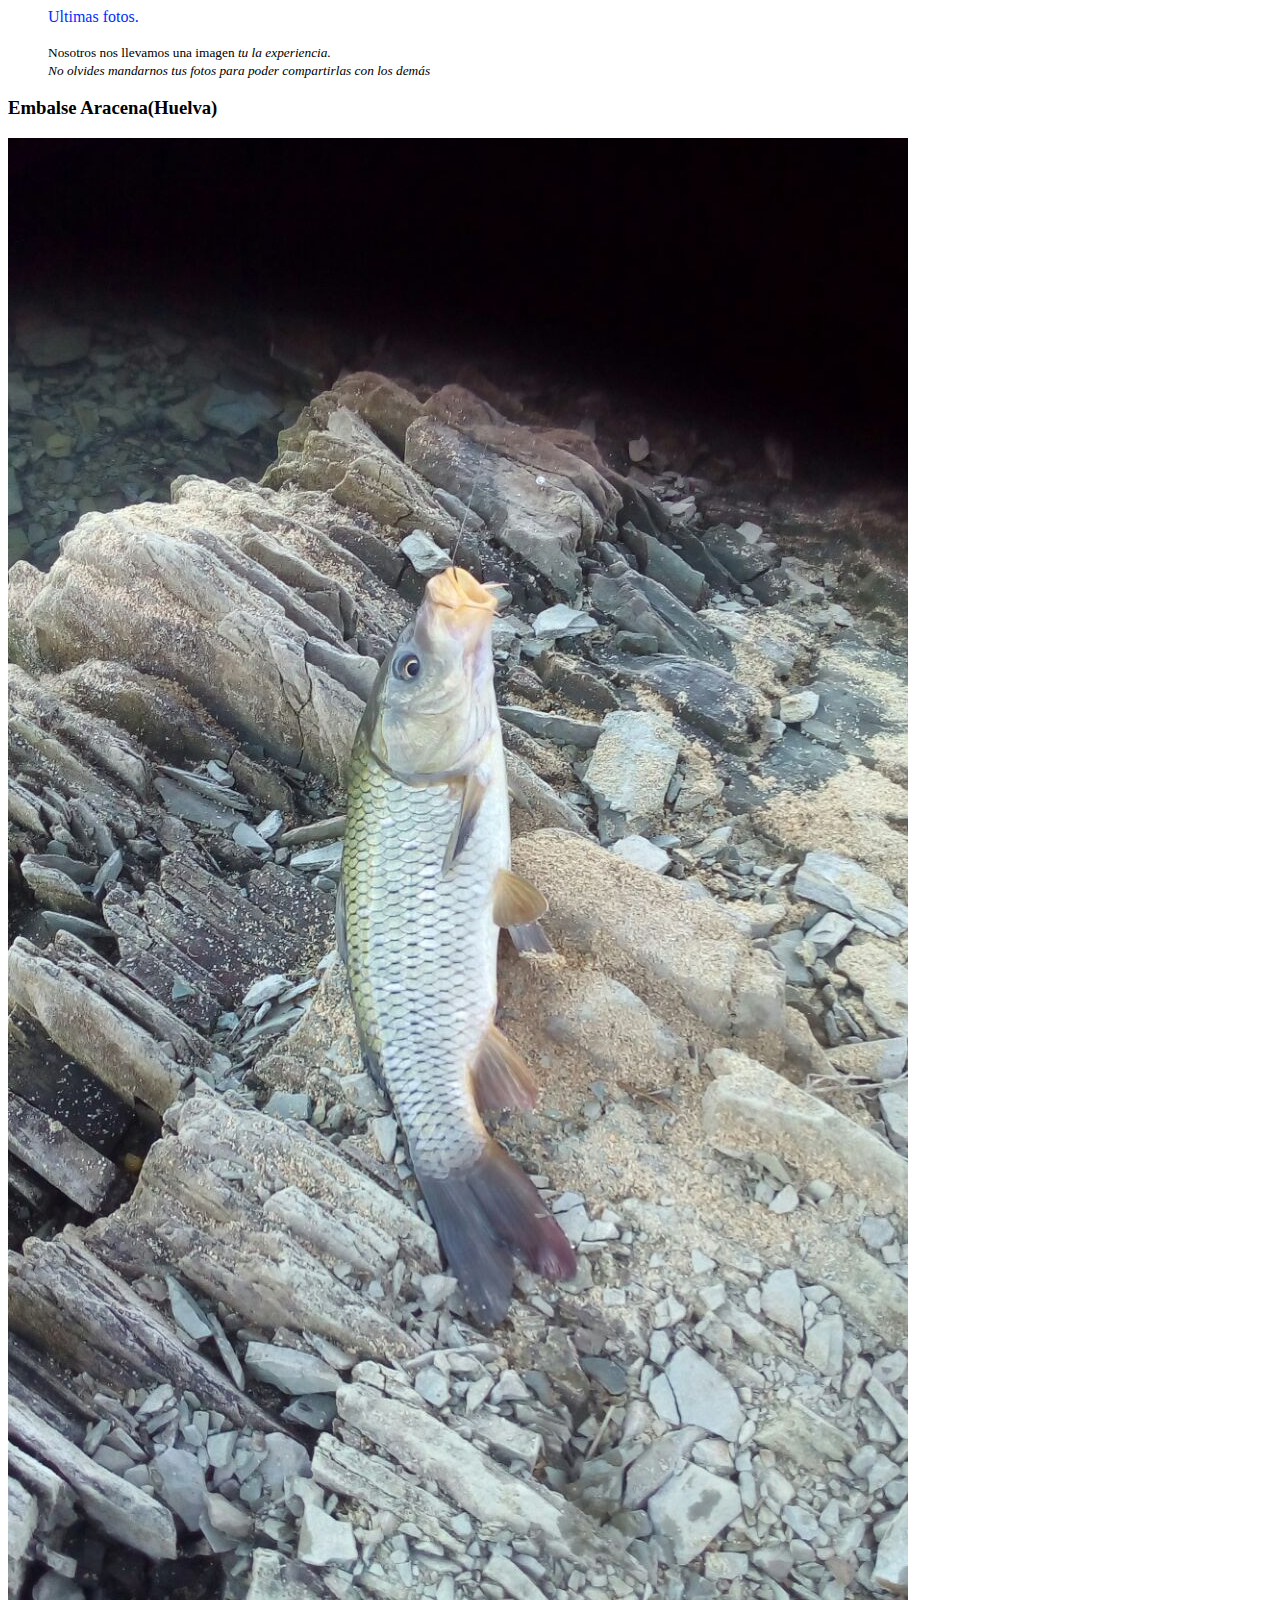
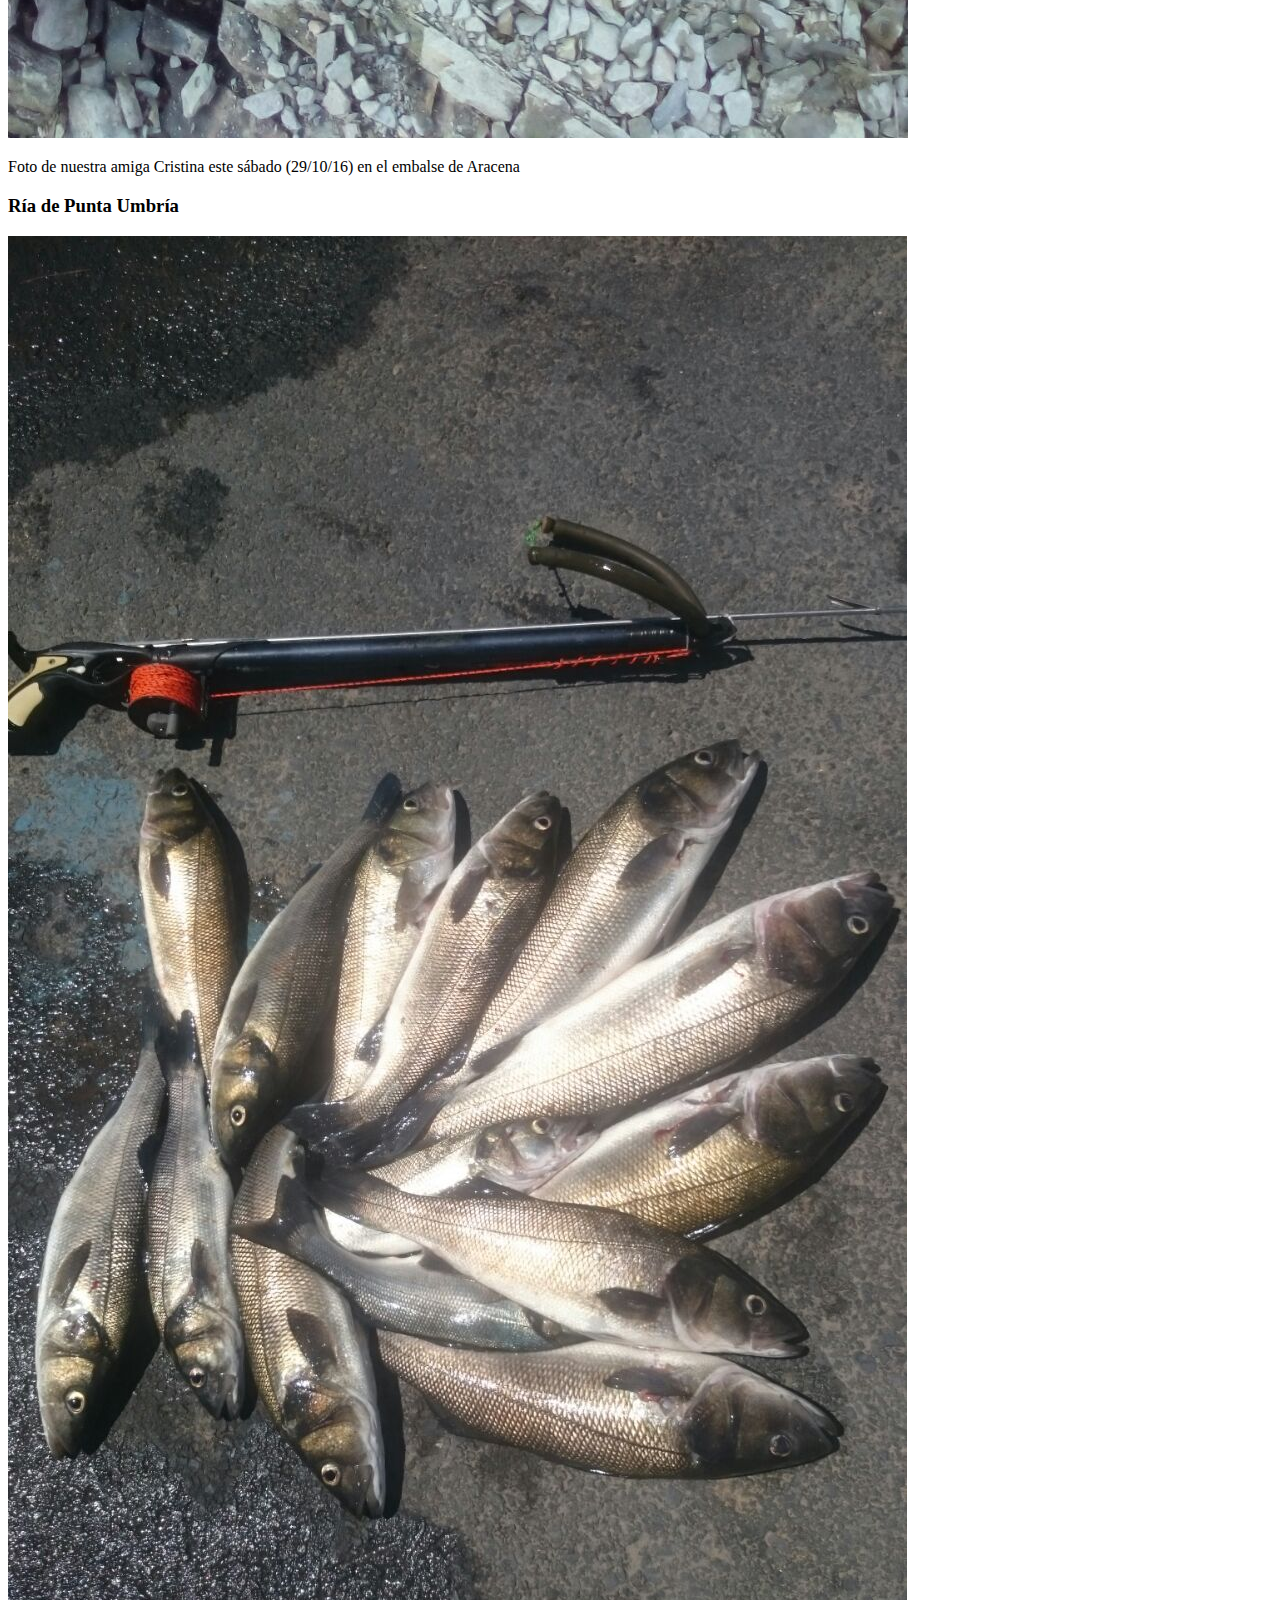
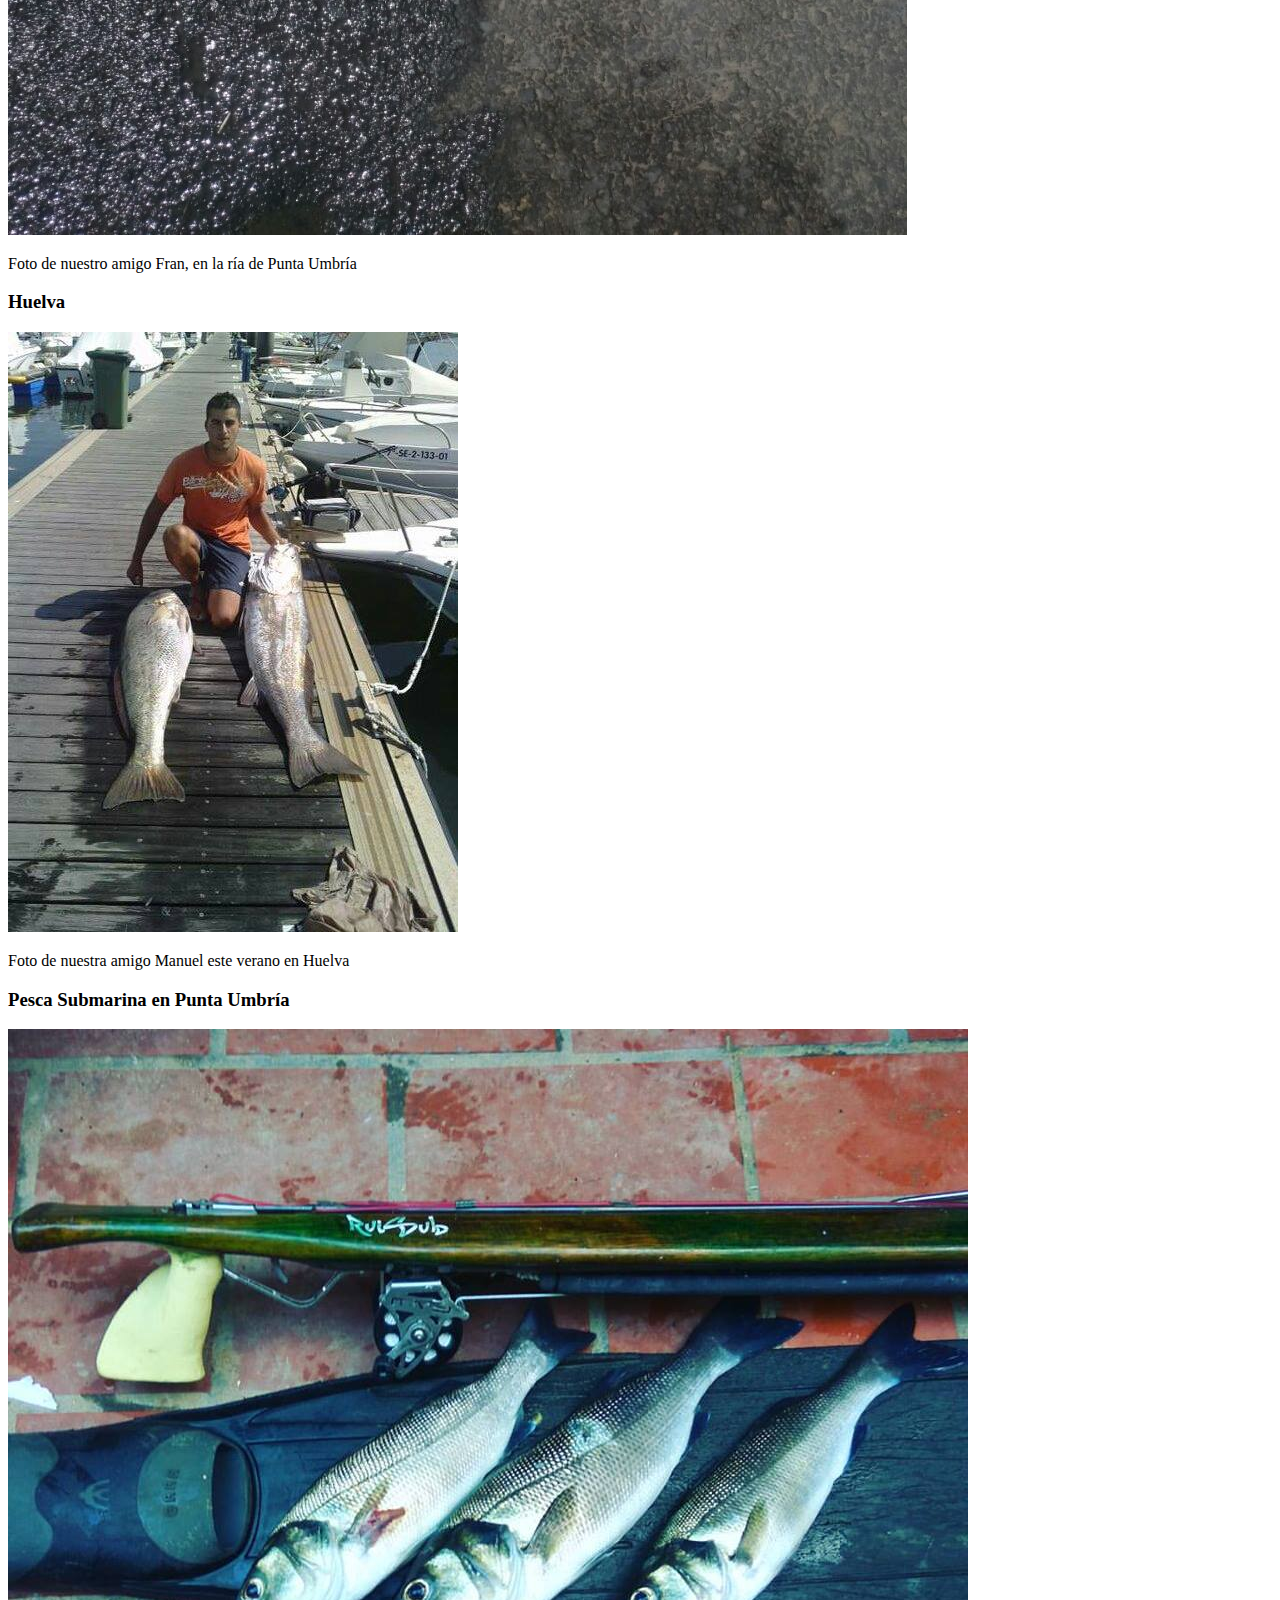
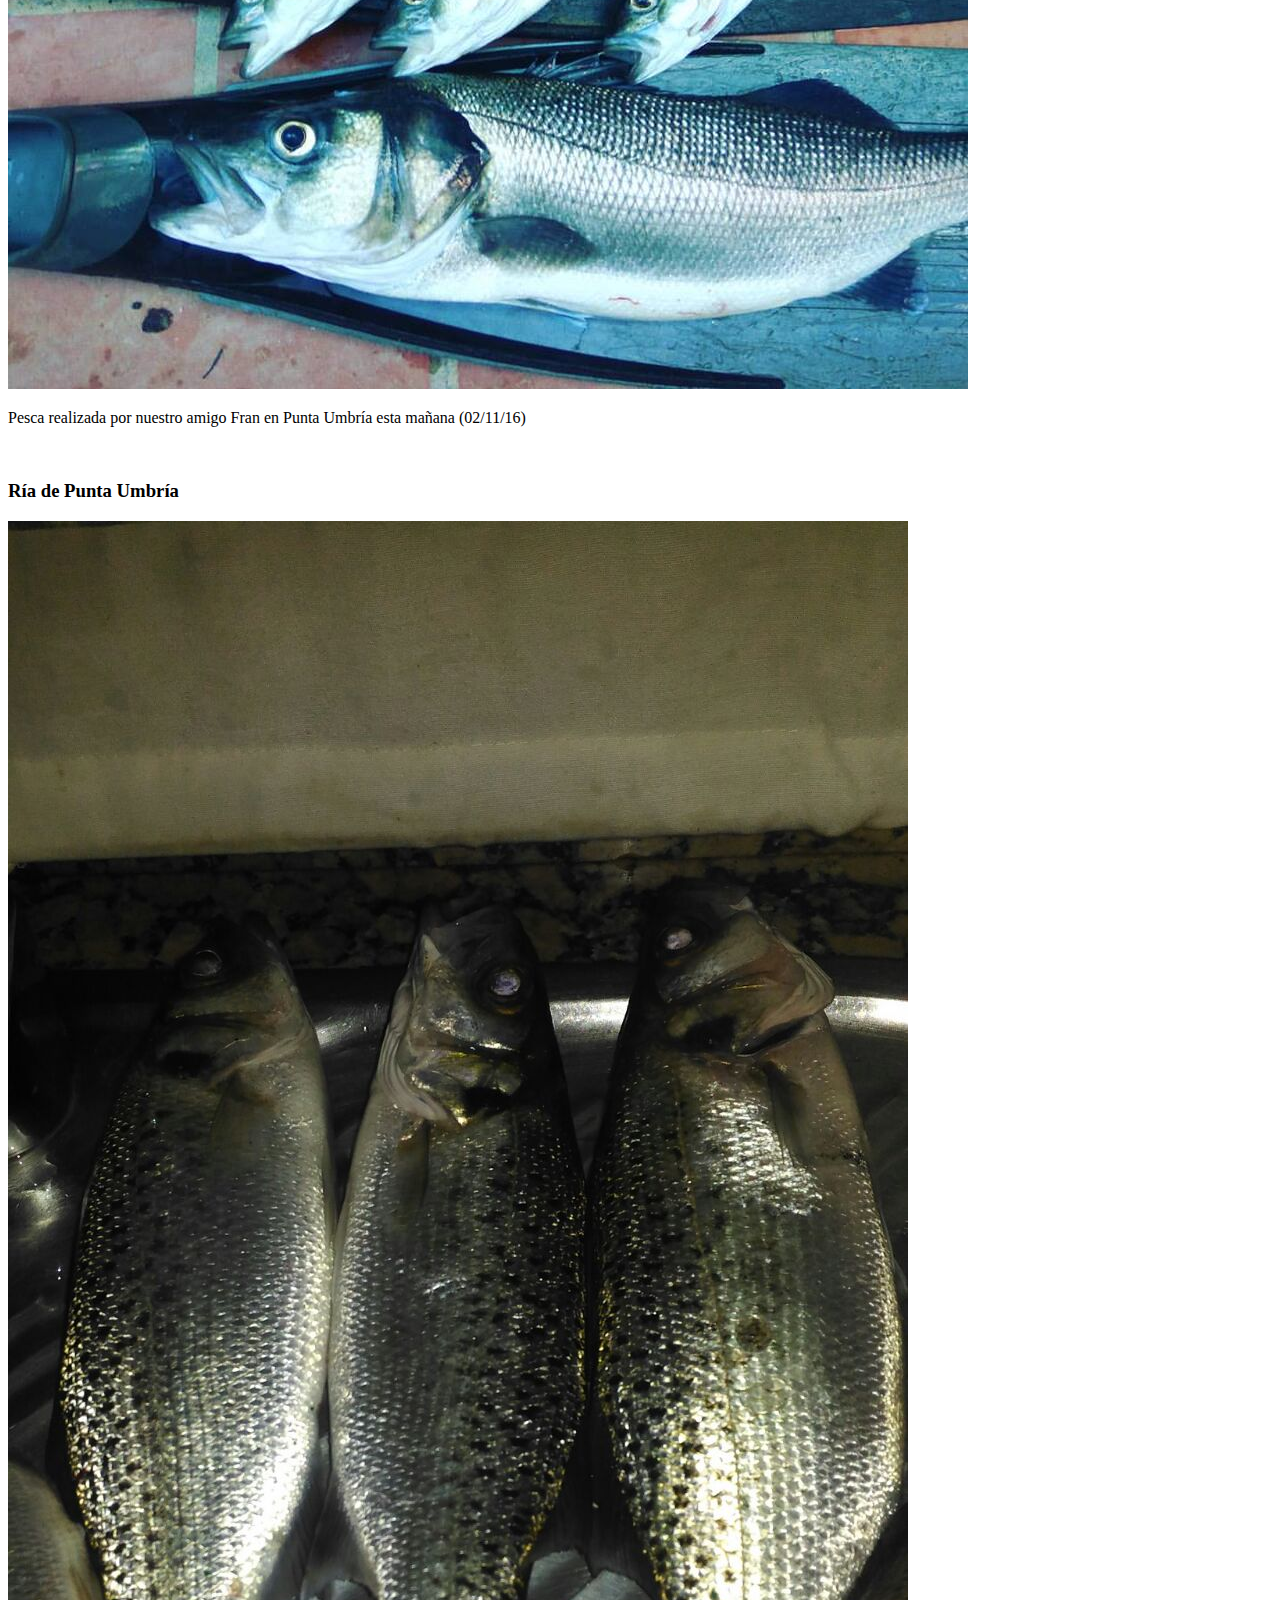
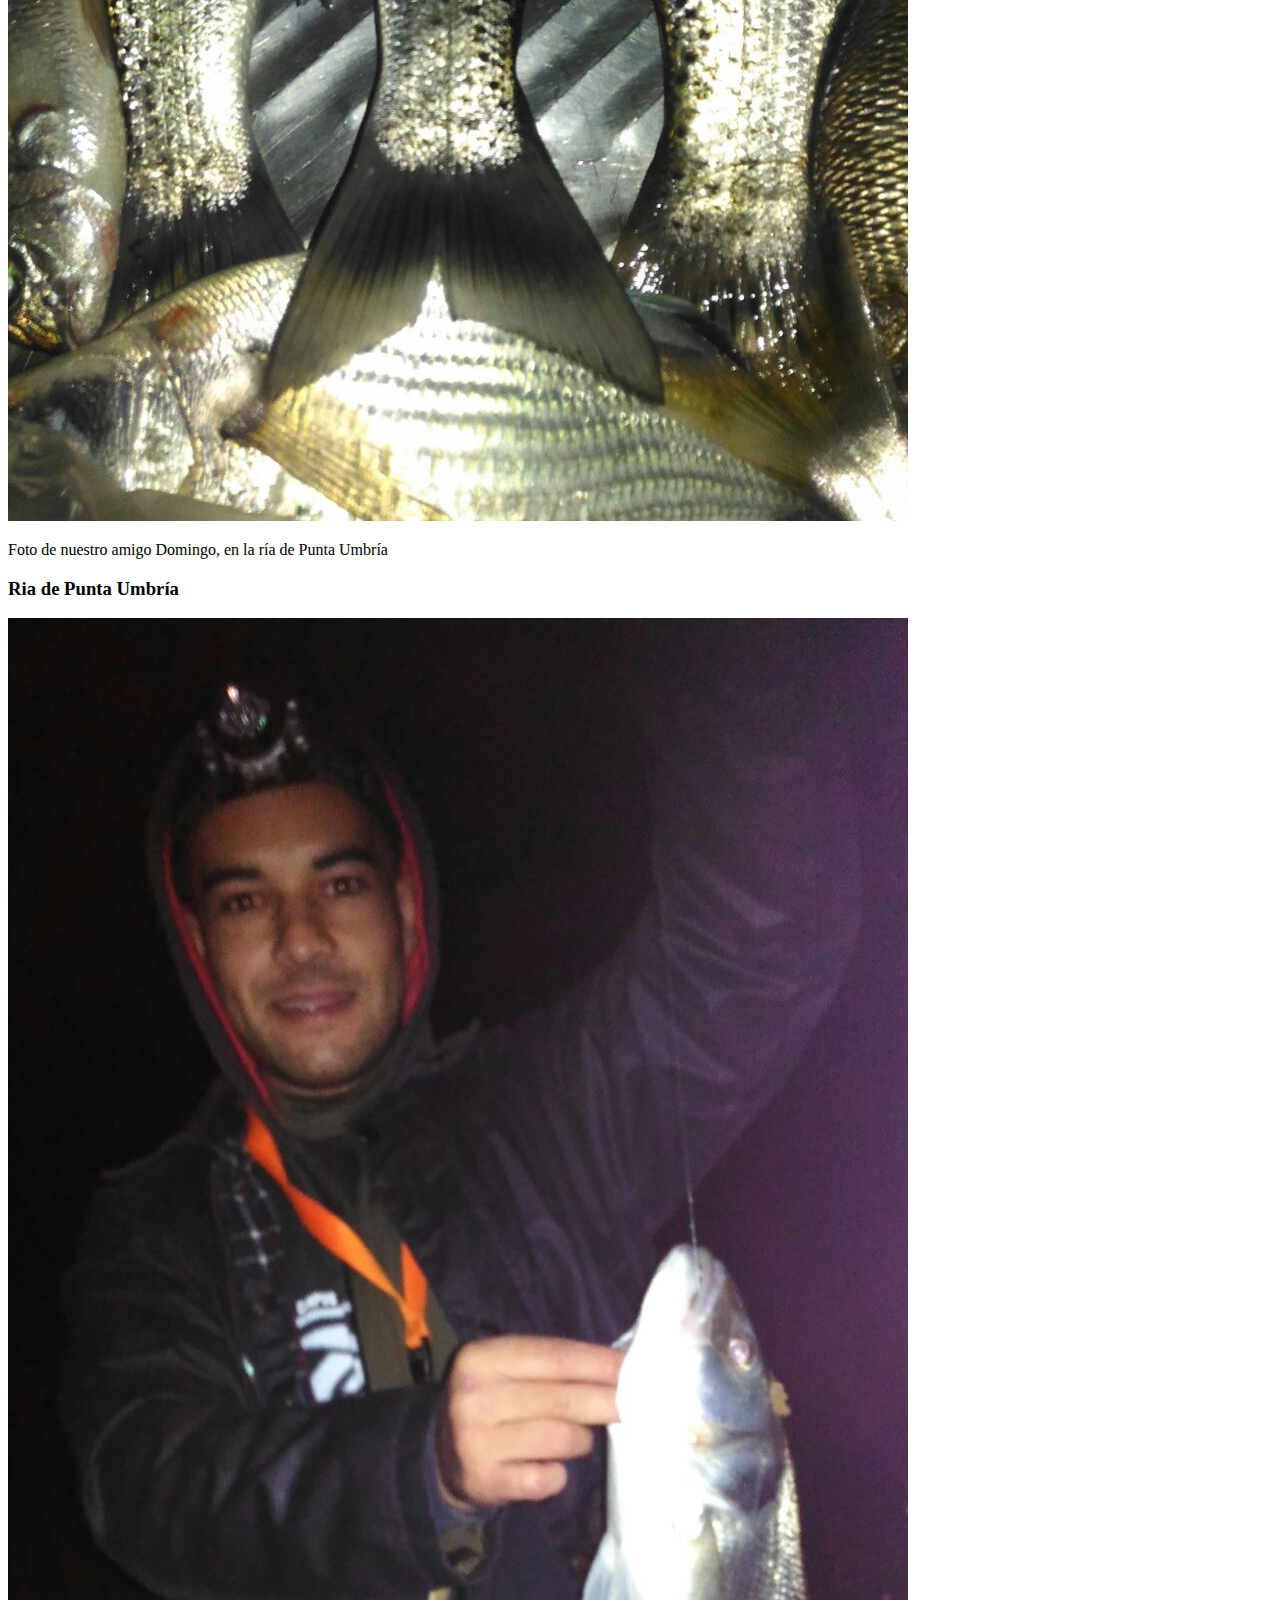
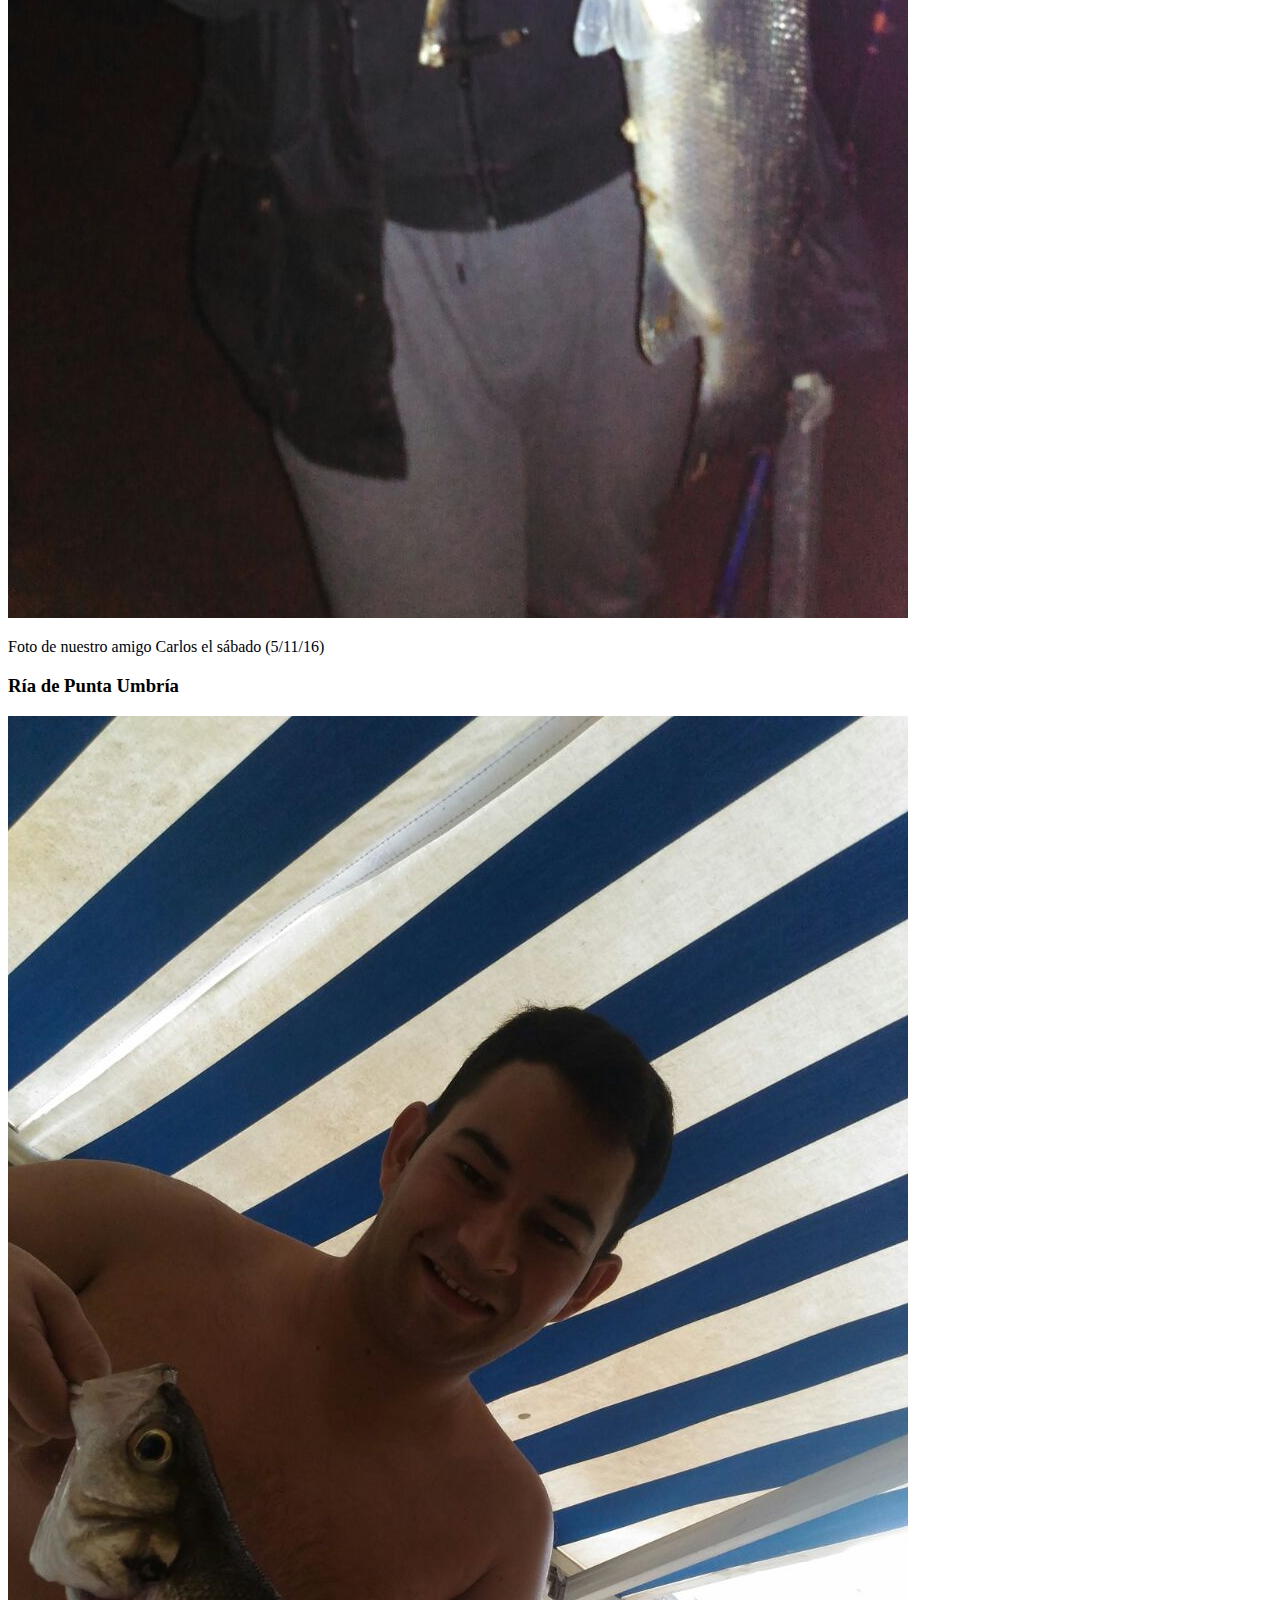
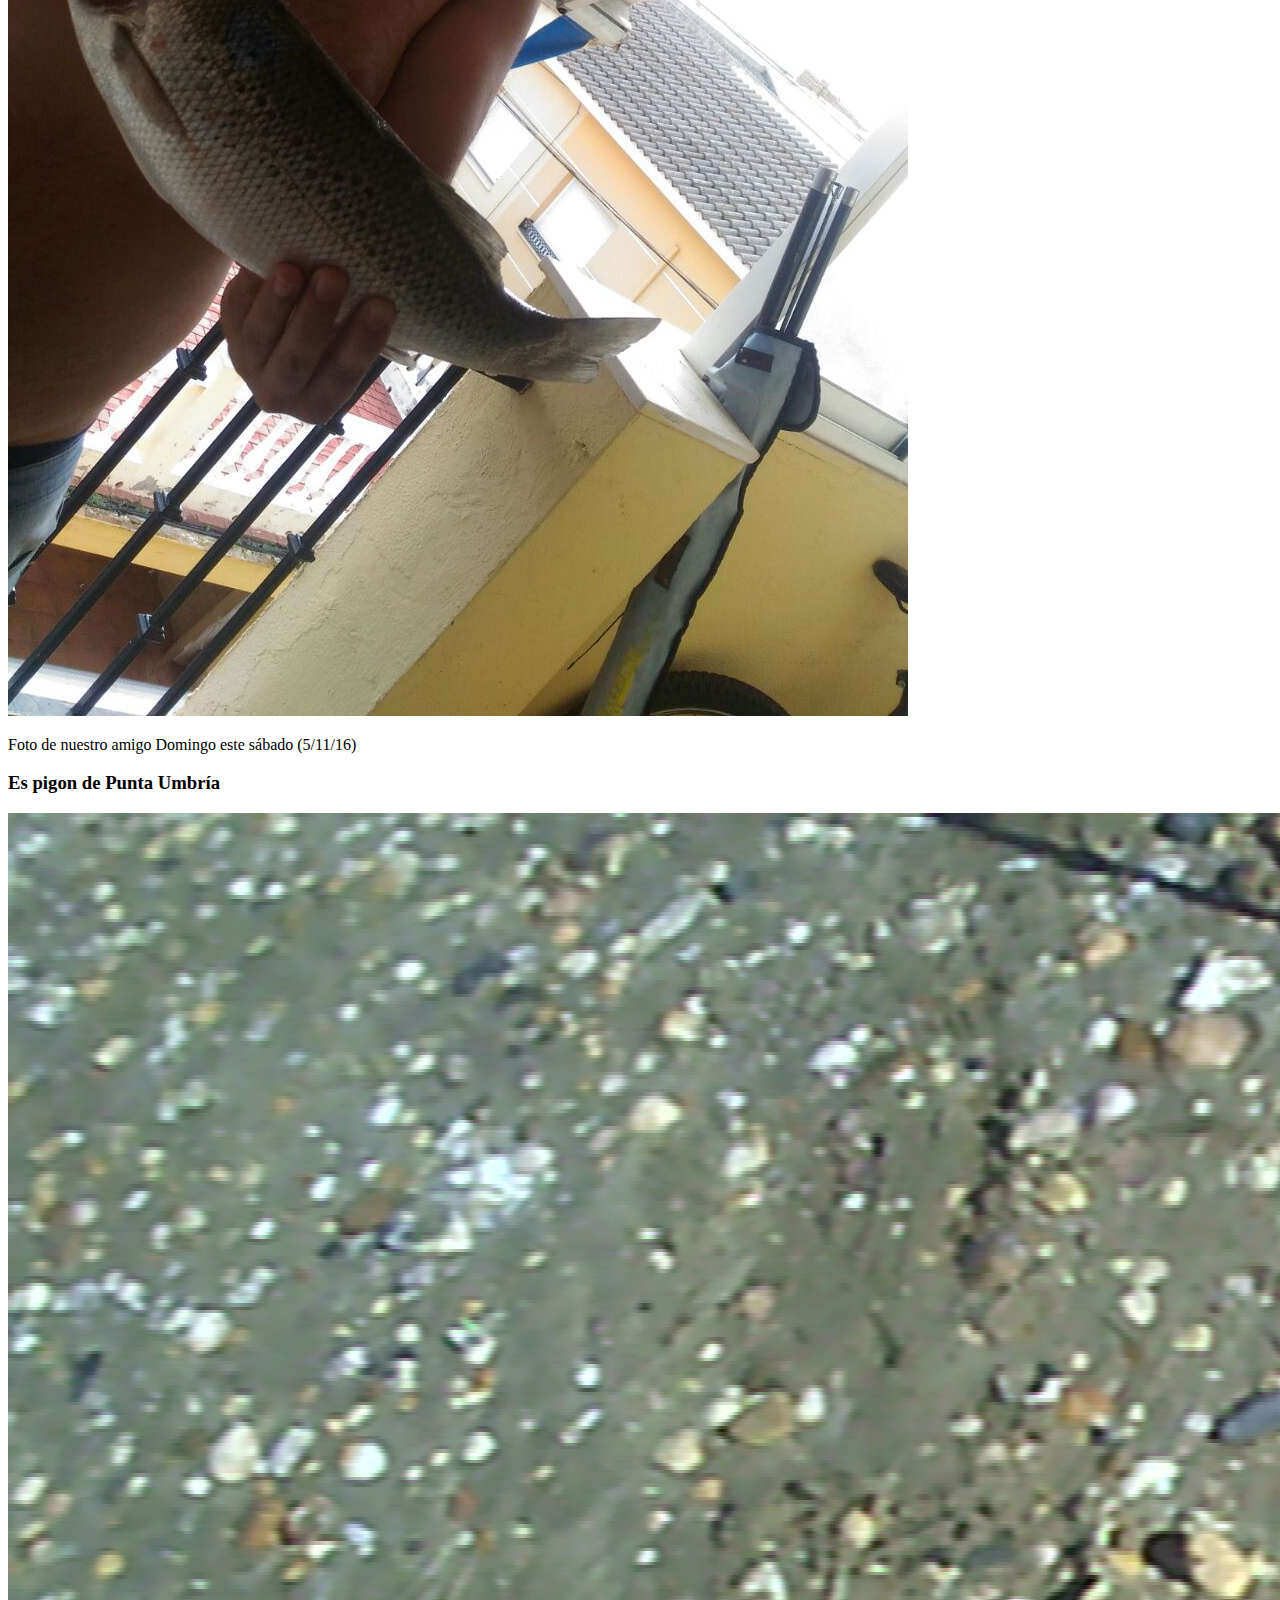
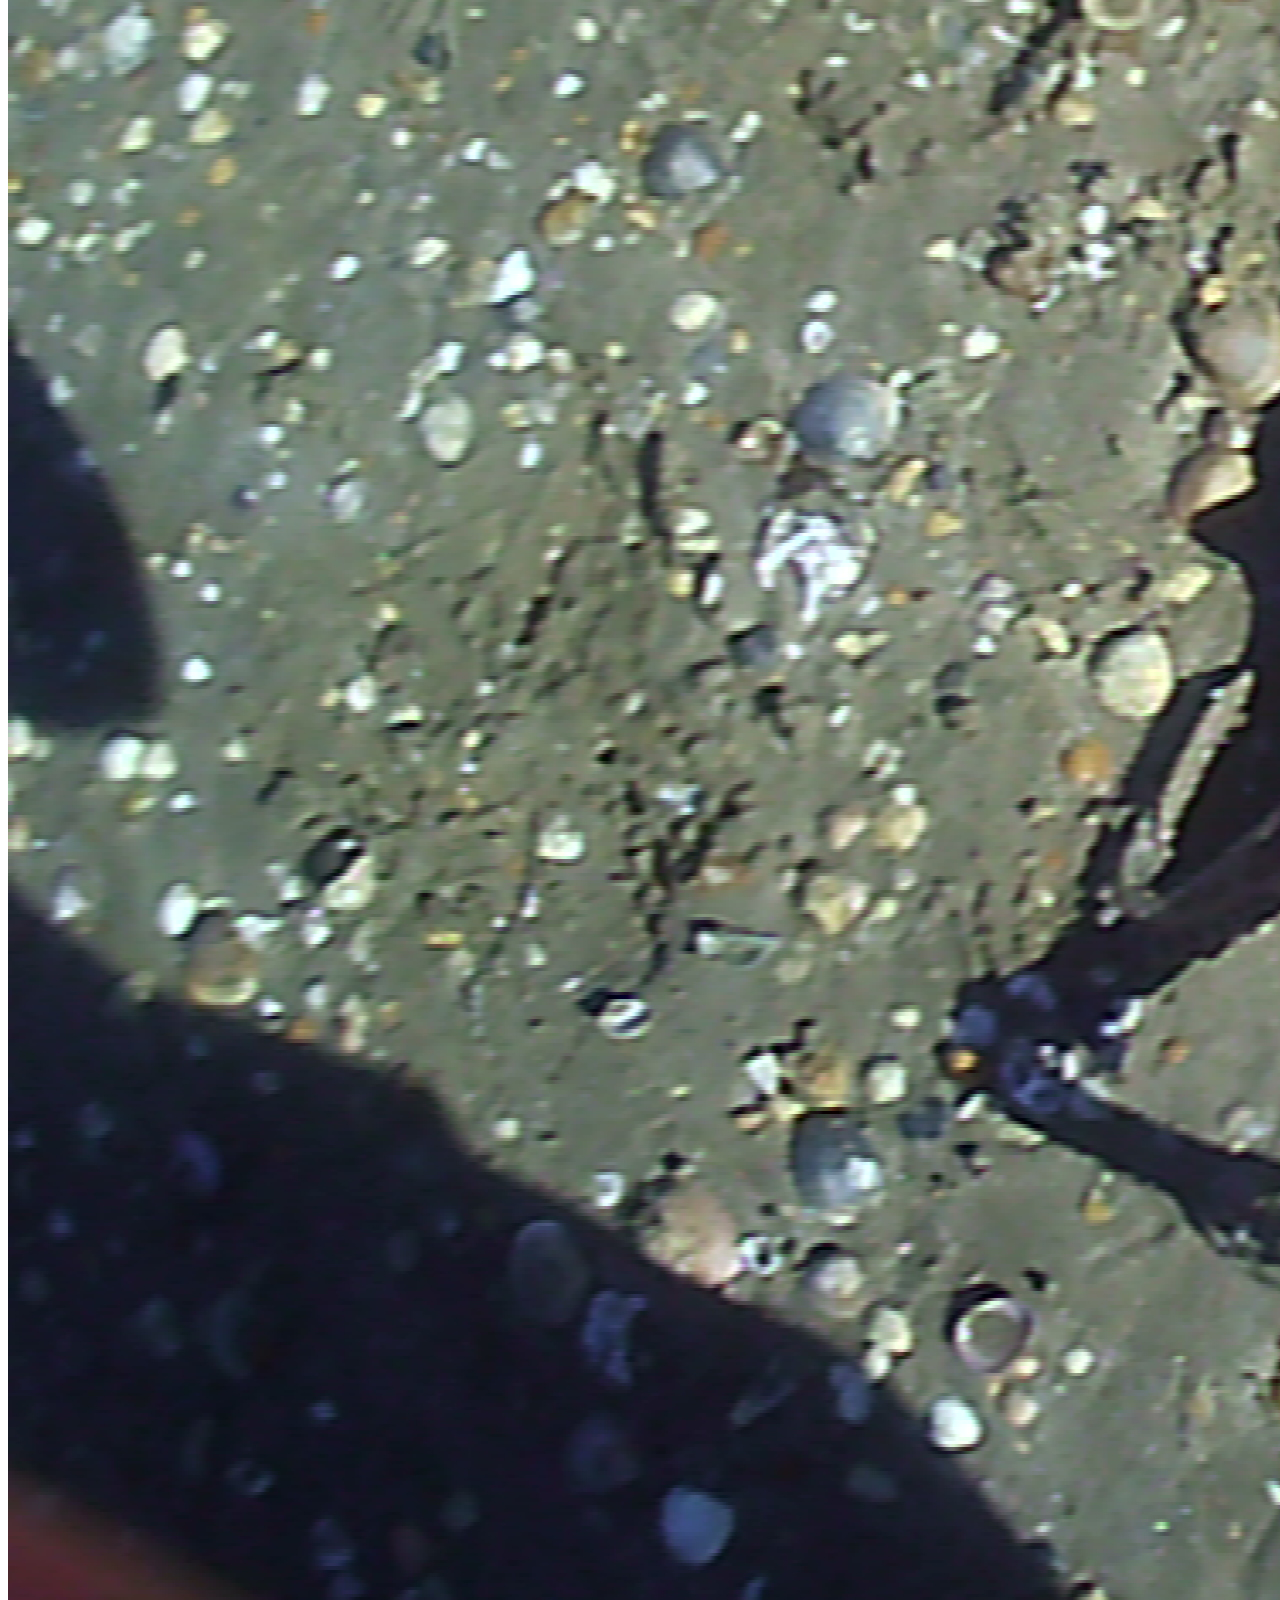
==== commit 17007374: "Merge remote-tracking branch 'origin/master'" ====
--- a/index.html
+++ b/index.html
@@ -38,6 +38,7 @@
 }
     </style>
 </head>
+<<<<<<< HEAD
 <body>
 
 </script><!-- AQUI TWERMINA EL SCRIPT DE FACEBOOK-->
@@ -431,4 +432,7 @@
                 </script>
          </div><!-- FIN DEL CONTENDOR PRINCIPAL DE LA WEB -->   
 </body>
-</html>+</html>
+=======
+<body></script><!-- AQUI TWERMINA EL SCRIPT DE FACEBOOK--> <!-- BARRA DE NAVEGACIÓN SUPERIOR --> <nav class="navbar navbar-inverse navbar-fixed-top" id="cris" role="navigation"> <div class="container"> <!-- Brand and toggle get grouped for better mobile display --> <div class="navbar-header"> <button type="button" class="navbar-toggle" data-toggle="collapse" data-target="#bs-example-navbar-collapse-1"> <span class="sr-only">Toggle navigation</span> <span class="icon-bar"></span> <span class="icon-bar"></span> <span class="icon-bar"></span> </button> </div> <!-- Utilizamos la clase navbar-collapse es decir una lista que se despliega 1 a 1 en dispositivos pequeños --> <div class="collapse navbar-collapse" id="bs-example-navbar-collapse-1"> <ul class="nav navbar-nav"> <li> <a id="btnlogo"> <img src="assets/casa.png"> Bienvenido</a> </li> <li> <a id="btnsecciones"> <img src="assets/grafico-de-sectores.png"> Secciones</a> </li> <li> <a id="btngaleria"><img src="assets/galeria.png"> Galeria</a> </li> <li> <a id="btneltiempo"><img src="assets/sol.png"> El Tiempo</a> </li> <li> <a id="btnabout"> <img src="assets/social.png"> Quienes somos</a> </li> <li> <a id="btnsabermas"> <img src="assets/portafolios-con-lapiz.png"> Saber mas!</a> </li> <li> <a href="https://www.pescacng.info/noticias" target="_blank" id="btnwordpress"> <img src="assets/logowordpress .png"> Wordpress!</a> </li> </ul> </div> <!-- /.navbar-collapse --> </div> <!-- /.container --> </nav> <!-- AQUI TERMINA EL MENU SUPERIOR DE NAVEGACION --> <script type="text/javascript"> $(document).ready(function(){ $("#top").click(function () { var posicion = $("#aqui").offset().top; $("html, body").animate({scrollTop: posicion}); }); $("#btngaleria").click(function(){ var pos = $("#galeria").offset().top; $("html, body").animate({scrollTop: pos}); }); $("#btnsecciones").click(function(){ var posi = $("#secciones").offset().top; $("html, body").animate({scrollTop: posi}); }); $("#btneltiempo").click(function(){ var posi = $("#eltiempo").offset().top; $("html, body").animate({scrollTop: posi}); }); $("#btnabout").click(function(){ var posi = $("#about").offset().top; $("html, body").animate({scrollTop: posi}); }); $("#btnsabermas").click(function(){ var posi = $("#sabermas").offset().top; $("html, body").animate({scrollTop: posi}); }); }); </script> <!-- ABRIMOS UN HEADER PARA UTILIZARLO COMO PRESENTACION DE NUESTRA PAGINA ES DECIR UNA CABEZERA --> <hr> <div id="aqui"></div> <!-- IDENTIFICADOR PARA SUBIR ARRIVA --> <br><br><br> <div class="container"> <div class="row"> <div class="col-md-6"> <!-- LOGO --> <img src="assets/logo.png" alt="" class="img-responsive" class="img-thumbnail"> </div> <div class="col-md-6"><!-- MI ESLOGAN --> <!-- Jumbotron Header --> <header class="jumbotron hero-spacer"> <font face="broadway"> <h1 id="titulo"><CENTER>Bienvenidos</CENTER></h1></font> <font color="#7FB3D5" face="century ghotic"> <p class="">En nuestra pagina encontras todo lo que necesites saber sobre la pesca.No dudes en registrate en nuestro "FORO", donde podras compartir tus experiencias y aprender de los demas. </p></font> </div> </header> </div> <!-- FIN DE LA FILA PRINCIPAL --> <hr> <div class="row"> <blockquote class="pull-right"> <img src="assets/comunicacion.png"/> <a href="http://www.pescacng.info/foropesca" target="_blank" ><u><big>FORO</big></u></a> <small>Navega por nuestra web y <cite title="y">descubre un mundo de diversión.</cite></small> </blockquote> </div> <p id="secciones"/> <br><br><br> <!-- AQUI COMIENZA LA SECCION --> <div class="row text-center" > <!-- PRIMER ELEMENTO DE LA SECCION --> <div class="col-md-3 col-sm-6 col-xs-12 hero-feature"> <div class="thumbnail"> <span class="help-block" id="titulo" ><p class="text-primary"><b>DEPORTES ACUATICOS</b></p></span> <img class="img-rounded" src="assets/Collage-water-sports.jpg" class="img-responsive" alt=""> <div class="caption"> <h3 class="titulo"> Deportes de moda </h3> <p class="p">Los deportes acuaticos se practican por todo el mundo y, aunque algunos pueden ser de lo más complicado, en general todos son muy divertidos. Estos deportes se pueden practicar en lagos y embalses pero sobretodo en el mar.A continuacion encontras mas informacion detallada sobre cada uno de ellos.<p> <p> <a href="" class="btn btn-primary">Más información </a></p> </div> </div> </div> <!-- SEGUNDO ELEMENTO --> <div class="col-md-3 col-sm-6 col-xs-12 hero-feature"> <div class="thumbnail"> <span class="help-block" id="titulo"><p class="text-primary"><b> LA PESCA</b></p></span> <img class="img-rounded" src="assets/collage-pesca.jpg" class="img-responsive" alt=""> <div class="caption"> <h3 class="titulo"> Mas que un hobby </h3> <p class="p">Se define como aquella actividad que se realiza para extraer pescado y/o otros organismos acuáticos. Muchos la consideran un deporte y otros un hobby, pero en cualquier caso, es uno de los que mas se practica en todo el mundo.<p> <p> <a href="" class="btn btn-primary">Más información </a></p> </div> </div> </div> <!-- SEGUNDO ELEMENTO --> <div class="col-md-3 col-sm-6 col-xs-12 hero-feature"> <div class="thumbnail"> <span class="help-block" id="titulo"><p class="text-primary"><b>EL TIEMPO</b></p></span> <img class="img-rounded" src="assets/tiempo.jpg" class="img-responsive" alt=""> <div class="caption"> <h3 class="titulo"> No olvides mirarlo </h3> <p class="p">Aqui encontraras todo la informacion metereologia que necesites. No olvides que para practicar tu deporte favorito, debe haber un clima adecuado, por ello no olvides mirar el tiempo antes de salir. Podras clasificar tu busqueda como prefieras, por comunidades,por ciudades...<p> <p> <a href="http://www.tablademareas.com/es" target="_blank" class="btn btn-primary">Más información </a></p> </div> </div> </div> <!-- SEGUNDO ELEMENTO --> <div class="col-md-3 col-sm-6 col-xs-12 hero-feature"> <div class="thumbnail"> <span class="help-block" id="titulo"><p class="text-primary"><b>ULTIMAS NOTICIAS</b></p></span> <img class="img-rounded" src="assets/comunicacion_2.jpeg" class="img-responsive" alt=""> <div class="caption"> <h3 class="titulo">Noticias y Artículos</h3> <p class="p">Aqui encontraras toda la informacion acerca de la pesca y los deportes acuaticos. Obtendras toda la actualidad en un solo click. No olvides comentar tu opinion acerca de las noticias que te mostramos. Para nosotros tu opinion es importante. <p> <p> <a href="http://www.pescacng.info/noticias/" class="btn btn-primary" target="_blank">Más información </a></p> </div> </div> </div> </div><!-- SEPARAMOS LA GALERIA DE LAS SECCIONES CON UN HR --> <div class="clearfix visible-md"></div> <hr> <!-- GALERIA --> <div class="row"> <blockquote class="pull-right"> <p class="titulo" id="galeria">Ultimas fotos.</p> <small>Nosotros nos llevamos una imagen <cite title="y">tu la experiencia. <br> No olvides mandarnos tus fotos para poder compartirlas con los demas</cite></small> </blockquote> </div> <!-- row galeria --> <div class="row text-center"> <!-- PRIMER PANEL --> <div class="col-md-3 col-sm-6 col-xs-12"> <div class="panel panel-primary"> <div class="panel-heading"> <h3 class="panel-title">Embalse Aracena(Huelva)</h3> </div> <div class="panel-body"> <a href="assets/2.jpeg"> <img src="assets/2.jpeg" class="img-responsive" ></a> <p> Foto de nuestra amiga Cristina este sabado (29/10/16) en el embalse de Aracena</p> </div> </div> </div> <!-- SEGUNDO PANEL --> <div class="col-md-3 col-sm-6 col-xs-12"> <div class="panel panel-primary"> <div class="panel-heading"> <h3 class="panel-title">Ría de Punta Umbría</h3> </div> <div class="panel-body"> <a href="assets/3.jpeg"><img src="assets/3.jpeg" class="img-responsive" ></a> <p> Foto de nuestro amigo Fran, en la ria de Punta Umbria</p> </div> </div> </div> <!-- TERCER PANEL --> <div class="col-md-3 col-sm-5 col-xs-12"> <div class="panel panel-primary"> <div class="panel-heading"> <h3 class="panel-title">Huelva</h3> </div> <div class="panel-body"> <a href="assets/manuel fortes.jpg"> <img src="assets/manuel fortes.jpg" class="img-responsive" ></a> <p> Foto de nuestra amigo Manuel este verano en Huelva </p> </div> </div> </div> <!-- CUARTOPANEL --> <div class="col-md-3 col-sm-6 col-xs-12"> <div class="panel panel-primary"> <div class="panel-heading"> <h3 class="panel-title">Pesca Submarina en Punta Umbria</h3> </div> <div class="panel-body"> <a href="assets/pesca3.jpg"><img src="assets/pesca3.jpg" class="img-responsive" ></a> <p> Pesca realizada por nuestro amigo Fran en Punta Umbria esta mañana (02/11/16)</p> </div> </div> </div> </div> <div class="row text-center"> <!-- PRIMER PANEÑ --> <br> <div class="col-md-3 col-sm-6 col-xs-12"> <div class="panel panel-primary"> <div class="panel-heading"> <h3 class="panel-title">Ría de Punta Umbría</h3> </div> <div class="panel-body"> <a href="assets/domi pesca 2.jpeg"><img src="assets/domi pesca 2.jpeg" class="img-responsive" ></a> <p> Foto de nuestro amigo Domingo, en la ria de Punta Umbria</p> </div> </div> <!--SEGUNDO PANEL--> </div> <div class="col-md-3 col-sm-6 col-xs-12"> <div class="panel panel-primary"> <div class="panel-heading"> <h3 class="panel-title">Ria de Punta Umbría</h3> </div> <div class="panel-body"> <a href="assets/carlos.jpeg"><img src="assets/carlos.jpeg" class="img-responsive" ></a> <p> Foto de nuestro amigo Carlos el sabado (5/11/16)</p> </div> </div> </div> <!-- TERCER PANEL--> <div class="col-md-3 col-sm-6 col-xs-12"> <div class="panel panel-primary"> <div class="panel-heading"> <h3 class="panel-title">Ría de Punta Umbría</h3> </div> <div class="panel-body"> <a href="assets/domi pesca.jpeg"><img src="assets/domi pesca.jpeg" class="img-responsive" ></a> <p> Foto de nuestro amigo Domingo este sabado (5/11/16)</p> </div> </div> </div> <!--CUARTO PANEL--> <div class="col-md-3 col-sm-6 col-xs-12"> <div class="panel panel-primary"> <div class="panel-heading"> <h3 class="panel-title">Spigon de Punta Umbría</h3> </div> <div class="panel-body"> <a href="assets/pulpo cristina.jpg"><img src="assets/pulpo cristina.jpg" class="img-responsive" ></a> <p> Foto de nuestra amiga Cristina el domingo (6/11/16)</p> </div> </div> </div> <!--fin row galeria--> </div><p id="eltiempo"><BR><BR> <hr> <blockquote class="pull-right"> <p class="titulo" id="carrusel">¿Te gusta lo que ves?.</p> <small>Si necesitas mas informacion especifica pincha aquí: <a href="http://" target="_blank" ><u><big>ELTIEMPO</big></u></a>.</cite></small> </blockquote> <!-- ELTIEMPO --> <br> <hr> <div class="row"> <center><iframe src="https://embed.windytv.com/?39.876,-3.164,6,menu,message,marker" width="750" height="500" frameborder="0"></iframe></center> </div> <!-- FIN ELTIEMPO --> <br><br><br><br><br><br> <hr> <blockquote class="pull-right"> <p class="titulo" id="about">¿Quienes somos?.</p> <small>Conoce lo que hacemos y <cite title="y">disfruta de ello.</cite></small> </blockquote> <!-- LOGO E INFORMACION --> <!--<div class="row"> <div class="col-md-6">--> <!-- Jumbotron Header --> <header class="jumbotron hero-spacer"> <!-- MI ESLOGAN --> <h1 id="titulo">Nuestro equipo</h1> <p class="p">Somos un grupo de aficionados a la pesca que hemos creado este espacio con la intencion de compartir y darle difusion a nuestros conocimientos, asi como, adquirir nuevos conocimientos gracias a esta comunidad. Tendrás la oportunidad de planear con eficiencia tu jornada de pesca, basandote en las experiencias compartidas por nuestros usuarios, asi como, obtener informacion a tiempo real sobre el tiempo y otros valores climatologicos que afectan a la jornada de pesca. </p> <address><center> <strong>AquaSport S.L.</strong><br> Avenida Principal 123<br> Punta Umbría, Huelva 21100<br> </center></address> <address><center> <strong>E-mail</strong><br> <a href="mailto:#">aquasport.inform@gmail.com</a> </center></address> </div> </div> <!--</a> </div> </div>--><hr><hr> <br><br><div class="row" id="sabermas"> <div class="col-md-8"> <center> <h1 id="titulo">Quieres saber mas?</h1> <p class="p"> Eso esta muy bien. No dudes en meterte en nuestro foro y preguntar tus dudas o simplemente, comentar tu experiencias.<br> Pincha en el siguiente enlace:<a href="http://www.pescacng.info/foropesca" target="_blank" ><u><big>foropesca</big></u></a> <center><img src="assets/foros-online-slider.png"></center> </center> </div> <div class="col-md-4"> <h1 id="titulo">Estamos en</h1> <p class="p">Nuestra responsabilidad social corporativa se basa en el compromiso con la sociedad y por eso queremos estar cerca de ella. Para ponerte en contacto con nosotros puedes seguirnos en: </p> <br> <a href="https://www.facebook.com/profile.php?id=100013947528486" target="_blank"><img alt="siguenos en facebook" height="48" src="http://4.bp.blogspot.com/-LnKbkk802kw/UiXwV9rN8xI/AAAAAAAAB0Y/fQCQKFEbvjM/s1600/face.png" title="siguenos en facebook" width="48" /></a> <a href="https://plus.google.com/u/1/106036487165336820763" target="_blank"><img alt="siguenos en Google+" height="48" src="http://3.bp.blogspot.com/-IwxItZ1_cM0/UiX0-g2DrCI/AAAAAAAAB1c/hOSA6Uklo-I/s1600/Google%252B+alt.png" title="siguenos en Google+" width="48" /></a> <br><br> <a href="https://twitter.com/aquasportinfo" target="_blank"><img alt="siguenos en Twitter" height="48" src="http://2.bp.blogspot.com/-CaF1EOBAWj4/UiX1AxmkZuI/AAAAAAAAB2Y/IioIplosXNo/s1600/Twitter+NEW.png" title="siguenos en Twitter" width="48" /></a> <a href="https://www.youtube.com/channel/UCCKepeCXkZ1l6S3UsLVN_xw" target="_blank"><img alt="sígueme en Youtube" height="48" src="http://icons.veryicon.com/ico/System/Circle/youtube.ico" title="sígueme en Youtube" width="48" /></a> </div> </div> <!-- AQUI TERMINA EL LOGO Y LA INFORMACION--> <!-- PIE DE PAGINA --> <hr> <center> <p><a class="btn btn-primary btn-large" id="subir">Subir al cielo!</a><br> Copyright © Domi C. 2016 </p> </center> <script type="text/javascript"> $("#subir").click(function () { $('body,html').animate({scrollTop: 0}, 500); }); $("#btnlogo").click(function(){ $('body,html').animate({scrollTop: 0}, 500); }); </script> </div><!-- FIN DEL CONTENDOR PRINCIPAL DE LA WEB --> </body></html>
+>>>>>>> origin/master
